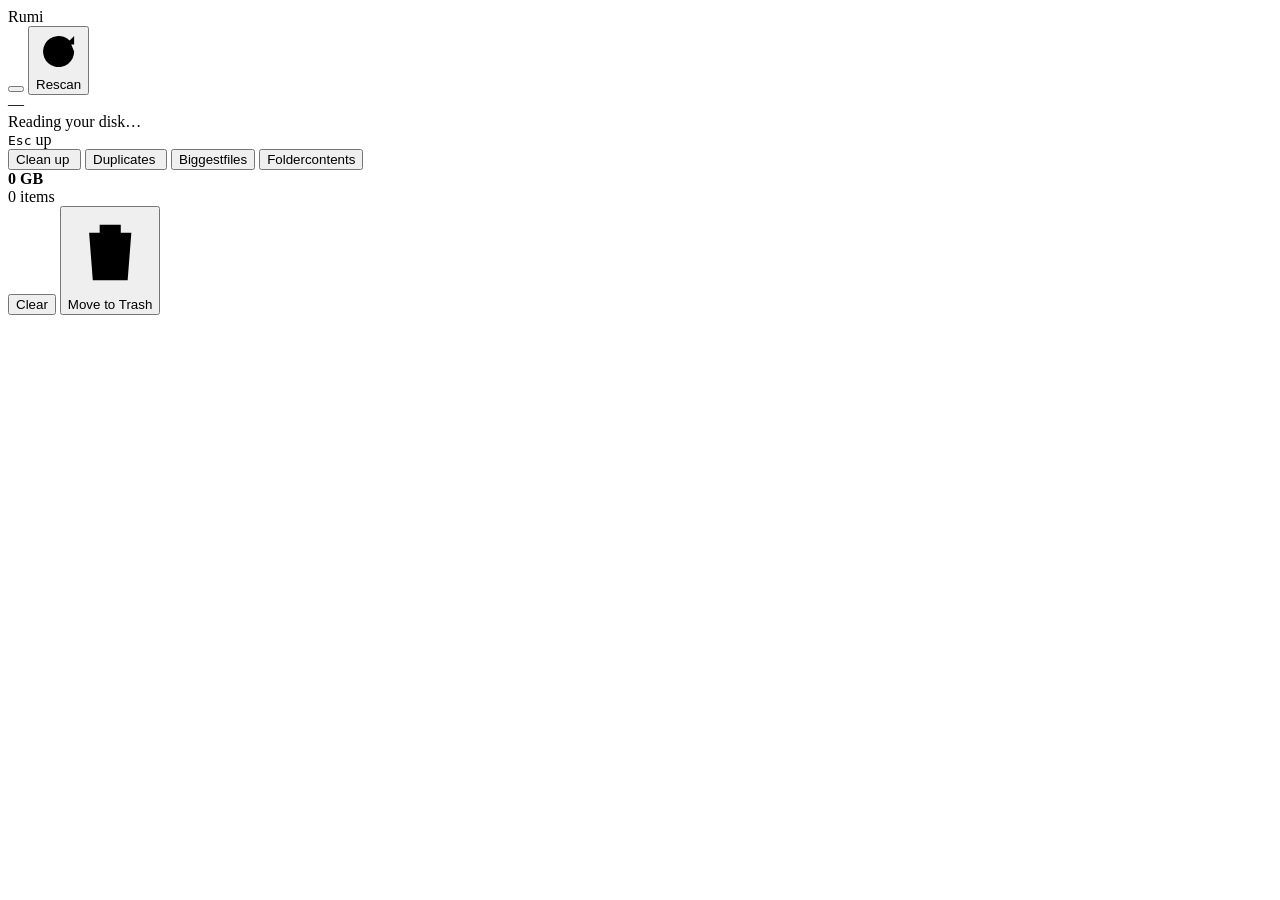
==== web/index.html @ e5d961d6 "Search from anywhere" ====
<!doctype html>
<html lang="en">
<head>
<meta charset="utf-8">
<meta name="viewport" content="width=device-width, initial-scale=1">
<title>Rumi</title>
<script>
// Cartridge is the only skin (the parked ones are in git history). An old saved choice ("pond"…) is ignored.
document.documentElement.dataset.style = "cartridge";
try { localStorage.removeItem("sm-skin"); } catch (e) {}
</script>
<link rel="stylesheet" href="/app.css">
<link rel="stylesheet" href="/fonts/fonts.css">
<link rel="stylesheet" href="/styles.css">
</head>
<body>
<header>
  <div class="top">
    <div class="brand">
      <span class="mascot" id="brand-rumi" title="Rumi"></span>
      Rumi
    </div>
    <div class="spacer"></div>
    <button class="btn" id="find-btn" data-tip="⌘F"></button>
    <button class="btn" id="rescan" data-tip="⌘R"><svg class="i" viewBox="0 0 16 16"><path d="M13.5 8a5.5 5.5 0 1 1-1.6-3.9M13.5 2.5v3h-3"/></svg><span id="rescan-l">Rescan</span></button>
  </div>
  <div class="dash">
    <div class="hero"><div class="big num" id="hero-used">—</div><div class="sub" id="hero-sub">Reading your disk…</div><button class="chip" id="since" hidden></button></div>
    <div><div class="diskbar" id="diskbar"></div><div class="chips" id="chips"></div></div>
  </div>
</header>

<main>
  <section class="mapcol">
    <div class="crumbs" id="crumbs"></div>
    <div id="map"><div class="grainmap"></div></div>
    <div class="status" id="status"><span class="hint3"><kbd>Esc</kbd> up</span><span class="hint4" id="hint-ql" hidden><kbd>Space</kbd> preview</span><span class="hint5" id="hint-trash" hidden><kbd>⌘⌫</kbd> trash</span></div>
  </section>
  <aside>
    <div class="seg" id="tabs">
      <button data-tab="cleanup" class="on">Clean up<span class="badge num" id="b-cleanup">&nbsp;</span></button>
      <button data-tab="dupes">Duplicates<span class="badge num" id="b-dupes">&nbsp;</span></button>
      <button data-tab="biggest">Biggest<span class="badge">files</span></button>
      <button data-tab="folder">Folder<span class="badge" id="b-folder">contents</span></button>
    </div>
    <div class="pane" id="pane"></div>
  </aside>
</main>

<div class="tray" id="tray">
  <div class="info"><b class="num" id="tray-size">0 GB</b><div id="tray-count">0 items</div></div>
  <button class="btn ghost" id="tray-clear">Clear</button>
  <button class="btn primary" id="tray-go"><svg class="i" viewBox="0 0 16 16"><path d="M2.5 4.5h11M6 4.5V3h4v1.5M4 4.5l.7 9h6.6l.7-9"/></svg><span id="tray-go-l">Move to Trash</span></button>
</div>

<div class="overlay" id="scanning" hidden>
  <div class="scan">
    <div class="scan-rumi" id="scan-rumi"></div>
    <h2 id="scan-h">Mapping your Mac</h2>
    <div class="count num" id="scan-count">0</div>
    <div style="color:var(--dim)" id="scan-msg">files</div>
  </div>
</div>

<div class="overlay" id="access" hidden>
  <div class="welcome">
    <div class="shelf" aria-hidden="true"><span class="mascot" id="access-rumi"></span><i style="--c:var(--c-image)"></i><i style="--c:var(--c-video)"></i><i style="--c:var(--c-dev)"></i><i style="--c:var(--c-audio)"></i></div>
    <h2 id="access-h">Let Rumi see your whole Mac</h2>
    <p id="access-p">Without Full Disk Access, Mail, Messages, Photos and Safari are missing from the map. Rumi only reads names and sizes.</p>
    <ol><li>Turn on <b>Rumi</b> under Full Disk Access</li><li>Choose <b>Quit &amp; Reopen</b></li></ol>
    <div class="acts"><button class="btn ghost" id="access-skip">Skip for now</button><button class="btn primary" id="access-open">Open System Settings</button></div>
  </div>
</div>

<div class="overlay" id="confirm" hidden>
  <div class="modal">
    <h2 id="cf-title">Move to Trash?</h2>
    <p>You can put them back until you empty the Trash.</p>
    <p class="warnline" id="cf-warn" hidden></p>
    <ul id="cf-list"></ul>
    <p class="note" id="cf-first" hidden>macOS will ask to let Rumi use Finder. Say OK so Put Back works.</p>
    <div class="acts"><button class="btn" id="cf-no">Cancel</button><button class="btn primary" id="cf-yes">Move to Trash</button></div>
  </div>
</div>

<div class="overlay" id="hidden" hidden>
  <div class="modal hcard" role="dialog" aria-labelledby="hd-h">
    <button class="x" id="hd-x" aria-label="Close"><svg class="i" viewBox="0 0 16 16"><path d="M4 4l8 8M12 4l-8 8"/></svg></button>
    <div class="htop">
      <div><span class="hk"><svg class="i" viewBox="0 0 16 16"><rect x="3.5" y="7" width="9" height="6.5" rx="1.5"/><path d="M5.5 7V5a2.5 2.5 0 0 1 5 0v2"/></svg>Locked</span>
        <h2 id="hd-h">macOS keeps this</h2>
        <p>Everything outside Home and Applications.</p></div>
      <div class="big num" id="hd-size"></div>
    </div>
    <div class="hbar" id="hd-bar"></div>
    <div id="hd-rows"></div>
    <div class="hfree" id="hd-free"></div>
  </div>
</div>

<div class="viewer" id="viewer" hidden>
  <div class="vtop">
    <div class="vt"><b id="v-name"></b><span id="v-meta" class="num"></span></div>
    <div class="vseg" id="v-mode" hidden><button data-m="page">Page</button><button data-m="code">Code</button></div>
    <button class="btn ghost vi" id="v-app" data-tip="Open in its app"></button>
    <button class="btn ghost vi" id="v-finder" data-tip="Show in Finder"></button>
    <button class="btn small" id="v-pick"></button>
    <button class="btn ghost vi" id="v-trash" data-tip="Move to Trash · ⌘⌫"></button>
    <button class="btn ghost vi" id="v-x" data-tip="Close · Esc"></button>
  </div>
  <div class="vstage" id="v-stage"><div class="vframe" id="v-frame"></div>
    <button class="vnav prev" id="v-prev" aria-label="Previous"></button><button class="vnav next" id="v-next" aria-label="Next"></button></div>
</div>
<div class="find" id="find" hidden><div class="fbox">
  <div class="fin"><svg class="i" viewBox="0 0 16 16"><circle cx="7" cy="7" r="4.5"/><path d="M10.5 10.5 14 14"/></svg><input id="f-q" placeholder="Search files and folders" spellcheck="false" autocomplete="off"><span id="f-n" class="num"></span></div>
  <div class="flist" id="f-list"></div>
  <div class="ffoot"><span><kbd>↵</kbd> open</span><span><kbd>⌘↵</kbd> show in Finder</span><span><kbd>⌥↵</kbd> show on map</span><span><kbd>esc</kbd> close</span></div>
</div></div>
<div class="kpop" id="kpop" hidden></div>
<div class="tip" id="tip" hidden></div>
<div class="insp" id="insp" hidden></div>
<div class="toast" id="toast" hidden></div>
<div class="hint" id="hint" hidden></div>

<script src="/rumi.js"></script>
<script src="/base.js"></script>
<script src="/find.js"></script>
<script>
/* ---------- map geometry (cartridge) ----------
   gap between cartridges, gap inside a tray, a tray's heading (its name, then its stripe) and padding;
   app icons sit in the label's art box */
const LAYOUT = { gap: 18, igap: 10, head: 48, pad: 12, iconMax: 88, iconW: 0.6,
  iconBox: (w, h) => w < 100 || h < 70 ? [7, 9] : [h < 150 ? 44 : 70, Math.max(18, h * 0.24) + 4] };

// copies of one file: what tells them apart is the first folder where their paths differ
function tellApart(paths) {
  const parts = paths.map(p => p.split("/").filter(Boolean).slice(0, -1));
  let i = 0; while (parts.every(a => i < a.length) && parts.every(a => a[i] === parts[0][i])) i++;
  const out = parts.map(a => a[i] ?? a.at(-1) ?? "/");
  return new Set(out).size > 1 ? out : paths.map(() => "");
}
// since last time: "+2.9 GB", and the day the comparison scan was made ("Thursday", "yesterday", "9:05 AM", "Nov 3")
const sgn = d => (d < 0 ? "−" : "+") + fmt(Math.abs(d));
function sinceDay(t) {
  const d = new Date(t * 1000), n = new Date(), day = x => new Date(x.getFullYear(), x.getMonth(), x.getDate()), days = Math.round((day(n) - day(d)) / 864e5);
  if (days <= 0) return d.toLocaleTimeString(undefined, { hour: "numeric", minute: "2-digit" });
  if (days === 1) return "yesterday";
  return d.toLocaleDateString(undefined, days < 7 ? { weekday: "long" } : { month: "short", day: "numeric" });
}
// a cartridge in the Changed view: which way it went, and by how much
const chKind = k => k.type === "gone" ? "Removed" : k.new ? "New" : k.d > 0 ? "Grew" : k.d < 0 ? "Shrank" : "Changed";
const chAmt = k => k.type === "gone" ? "−" + fmt(k.size) : k.new ? "+" + fmt(k.size) : sgn(k.d || 0);
const wOf = k => k.w ?? k.size;   // the room a cartridge gets: its size, or in the Changed view how much moved
const CAT_ORDER = ["video", "image", "audio", "docs", "archive", "dev", "app", "cache", "other"];   // the order `mx` comes in
const isFolderK = k => k.type === "dir" && !isApp(k) && !k.pkg;
// A folder's stripe: what's inside it by kind, biggest share first. `mx` is its share of each kind out of 127.
function mixHTML(k, cls) {
  const parts = Array.isArray(k.mx) ? k.mx.map((v, i) => [CAT_ORDER[i], v]).filter(x => x[1] > 3).sort((a, b) => b[1] - a[1]) : [[k.cat || "other", 1]];
  return `<span class="${cls}">${parts.map(([c, v]) => `<i style="flex:${v};background:${color(c)}"></i>`).join("")}</span>`;
}
// Only cartridges that can carry a name are drawn. The most that fit are kept, biggest first; the rest fold into one
// "N more" tray. Returns null when not even one fits (the caller then draws the folder as a single cartridge).
const restCount = c => c.n || parseInt(String(c.name).replace(/,/g, "")) || 1;
function readable(list, x, y, w, h, wt, gap, openPath) {
  const real = list.filter(c => c.type !== "rest").sort((a, b) => b.size - a.size), rest0 = list.filter(c => c.type === "rest");
  // what block() and the stylesheet need to print a name: not the "xs" tier, and wide enough for a label or tall enough for a spine
  const named = r => { const W = r.w - gap, H = r.h - gap; return !(W < 46 || H < 22 || (H < 34 && W < 90)) && (W >= 59 || (H >= 72 && H > W * 1.4)); };
  for (let k = real.length; k >= 1; k--) {
    const drop = [...real.slice(k), ...rest0], n = drop.reduce((a, c) => a + (c.type === "rest" ? restCount(c) : 1), 0);
    const items = drop.length ? [...real.slice(0, k), { type: "rest", cat: "other", name: `${n.toLocaleString()} more`, size: drop.reduce((a, c) => a + c.size, 0), n, open: openPath }] : real;
    if (squarify(items, x, y, w, h, wt).filter(r => r.item.type !== "rest").every(named)) return items;
  }
  return null;
}
// Names in one folder that start the same ("report-draft-v1", "report-draft-v2"): how many letters each shares
// with a neighbour. A short label then keeps the end of the name, the part that differs.
const leadCache = new WeakMap();
function sharedLead(par, name) {
  if (!par?.children) return 0;
  let m = leadCache.get(par);
  if (!m) {
    m = new Map(); const names = par.children.filter(c => c.type !== "rest").map(c => label(c)).sort();
    names.forEach((n, i) => { let best = 0; for (const o of [names[i - 1], names[i + 1]]) { if (o == null) continue; let j = 0; while (j < n.length && j < o.length && n[j] === o[j]) j++; best = Math.max(best, j); } m.set(n, best); });
    leadCache.set(par, m);
  }
  return m.get(name) || 0;
}
const chars = (str, cls = "ch") => [...String(str)].map((c, i) => `<span class="${cls}" style="--i:${i}">${c === " " ? "&nbsp;" : esc(c)}</span>`).join("");
function isLight(c) { if (!/^#[0-9a-f]{6}$/i.test(c)) return false; const n = parseInt(c.slice(1), 16); return (0.299 * (n >> 16) + 0.587 * ((n >> 8) & 255) + 0.114 * (n & 255)) / 255 > 0.62; }
function hash(str) { let h = 2166136261; for (const ch of String(str)) { h ^= ch.charCodeAt(0); h = Math.imul(h, 16777619); } return (h >>> 0) / 4294967295; }
// keep the end of a long name, where "(7).zip" or the date usually is
function midTrunc(s, n) {
  s = String(s); if (s.length <= n || n < 12) return s;   // too short to keep both ends: let the label end in "…"
  const tailHint = (/[\s_-]*\(?\d+\)?(\.[a-z0-9]{1,5})?$|\.[a-z0-9]{1,5}$/i.exec(s) || [""])[0].length;
  const tail = Math.min(n - 4, Math.max(Math.floor((n - 1) * 0.42), tailHint));
  return s.slice(0, n - 1 - tail).trimEnd() + "…" + s.slice(s.length - tail).trimStart();
}

/* ---------- state ---------- */
let current = "";
let treeCache = new Map();
let overview = null, sugg = null, dupes = null, status = null, lastCrumbs = [];
let focusCat = null;
let changedOn = false;       // the map shows only what changed since last time
const picked = new Map();    // path -> size
const meta = new Map();      // path -> item (for tiles in confirm list)
let tab = location.hash.slice(1) || "cleanup";
let booted = false;
// The caches keep the most recently used entries only, so a long session doesn't grow without end.
// meta never forgets something that's picked (the tray and the confirm list need it).
const CAP = { tree: 50, filter: 30, meta: 4000 };
function remember(map, key, val, cap) {
  map.delete(key); map.set(key, val);
  if (map.size > cap) for (const k of map.keys()) { if (map.size <= cap) break; if (map !== meta || !picked.has(k)) map.delete(k); }
  return val;
}
const recall = (map, key) => { const v = map.get(key); if (v !== undefined) { map.delete(key); map.set(key, v); } return v; };
const keepMeta = (path, item) => remember(meta, path, item, CAP.meta);

/* ---------- selection ---------- */
function effective() {
  const paths = [...picked.keys()].sort(), keep = [];
  for (const p of paths) if (!keep.some(k => p.startsWith(k + "/"))) keep.push(p);
  return keep;
}
function toggle(path, size, on, item) {
  if (!path) return;
  if (on === undefined) on = !picked.has(path);
  if (item) keepMeta(path, item);
  on ? picked.set(path, size) : picked.delete(path);
  syncSelection();
}
function syncSelection() {
  const eff = effective(), total = eff.reduce((s, p) => s + picked.get(p), 0);
  $("tray").classList.toggle("on", eff.length > 0);
  const ts = $("tray-size"), tsv = fmt(total);
  if (ts.textContent !== tsv && eff.length) { ts.textContent = tsv; ts.classList.remove("bump"); void ts.offsetWidth; ts.classList.add("bump"); } else if (ts.textContent !== tsv) ts.textContent = tsv;
  const tl = $("tray-go-l"), want = eff.length === 1 && eff[0] === TRASH() ? "Empty Trash…" : "Move to Trash"; if (tl.textContent !== want) tl.textContent = want;
  const tc = `${eff.length} item${eff.length === 1 ? "" : "s"}`; if ($("tray-count").textContent !== tc) $("tray-count").textContent = tc;
  // touch only what changed: a map draw calls this with hundreds of cartridges on screen
  for (const el of document.querySelectorAll("[data-path]")) {
    const on = picked.has(el.dataset.path);
    if (el.tagName === "INPUT") { if (el.checked !== on) el.checked = on; continue; }
    if (el.classList.contains("sel") === on) continue;
    el.classList.toggle("sel", on);
    const pk = el.querySelector(":scope > .pick"); if (pk) pk.innerHTML = on ? ICON.check : ICON.plus;
  }
}

const popOnce = el => { if (!el || REDUCED.matches) return; el.classList.remove("pop"); void el.offsetWidth; el.classList.add("pop"); el.addEventListener("animationend", () => el.classList.remove("pop"), { once: true }); };

/* ---------- header ---------- */
function drawHeader() {
  if (!status) return;
  const d = status.disk, bar = $("diskbar"), chips = $("chips");
  const [n, u] = fmt(d.used, true);
  $("hero-used").innerHTML = `${chars(n)}<small>${u}</small>`;
  const low = d.free / d.total < 0.12;
  const tip = d.purgeable > 3e8 ? ` data-tip="${fmt(d.freeNow)} free now · ${fmt(d.purgeable)} more when macOS clears caches"` : "";
  $("hero-sub").innerHTML = `used of ${fmt(d.total)} · <b class="${low ? "low" : ""}"${tip}>${fmt(d.free)} free</b>`;
  bar.innerHTML = ""; chips.innerHTML = "";
  const seg = (key, lbl, bytes, col, cls) => {
    if (bytes <= 0) return;
    const el = document.createElement("div");
    el.style.flex = `0 0 calc(${(bytes / d.total) * 100}% - 2px)`; el.style.background = col; if (col) el.style.setProperty("--seg", col);
    el.className = (cls || "") + (focusCat === key ? " on" : ""); el.title = `${lbl} — ${fmt(bytes)}`;
    if (key === "hidden") { el.dataset.hidden = 1; el.onclick = openHidden; }
    bar.appendChild(el);
    const interactive = key && (CAT[key] || key === "hidden");
    chips.insertAdjacentHTML("beforeend", `<${interactive ? "button" : "span"} class="chip ${interactive ? "" : "static"} ${focusCat === key ? "on" : ""}" ${interactive ? (key === "hidden" ? "data-hidden" : `data-cat="${key}"`) : ""}>
      <i style="background:${cls === "free" ? "var(--rest1)" : col}"></i>${esc(focusCat === key && focusKinds.size ? KINDS.filter(k => focusKinds.has(k.id)).map(k => k.label).join(", ") : lbl)} <b class="num">${fmt(focusCat === key && focusKinds.size ? KINDS.filter(k => focusKinds.has(k.id)).reduce((s, k) => s + k.bytes, 0) : bytes)}</b></${interactive ? "button" : "span"}>`);
  };
  let scanned = 0;
  if (overview) for (const [c, v] of Object.entries(overview.cats).sort((a, b) => b[1] - a[1])) { scanned += v; seg(c, CAT[c], v, color(c)); }
  seg("hidden", "macOS keeps this", d.used - scanned, css("--c-system"));
  seg("", "Free", d.free, "", "free");
  bar.classList.toggle("focus", !!focusCat);
  drawSince();
  if (!headerIntro && overview) {
    headerIntro = true;
    if (!REDUCED.matches) {
      [...bar.children].forEach((el, i) => el.style.setProperty("--d", i * 45 + "ms"));
      [...chips.children].forEach((el, i) => el.style.setProperty("--i", i));
      const parts = [bar, chips, document.querySelector(".hero")];
      parts.forEach(el => el.classList.add("boot")); setTimeout(() => parts.forEach(el => el.classList.remove("boot")), 1500);
    }
  }
}
let headerIntro = false;
// "+4.2 GB since Thursday": the disk's change since the comparison scan. Click it to see only what changed;
// the hint names what moved most.
function drawSince() {
  const el = $("since"), c = overview?.changes, show = !!(c && c.since && c.churn >= 1e7);
  if (!show) changedOn = false;
  el.hidden = !show; if (!show) return;
  const amt = c.used ?? c.net;
  el.className = "chip" + (changedOn ? " on" : "");
  el.innerHTML = `<i style="background:var(${amt < 0 ? "--c-down" : "--c-up"})"></i><b class="num">${sgn(amt)}</b> since ${esc(sinceDay(c.since))}`;
  // "com.example.Browser" reads as "Browser"
  const short = n => /^[a-z]{2,5}(\.[\w-]+){2,}$/i.test(n) && !/\.(app|photoslibrary)$/i.test(n) ? n.split(".").pop() : label({ name: n }).replace(/\.photoslibrary$/, "");
  el.dataset.tip = c.top.map(m => `${short(m.name)} ${sgn(m.d)}`).join(" · ") || "See what changed";
}
$("since").onclick = () => setChanged(!changedOn);
function setChanged(on) {
  changedOn = on; if (on) { focusCat = null; focusKinds = new Set(); closeKinds(); }
  drawHeader(); markOpenChip(); open(current, null, "filter");
}
$("chips").addEventListener("click", e => {
  if (e.target.closest("[data-hidden]")) return openHidden();
  const b = e.target.closest("button[data-cat]"); if (!b) return;
  if (!$("kpop").hidden && $("kpop")._cat === b.dataset.cat) return closeKinds();
  if (openKinds(b, b.dataset.cat)) return;
  closeKinds(); setFocus(focusCat === b.dataset.cat ? null : b.dataset.cat);
});

/* ---------- treemap ---------- */
function squarify(items, x, y, w, h, wt = wOf) {
  const out = []; items = items.filter(i => wOf(i) > 0);
  const total = items.reduce((s, i) => s + wt(i), 0);
  if (!total || w <= 0 || h <= 0) return out;
  const scale = (w * h) / total;
  let row = []; const rest = items.map(i => ({ item: i, a: wt(i) * scale }));
  const worst = (r, side) => {
    const s = r.reduce((t, i) => t + i.a, 0), mx = Math.max(...r.map(i => i.a)), mn = Math.min(...r.map(i => i.a));
    return Math.max((side * side * mx) / (s * s), (s * s) / (side * side * mn));
  };
  const layout = () => {
    const s = row.reduce((t, i) => t + i.a, 0);
    if (w >= h) { const cw = s / h; let cy = y; for (const r of row) { const rh = r.a / cw; out.push({ ...r, x, y: cy, w: cw, h: rh }); cy += rh; } x += cw; w -= cw; }
    else { const rh = s / w; let cx = x; for (const r of row) { const cw = r.a / rh; out.push({ ...r, x: cx, y, w: cw, h: rh }); cx += cw; } y += rh; h -= rh; }
    row = [];
  };
  while (rest.length) {
    const side = Math.min(w, h), next = rest[0];
    if (!row.length || worst(row, side) >= worst([...row, next], side)) { row.push(next); rest.shift(); }
    else layout();
  }
  if (row.length) layout();
  return out;
}

let filterCache = new Map();
const filterMask = () => focusKinds.size ? [...focusKinds].reduce((m, id) => m | (1 << id), 0) : KINDS.filter(k => k.cat === focusCat).reduce((m, k) => m | (1 << k.id), 0);
const filterName = () => focusKinds.size ? KINDS.filter(k => focusKinds.has(k.id)).map(k => k.label).join(", ") : CAT[focusCat];
function getFilter(path) {
  const key = `${path}|${focusCat}|${filterMask()}`;
  return recall(filterCache, key) || remember(filterCache, key, api(`/api/filter?path=${encodeURIComponent(path)}&cat=${focusCat}&mask=${filterMask()}`)
    .catch(e => { filterCache.delete(key); throw Object.assign(e instanceof Error ? e : new Error(String(e)), { filter: true }); }), CAP.filter);
}
function getChanged(path) {
  const key = "changed|" + path;
  return recall(filterCache, key) || remember(filterCache, key, api(`/api/changed?path=${encodeURIComponent(path)}`)
    .catch(e => { filterCache.delete(key); throw Object.assign(e instanceof Error ? e : new Error(String(e)), { filter: true }); }), CAP.filter);
}
// what the map shows for a folder: its contents; with a filter on, only the matching files inside it; with Changed on,
// only what grew, shrank, is new or was removed
async function getView(path) {
  const data = await getTree(path);
  if (changedOn) { const c = await getChanged(path); return { ...data, node: Object.assign(c.node, { sys: c.sys }), full: data.node, changed: c }; }
  if (!focusCat) return data;
  const f = await getFilter(path);
  return { ...data, node: f.node, full: data.node, filter: f };
}
async function getTree(path) {
  return recall(treeCache, path) || remember(treeCache, path, api(`/api/tree?depth=2&path=${encodeURIComponent(path)}`).catch(e => { treeCache.delete(path); throw e; }), CAP.tree);
}

// Navigation draws the new folder as soon as its data is in (a few ms) and animates the old layer away on top of it.
// Requests made meanwhile are queued, not dropped, so three quick Escs climb three levels.
let navving = false;
const navQ = [], hist = { back: [], fwd: [] };
const REDUCED = matchMedia("(prefers-reduced-motion: reduce)");
function open(path, fromEl, how) { return new Promise(res => { navQ.push({ path, fromEl, how, res }); if (!navving) runNav(); }); }
async function runNav() {
  navving = true;
  try {
    while (navQ.length) {
      const n = navQ.shift();
      try { const path = typeof n.path === "function" ? n.path() : n.path; if (path != null) await doOpen(path, n.fromEl, n.how); }
      catch (e) { console.error(e); }
      finally { n.res(); }
    }
  } finally { navving = false; }
}
let mapIntro = false;
const dialogUp = () => !$("confirm").hidden || !$("hidden").hidden || !$("access").hidden;
const goUp = () => dialogUp() ? Promise.resolve() : open(() => lastCrumbs.length > 1 ? lastCrumbs.at(-2).path : null);
const goBack = () => dialogUp() ? Promise.resolve() : open(() => hist.back.length ? hist.back.at(-1) : null, null, "back");
const goForward = () => dialogUp() ? Promise.resolve() : open(() => hist.fwd.length ? hist.fwd.at(-1) : null, null, "fwd");
async function doOpen(path, fromEl, how) {
  if (V.open) closeViewer(true);
  closeInsp();
  const map = $("map");
  map.querySelectorAll(".layer").forEach(l => l.getAnimations({ subtree: true }).forEach(a => a.finish()));   // a click mid-motion lands the last one first
  await null;
  const old = map.querySelector(".layer:not(.leaving)"), from = current;
  let data;
  try { data = await getView(path); }
  catch (e) {
    if (!(e.filter && (focusCat || changedOn))) { toast("Couldn't open that folder: " + esc(e.message)); return; }
    const what = changedOn ? "Couldn't show changes: " : "Couldn't filter: ";
    focusCat = null; focusKinds = new Set(); changedOn = false; drawHeader(); if (!$("kpop").hidden) $("kpop")._draw?.(); markOpenChip();
    toast(what + esc(e.message), 4000);
    try { data = await getView(path); } catch (e2) { toast("Couldn't open that folder: " + esc(e2.message)); return; }
  }
  const quiet = how === "soft" || how === "filter";
  if (path !== current && !quiet) {
    if (how === "back") { hist.back.pop(); hist.fwd.push(current); }
    else if (how === "fwd") { hist.fwd.pop(); hist.back.push(current); }
    else if (booted && map.querySelector(".layer, .emptymap")) { hist.back.push(current); hist.fwd.length = 0; }
  }
  const into = from === "" ? path !== "" : path.startsWith(from + "/"), outOf = path === "" ? from !== "" : from.startsWith(path + "/");
  const animate = old && (into || outOf) && path !== from && !REDUCED.matches && !quiet;
  const intro = !old && !mapIntro && !REDUCED.matches; mapIntro = true;
  const fa = how === "filter" && !REDUCED.matches ? "sift" : "";
  if (old && quiet && !REDUCED.matches) {   // a fresh map from a quiet rescan (or a filter): the old one goes on top
    old.classList.add("leaving");
    if (fa) { old.classList.add("fx-" + fa); setTimeout(() => old.remove(), 260); }
    else { old.style.transition = "opacity .24s ease"; requestAnimationFrame(() => old.style.opacity = "0"); setTimeout(() => old.remove(), 300); }
  }
  // where the folder sits on the outer map: the cartridge clicked, or the one on the path between the two levels
  const deep = into ? path : from, outer = into ? old : null;
  const spot = (layer, p) => [...(layer?.querySelectorAll(".b[data-path]") || [])].filter(b => p === b.dataset.path || p.startsWith(b.dataset.path + "/")).sort((a, b) => b.dataset.path.length - a.dataset.path.length)[0];
  let rect = null;
  if (animate && into) { const el = fromEl?.isConnected ? fromEl : spot(outer, deep); if (el) rect = relRect(el, map); }
  if (animate) old.classList.add("leaving");
  current = path;
  drawCrumbs(data);
  drawMap(data.node, intro ? "boot" : fa ? "f-" + fa : "");
  if (animate) {
    const fresh = map.querySelector(".layer:not(.leaving)");
    if (!fresh) old.remove();
    else { if (outOf) { const el = spot(fresh, deep); if (el) rect = relRect(el, map); } zoom(map, old, fresh, rect, into); }
  }
  if (tab === "folder") drawPane();
}
const relRect = (el, map) => { const r = el.getBoundingClientRect(), m = map.getBoundingClientRect(); return { x: r.left - m.left, y: r.top - m.top, w: r.width, h: r.height }; };
// Opening a folder: its cartridge opens up to fill the map with the folder inside, grown from that spot at its true
// proportions (never stretched) while the map behind stays put and fades. Going up plays the same thing backwards.
// Only transforms and opacity move, so the GPU does it without repainting: the window (.layer) scales unevenly to the
// cartridge's shape and its contents (.lc) get the opposite scale, which nets out to an even zoom. Thumbnails wait.
const NAV_MS = 300, NAV_EASE = "cubic-bezier(.2,.75,.15,1)", navEase = bezier(.2, .75, .15, 1);
function bezier(x1, y1, x2, y2) {
  const f = (u, a, b) => 3 * (1 - u) * (1 - u) * u * a + 3 * (1 - u) * u * u * b + u * u * u;
  return t => { let u = t; for (let i = 0; i < 8; i++) { const d = 3 * (1 - u) * (1 - u) * x1 + 6 * (1 - u) * u * (x2 - x1) + 3 * u * u * (1 - x2); if (Math.abs(d) < 1e-6) break; u = Math.min(1, Math.max(0, u - (f(u, x1, x2) - t) / d)); } return f(u, y1, y2); };
}
function zoom(map, old, fresh, r, into) {
  const W = map.clientWidth, H = map.clientHeight, inner = into ? fresh : old, outer = into ? old : fresh;
  const opt = { duration: NAV_MS, fill: "both" }, anims = [];
  TQ.hold++;
  inner.style.zIndex = 2; outer.style.zIndex = 1;
  if (r && r.w > 4 && r.h > 4) {
    const s0 = Math.max(r.w / W, r.h / H), tx0 = r.x + r.w / 2 - W * s0 / 2, ty0 = r.y + r.h / 2 - H * s0 / 2;
    const win = [], cnt = [], N = 24;
    for (let i = 0; i <= N; i++) {
      const p = into ? navEase(i / N) : 1 - navEase(i / N), L = (a, b) => a + (b - a) * p;   // going up moves fast first too
      const cx = L(r.x, 0), cy = L(r.y, 0), wx = L(r.w, W), wy = L(r.h, H), sc = L(s0, 1), tx = L(tx0, 0), ty = L(ty0, 0);
      win.push({ offset: i / N, transform: `translate(${cx}px, ${cy}px) scale(${wx / W}, ${wy / H})`, ...(into ? {} : { opacity: i / N < .4 ? 1 : 1 - (i / N - .4) / .6 }) });
      cnt.push({ offset: i / N, transform: `translate(${(tx - cx) * W / wx}px, ${(ty - cy) * H / wy}px) scale(${sc * W / wx}, ${sc * H / wy})` });
    }
    const lc = inner.querySelector(".lc");
    inner.style.willChange = lc.style.willChange = "transform";
    anims.push(inner.animate(win, opt), lc.animate(cnt, opt));
    outer.style.transformOrigin = `${r.x + r.w / 2}px ${r.y + r.h / 2}px`;
  } else {
    inner.style.transformOrigin = outer.style.transformOrigin = "50% 50%";
    anims.push(inner.animate(into ? [{ transform: "scale(.96)", opacity: 0 }, { transform: "scale(1)", opacity: 1 }] : [{ transform: "scale(1)", opacity: 1 }, { transform: "scale(.96)", opacity: 0 }], { ...opt, easing: NAV_EASE }));
  }
  outer.style.willChange = "transform, opacity";
  anims.push(outer.animate(into ? [{ opacity: 1, transform: "scale(1)" }, { opacity: 0, transform: "scale(1.035)" }]
                                 : [{ opacity: .35, transform: "scale(1.035)" }, { opacity: 1, transform: "scale(1)" }], { ...opt, easing: into ? "ease-in" : NAV_EASE }));
  Promise.all(anims.map(a => a.finished)).catch(() => {}).then(() => {
    old.remove(); anims.forEach(a => a.cancel());
    for (const el of [fresh, fresh.querySelector(".lc")]) el.style.zIndex = el.style.willChange = el.style.transformOrigin = "";
    TQ.hold--; pumpThumbs();
  });
}

const C_SEP = `<svg class="i" viewBox="0 0 16 16" style="width:12px;height:12px"><path d="M6 3.5 10.5 8 6 12.5"/></svg>`;
function drawCrumbs(data) {
  lastCrumbs = data.crumbs;
  $("crumbs").classList.remove("fit");
  const c = $("crumbs"), parent = data.crumbs.length > 1 ? data.crumbs.at(-2).path : null;
  c.innerHTML = `<button class="back" ${parent === null ? "disabled" : ""} aria-label="Up a folder">${ICON.back}</button>`;
  c.querySelector(".back").onclick = () => parent !== null && goUp();
  data.crumbs.forEach((cr, i) => {
    if (i) c.insertAdjacentHTML("beforeend", `<span class="sep">${C_SEP}</span>`);
    const b = document.createElement("button");
    b.className = "c" + (i === data.crumbs.length - 1 ? " cur" : ""); b.textContent = rootName(cr.name);
    b.onclick = () => open(cr.path); c.appendChild(b);
  });
  const f = data.filter, ch = data.changed;
  c.insertAdjacentHTML("beforeend", ch
    ? `<span class="meta fmeta"><span class="fk"><i style="background:var(${ch.net < 0 ? "--c-down" : "--c-up"})"></i>Changed since ${esc(sinceDay(ch.since))}</span><b class="num">${sgn(ch.net)}</b><button class="fx" data-tip="Show everything" aria-label="Show everything">${ICON.x}</button></span>`
    : f
    ? `<span class="meta fmeta"><span class="fk"><i style="background:${color(focusCat)}"></i>${esc(filterName())}</span><span class="num">${f.count.toLocaleString()} ${{ app: "app", cache: "folder" }[focusCat] || "file"}${f.count === 1 ? "" : "s"}</span><b class="num">${fmt(f.bytes)}</b><button class="fx" data-tip="Show everything" aria-label="Show everything">${ICON.x}</button></span>`
    : `<span class="meta" data-tip="${data.node.count.toLocaleString()} files"><b class="num">${fmt(data.node.size)}</b></span>`);
  c.querySelector(".fx")?.addEventListener("click", () => changedOn ? setChanged(false) : setFocus(null));
  badge("b-folder", fmt((data.full || data.node).size));
  // too long for the row: hide middle levels behind "…", like Finder's path bar
  const cs = [...c.querySelectorAll(".c")];
  let hidden = [];
  for (let i = 1; i < cs.length - 1 && c.scrollWidth > c.clientWidth; i++) { cs[i].hidden = true; cs[i].previousElementSibling.hidden = true; hidden.push(data.crumbs[i]); }
  c.classList.add("fit");   // only now may the current name shrink, if it still doesn't fit
  if (hidden.length) {
    const more = document.createElement("button"); more.className = "c more"; more.textContent = "…"; more.title = hidden.map(h => rootName(h.name)).join(" › ");
    more.onclick = e => { e.stopPropagation(); crumbMenu(more, hidden); };
    cs[0].after(Object.assign(document.createElement("span"), { className: "sep", innerHTML: C_SEP }), more);
  }
  if (NATIVE) NATIVE.postMessage({ path: "/native/title", body: { title: rootName(data.crumbs.at(-1).name) || "Rumi" } }).catch(() => {});
}
function crumbMenu(anchor, items) {
  document.querySelector(".crumbmenu")?.remove();
  const m = document.createElement("div"); m.className = "crumbmenu";
  items.forEach(h => { const b = document.createElement("button"); b.textContent = rootName(h.name); b.onclick = () => { m.remove(); open(h.path); }; m.appendChild(b); });
  document.body.appendChild(m);
  const r = anchor.getBoundingClientRect(); m.style.left = r.left + "px"; m.style.top = r.bottom + 6 + "px";
  setTimeout(() => addEventListener("mousedown", function off(e) { if (!m.contains(e.target)) { m.remove(); removeEventListener("mousedown", off); } }), 0);
}

// Applying a filter "sifts": the old map sinks away and the matches rise folder by folder, their files popping in.
function drawMap(node, anim) {
  const map = $("map");
  map.querySelectorAll(".layer:not(.leaving), .emptymap").forEach(e => e.remove());
  // the layer is the window the folder is seen through; its .lc holds the cartridges (they move separately when a folder opens)
  const layer = document.createElement("div"); layer.className = "layer" + (anim ? " " + anim : "");
  const lc = layer.appendChild(Object.assign(document.createElement("div"), { className: "lc" }));
  const C = LAYOUT, W = map.clientWidth, H = map.clientHeight, G = C.gap;
  // "f": a filter's matches. "c": what changed. Both show only some of the folder, in tiles big enough to read.
  const mode = node.name === "matches" ? "f" : node.name === "changes" ? "c" : "";
  let kids = (node.children || []).filter(k => wOf(k) > 0);
  // the top level also shows the space outside Home and Applications: one locked cartridge standing at the right, true to size
  // (in the Changed view: how much that space grew or shrank, when it moved by half a gigabyte or more)
  const hidK = mode === "c" ? (node.path === "" && Math.abs(node.sys || 0) >= 5e8 ? { type: "hidden", name: "macOS keeps this", size: Math.abs(node.sys), d: node.sys, ch: 1, cat: "system" } : null)
    : node.name === "This Mac" && hiddenBytes() > 1e9 ? { type: "hidden", name: "macOS keeps this", size: hiddenBytes(), cat: "system" } : null;
  if (!kids.length && mode === "c") {
    map.insertAdjacentHTML("afterbegin", `<div class="emptymap"><div>${Rumi.svg("happy", { size: 104 })}<b>No changes here</b><button class="btn small" style="margin-top:12px">Show everything</button></div></div>`);
    map.querySelector(".emptymap button").onclick = () => setChanged(false);
    return;
  }
  if (!kids.length && mode === "f") {
    map.insertAdjacentHTML("afterbegin", `<div class="emptymap"><div>${Rumi.svg("empty", { size: 104 })}<b>No ${esc(filterName().toLowerCase())} here</b><button class="btn small" style="margin-top:12px">Show everything</button></div></div>`);
    map.querySelector(".emptymap button").onclick = () => setFocus(null);
    return;
  }
  if (!kids.length) {
    map.insertAdjacentHTML("afterbegin", `<div class="emptymap">${node.denied
      ? `<div>${Rumi.svg("sleep", { size: 104 })}<b>Private folder</b>${NATIVE ? `<button class="btn small" style="margin-top:12px" onclick="showAccess()">Give access…</button>` : ""}</div>`
      : `<div>${Rumi.svg("empty", { size: 104 })}<b>Empty</b></div>`}</div>`);
    return;
  }
  // filtered maps: small files would be slivers, so room goes by the square root of size and "N more" stays small
  const inWt = !mode ? () => wOf : list => {
    const shown = list.filter(c => c.type !== "rest").map(c => Math.sqrt(wOf(c))).sort((a, b) => a - b), med = shown[shown.length >> 1] || 1;
    return k => k.type === "rest" ? Math.min(Math.sqrt(wOf(k)), med * 2) : Math.sqrt(wOf(k));
  };
  // …and only as many as can show a name: the rest fold into one "N more" (in a folder, it opens that folder)
  const fit = (list, area, each, openPath) => {
    const cap = Math.max(2, Math.floor(area / each));
    if (!mode || list.length <= cap) return list;
    const keep = list.filter(c => c.type !== "rest").slice(0, cap - 1), drop = list.filter(c => !keep.includes(c));
    const n = drop.reduce((a, c) => a + (c.type === "rest" ? c.n || (mode === "c" ? 1 : 0) : c.matches || 1), 0);
    return [...keep, { type: "rest", cat: "other", name: `${n.toLocaleString()} more`, size: drop.reduce((a, c) => a + wOf(c), 0), n, open: openPath,
      ...(mode === "c" ? { ch: 1, d: drop.reduce((a, c) => a + (c.type === "gone" ? -c.size : c.new ? c.size : c.d || 0), 0) } : {}) }];
  };
  const wt = inWt(kids);
  const place = r => {
    const k = r.item, x = r.x + G / 2, y = r.y + G / 2, w = r.w - G, h = r.h - G;
    let container = isFolderK(k) && k.children && k.children.length && w > 96 && h > 74, ks = null;
    const head = C.head, pad = C.pad, ig = C.igap;
    if (container) {
      ks = fit(k.children.filter(c => wOf(c) > 0), (w - pad * 2) * (h - head - pad), 96 * 66, k.path);
      if (!mode) ks = readable(ks, pad, head, w - pad * 2, h - head - pad, wOf, ig, k.path);
      if (!ks) container = false;   // nothing in it is big enough to name: one folder cartridge instead of a tray of specks
    }
    const el = block(k, x, y, w, h, container ? "container" : "leaf", 0, node);
    if (container) {
      squarify(ks, pad, head, w - pad * 2, h - head - pad, inWt(ks)).forEach((ir, i) => {
        const ix = ir.x, iy = ir.y, iw = ir.w, ih = ir.h;
        if (iw - ig > 0 && ih - ig > 0) el.appendChild(block(ir.item, ix + ig / 2, iy + ig / 2, iw - ig, ih - ig, "leaf inner", i, k));
      });
    }
    lc.appendChild(el);
  };
  let aw = W - G * 2, main = kids = fit(kids, W * H, 150 * 110, null);
  if (hidK && kids.length) {
    // the biggest folder (Home) keeps the left; the others sit in a right-hand column above the locked cartridge
    const sorted = [...kids].sort((a, b) => wt(b) - wt(a)), side = sorted.slice(1), sideSum = side.reduce((a, k) => a + wt(k), 0), hw = wt(hidK);
    const cw = Math.round(aw * (hw + sideSum) / (hw + sideSum + wt(sorted[0]))), colH = H - G * 2;
    aw -= cw; main = [sorted[0]];
    const topH = side.length ? Math.max(Math.round(colH * sideSum / (sideSum + hw)), Math.min(110, colH * 0.3)) : 0;
    if (side.length) squarify(side, G + aw, G, cw, topH, wt).forEach(place);
    lc.appendChild(block(hidK, G + aw + G / 2, G + topH + G / 2, cw - G, colH - topH - G, "leaf", 0, node));
  }
  if (!mode && !hidK) main = readable(main, G, G, aw, H - G * 2, wt, G, null) || main;
  squarify(main, G, G, aw, H - G * 2, wt).forEach(place);
  map.insertBefore(layer, map.firstChild); map._wh = W + "x" + H;
  if (anim === "f-sift") {   // folder by folder, then the files inside each pop in
    [...lc.children].forEach((el, i) => {
      el.style.setProperty("--d", Math.min(i, 10) * 40 + "ms");
      el.querySelectorAll(":scope > .b").forEach((c, j) => c.style.setProperty("--d", Math.min(i, 10) * 40 + 90 + Math.min(j, 16) * 14 + "ms"));
    });
    setTimeout(() => layer.classList.remove("f-sift"), 900);
  }
  if (anim === "boot") {   // every cartridge slots in, sweeping from the top left
    const mr = map.getBoundingClientRect();
    layer.querySelectorAll(".b").forEach(el => { const r = el.getBoundingClientRect(); el.style.setProperty("--d", Math.round(((r.left - mr.left) / W * 0.6 + (r.top - mr.top) / H * 0.4) * 220) + "ms"); });
    setTimeout(() => layer.classList.remove("boot"), 1000);
  }
  syncSelection();
}

function block(k, x, y, w, h, cls, i, par) {
  const el = document.createElement("div");
  const rest = k.type === "rest", hid = k.type === "hidden", ch = !!k.ch, gone = k.type === "gone";
  // Changed view: two colours only. Orange grew or is new, green shrank, a dashed empty slot was removed.
  const dir = !ch || rest ? "" : gone ? "gone" : k.new || (k.d || 0) >= 0 ? "up" : "down";
  el.className = "b " + (rest ? "rest" : cls) + (hid ? " locked" : "") + (ch ? " chg " + dir : "");
  el.dataset.cat = k.cat;
  let bc = hid ? css("--c-locked") || "#d6d3cb" : dir === "gone" ? "transparent" : dir ? css(dir === "up" ? "--c-up" : "--c-down") : color(k.cat);
  if (cls.includes("inner") && !rest && !gone) { const v = [0, 7, -7, 4][i % 4]; bc = `color-mix(in oklab, ${bc}, ${v > 0 ? "white" : "black"} ${Math.abs(v)}%)`; }
  const hv = hash(k.path || k.name), hv2 = hash((k.name || "") + "~");
  el.style.cssText = `left:${x}px;top:${y}px;width:${Math.max(0, w)}px;height:${Math.max(0, h)}px;--bc:${bc};--cx:${Math.round(15 + hv * 70)}%;--cy:${Math.round(15 + hv2 * 70)}%;--ring:${(6 + hv * 6).toFixed(1)}px;--rot:${Math.round(hv2 * 180)}deg`;
  if (!rest && !ch && !cls.includes("container") && isLight(color(k.cat))) el.classList.add("lt");
  if (w < 100 || h < 70) el.classList.add("sm");
  // tiers by the room a line of text needs: wide-but-low carts still get a one-line name, narrow-tall ones a spine
  if (w < 46 || h < 22 || (h < 34 && w < 90)) el.classList.add("xs");
  else if (w < 72 && h >= 72 && h > w * 1.4 && !rest) el.classList.add("spine");
  if (rest && w < 74) el.classList.add("nolbl");
  else if (h < 48) el.classList.add("short");
  const C = LAYOUT;
  if (k.path) { el.dataset.path = k.path; keepMeta(k.path, k); }
  if (k.type === "dir" && k.km != null) el.dataset.km = k.km;
  let name = rest ? (ch ? `${k.name} · ${sgn(k.d || 0)}` : `${String(k.name).replace(/ items$/, "")} · ${fmt(k.size)}`) : label(k);
  // the stripe: on a tray it's a line under the name; on a folder cartridge it sits on the label, when there's room below the size
  const stripe = !ch && isFolderK(k) && Array.isArray(k.mx);
  if (cls.includes("container")) {
    el.innerHTML = `<div class="hd">${stripe ? "" : "<i></i>"}<span class="n">${esc(name)}</span><span class="s num">${ch ? chAmt(k) : fmt(k.size)}</span></div>${stripe ? mixHTML(k, "mixline") : ""}`;
  } else {
    // thumbnails: real previews for photos/videos, icons for apps
    if (canThumb(k) && w > 44 && h > 40) {
      if (isApp(k)) {
        const [top, bottom] = C.iconBox(w, h), room = h - top - bottom;
        const s = Math.round(Math.min(C.iconMax, w * C.iconW, room * 0.9));
        if (s >= 20) el.classList.add("hasic");
        if (s >= 20) el.insertAdjacentHTML("beforeend", `<img class="ic" width="${s}" height="${s}" style="top:${top + room / 2}px" data-src="${thumbURL(k.path)}" onload="this.classList.add('ok')" onerror="this.remove()">`);
      } else if (PHOTO_EXT.has(ext(k.name)) || ext(k.name) === "pdf") {
        el.insertAdjacentHTML("beforeend", `<img class="ph" data-src="${thumbURL(k.path)}" onload="this.classList.add('ok');this.parentNode.classList.add('hasph')" onerror="this.remove()">`);
      }
    }
    // names wrap only at . _ - and spaces; a word too long for the label stays on one line with an ellipsis
    const sm = w < 100 || h < 70, cpl = Math.floor((w - (sm ? 18 : 36)) / (sm ? 7.8 : 8.6));   // the rounded bold face is wide
    if (Math.max(...String(name).split(/[\s._-]+/).map(t => t.length + 1)) > cpl) el.classList.add("one");
    const tier = el.classList, lines = tier.contains("one") || tier.contains("short") || (!sm && h <= 120) ? 1 : 2;
    const cap = tier.contains("spine") ? Math.floor((h - 26) / 6.6) : cpl * lines;
    if (!rest && name.length > cap) {
      const room = Math.floor(cap * (lines > 1 ? 0.86 : 0.97));
      // too short to keep both ends, and it starts like its neighbour: keep the end, where they differ
      const lead = sharedLead(par, name);
      if (room < 12 && lead >= room - 1) {
        const differs = name.slice(lead), tail = differs.length <= room - 3 ? differs : name.slice(-Math.max(3, room - 1)), head = room - 1 - tail.length;
        name = (head >= 2 ? name.slice(0, head) : "") + "…" + tail;
      } else name = midTrunc(name, room);
    }
    const nameHTML = esc(name).replace(/([._-])/g, "$1<wbr>");
    // the label: a name, and its size on a chip when it fits. A heading only where colour can't say it (Locked, and the
    // Changed view's Grew / New / Shrank / Removed). The Changed view keeps its one big signed number on roomy cartridges.
    const kind = hid ? ICON.lock + (ch ? chKind(k) : "Locked") : ch && !rest ? esc(chKind(k)) : "";
    const big = ch && w > 150 && h > 110 && !rest;
    const extra = !ch && hid && w > 150 && h > 150 ? hiddenLabel(h) : "";
    if (w > 42 && h > 20) el.insertAdjacentHTML("beforeend", `<div class="lbl"><span class="k">${kind}</span><span class="n">${nameHTML}</span>${extra}${(ch || sm ? h > 40 : h >= 88) && w > 60 && !big ? `<span class="s num">${ch ? chAmt(k) : fmt(k.size)}</span>` : ""}</div>`);
    if (big) {
      const fs = Math.round(Math.max(18, Math.min(38, Math.min(w, h) / 5.5)));
      const [bn, bu] = fmt(k.type === "gone" || k.new ? k.size : Math.abs(k.d || 0), true);
      el.insertAdjacentHTML("beforeend", `<div class="bigsz num" style="font-size:${fs}px;--fs:${fs}px">${chars(chAmt(k)[0] + bn)}<span class="u">&nbsp;${bu}</span></div>`);
    }
    if (stripe && !rest && (sm ? w >= 60 && h >= 72 : h >= 128)) el.insertAdjacentHTML("beforeend", mixHTML(k, "mixbar"));
  }
  if (k.path && w > 34 && h > 34 && !ownerOf(k.path)) {
    const p = document.createElement("button"); p.className = "pick"; p.innerHTML = ICON.plus; p.setAttribute("aria-label", "Add to Clean up");
    p.onclick = e => { e.stopPropagation(); toggle(k.path, k.size, undefined, k); popOnce(p); };
    el.appendChild(p);
  }
  if (hid) {
    el.onclick = e => { e.stopPropagation(); $("tip").hidden = true; openHidden(); };
    el.oncontextmenu = e => { e.preventDefault(); e.stopPropagation(); openHidden(); };
    return el;
  }
  if (rest && k.open) { el.classList.add("dir"); el.onclick = e => { e.stopPropagation(); open(k.open, el.parentElement); }; }
  else if (rest && !ch) el.onclick = e => { e.stopPropagation(); tab = "folder"; $("pane").scrollTop = 0; drawPane(true); };
  if (!rest) {
    // apps and libraries (Photos, Final Cut…) are one thing: they get a details card, not a way inside
    const drill = k.type === "dir" && k.hasKids && !isApp(k) && !k.pkg;
    if (drill && !cls.includes("container")) el.classList.add("dir");
    el.onclick = e => { e.stopPropagation(); $("tip").hidden = true; if (drill) { closeInsp(); open(k.path, el); } else if (viewable(k)) { closeInsp(); openViewer(k, el); } else if (k.path) inspect(k, el); };
    el.oncontextmenu = e => { e.preventDefault(); e.stopPropagation(); if (k.path) contextMenu(k.path); };
    if (drill) el.onmouseenter = () => { clearTimeout(pre); pre = setTimeout(() => getView(k.path).catch(() => {}), 150); };
  }
  el.onmousemove = e => { e.stopPropagation(); hoverTip(e, k); };
  el.onmouseleave = () => { $("tip").hidden = true; clearTimeout(pre); };
  return el;
}
let pre;
// the hover card shows at once (no delay); its size is measured only when its content changes, not on every move
function hoverTip(e, k) {
  const t = $("tip");
  if (!$("insp").hidden) { t.hidden = true; return; }
  let fresh = t.hidden;
  if (t.dataset.k !== (k.path || k.at || k.name)) {
    fresh = true;
    t.dataset.k = k.path || k.at || k.name;
    const rest = k.type === "rest", gone = k.type === "gone", day = status?.since ? ` since ${esc(sinceDay(status.since))}` : "";
    // since last time: new, removed, or by how much it grew or shrank (1 MB and up)
    const moved = !day || rest ? "" : gone ? `<div class="k chl down">Removed${day}</div>` : k.new ? `<div class="k chl up">New${day}</div>`
      : Math.abs(k.d || 0) >= 1e6 ? `<div class="k chl ${k.d < 0 ? "down" : "up"}">${sgn(k.d)}${day}</div>` : "";
    t.innerHTML = `${rest ? `<span class="tile" style="--c:var(--c-other)">…</span>` : tile(k)}
      <div style="min-width:0"><div class="n">${esc(label(k))}</div><div class="s num">${fmt(k.size)}</div></div>
      <div class="p">${rest ? (k.ch ? "Smaller changes, grouped." : k.open ? "Smaller items, grouped. Click to open the folder." : "Smaller items, grouped. Click to list them.") : esc(tilde(k.path || k.at))}</div>
      ${rest || gone ? "" : `<div class="k">${k.type === "dir" && !isApp(k) ? `${(k.count || 0).toLocaleString()} files · ` : ""}${CAT[k.cat] || "Other"}${k.mtime ? ` · modified ${ago(k.mtime)}` : ""}</div>`}${moved}`;
  }
  if (fresh) { t.hidden = false; t._w = t.offsetWidth; t._h = t.offsetHeight; }
  const x = Math.min(e.clientX + 16, innerWidth - t._w - 12), y = Math.min(e.clientY + 18, innerHeight - t._h - 12);
  t.style.left = x + "px"; t.style.top = y + "px";
}

/* ---------- side panel ---------- */
function row(o) {
  // a row shows the name; where it is (the full path) is in the hover hint
  const { path, size, title, sub, why, tag, tagText, rtl, max, sizeNote, item, open: canOpen } = o;
  keepMeta(path, item);
  const owner = ownerOf(path);
  return `<div class="row${owner ? " locked" : ""}" ${owner ? "" : `data-row="${esc(path)}"`} data-size="${size}">
    ${owner ? `<span class="lock" title="Part of ${esc(owner)}"><svg class="i" viewBox="0 0 16 16"><rect x="3.5" y="7" width="9" height="6.5" rx="1.5"/><path d="M5.5 7V5a2.5 2.5 0 0 1 5 0v2"/></svg></span>`
            : `<input type="checkbox" aria-label="Add ${esc(title)} to Clean up" data-path="${esc(path)}" data-size="${size}" ${picked.has(path) ? "checked" : ""}>`}
    ${path === TRASH() ? `<span class="tile" style="--c:var(--c-other)"><svg class="i" viewBox="0 0 16 16" style="width:17px;height:17px"><path d="M2.5 4.5h11M6 4.5V3h4v1.5M4 4.5l.7 9h6.6l.7-9"/></svg></span>` : tile(item)}
    <div class="nm"><div class="t"><span class="tt${rtl ? " rtl" : ""}" data-tip="${esc(tilde(path))}">${rtl ? "‎" : ""}${esc(title)}${rtl ? "‎" : ""}</span>${owner ? `<span class="tag keep long">Part of ${esc(owner.replace(/'s data$/, ""))}</span>` : tag ? `<span class="tag ${tag}">${tagText || (tag === "safe" ? "Safe" : "Check first")}</span>` : ""}</div>
      ${why ? `<div class="why">${esc(why)}</div>` : sub ? `<div class="p">‎${esc(sub)}‎</div>` : ""}</div>
    <div class="sz num">${fmt(size)}${sizeNote ? `<small>${esc(sizeNote)}</small>` : ""}</div>
    ${max ? `<div class="bar"><i style="width:${Math.max(1, (size / max) * 100)}%;background:${color(item.cat)}"></i></div>` : ""}
    <div class="hov">${canOpen ? `<button data-open="${esc(path)}">${ICON.open}Open</button>` : ""}<button data-reveal="${esc(path)}">${ICON.finder}Finder</button></div>
  </div>`;
}
// Things that belong to an app: inside an .app / library package, or deep inside an app's data folder.
// Rumi shows them but won't put them in the Trash (the Mac side refuses too).
// iCloud Drive (deleting there spreads to your other devices), cloud drives, keychains, Mail and Messages: never trashed,
// whole or in part (the Mac side refuses them too). Returns the name it's shown under.
const PROTECTED = [["Library/Mobile Documents", "iCloud Drive"], ["Library/CloudStorage", "cloud storage"], ["Library/Keychains", "Keychains"], ["Library/Mail", "Mail"], ["Library/Messages", "Messages"]];
function protectedPlace(p) {
  if (!HOME || !p) return null;
  for (const [rel, name] of PROTECTED) {
    const b = HOME + "/" + rel;
    if (p === b) return name;
    if (p.startsWith(b + "/")) return rel === "Library/CloudStorage" ? p.slice(b.length + 1).split("/")[0].split("-")[0] || name : name;
  }
  return null;
}
function ownerOf(p) {
  p = String(p || "");
  const prot = protectedPlace(p); if (prot) return prot;
  const pkg = /\/([^/]+)\.(app|framework|bundle|photoslibrary|photolibrary|fcpbundle|imovielibrary|musiclibrary|logicx|xcarchive)\/./i.exec(p);
  if (pkg) return pkg[1];
  const data = HOME && new RegExp("^" + HOME.replace(/[.*+?^${}()|[\]\\]/g, "\\$&") + "/Library/(?:Application Support|Containers|Group Containers)/([^/]+)/.").exec(p);
  if (data && !(sugg || []).some(s => s.path === p)) return data[1] + "'s data";
  return null;
}
// Worth a second look before trashing: anything in Library or a hidden folder that isn't on the Clean up list as safe.
function needsCare(p) {
  const s = (sugg || []).find(x => x.path === p);
  if (s) return s.safety !== "safe";
  return /\/Library\/|\/\.[^/]+\//.test(String(p).replace(HOME, ""));
}
const asItem = (path, cat, type) => ({ path, name: base(path), cat: cat || "other", type: type || "file" });
function guessType(path, size) { const n = meta.get(path); return n?.type || (ext(path) && !/\.app$/.test(path) ? "file" : "dir"); }

const SUGG_CAT = { Caches: "cache", Developer: "dev", Trash: "other", Downloads: "archive", "Large & old": "video", Apps: "app" };
const GROUP_NOTE = { Caches: "Rebuilt automatically", Developer: "Comes back when needed", Downloads: "Installers & old files", "Large & old": "Untouched 6+ months", Apps: "Unused for months" };

let paneSeq = 0, dupesPoll = 0;
async function drawPane(rise) {
  const seq = ++paneSeq, want = tab, live = () => seq === paneSeq && want === tab;
  document.querySelectorAll("#tabs button").forEach(b => b.classList.toggle("on", b.dataset.tab === tab));
  movePill();
  const pane = $("pane");
  if (!status?.ready) { pane.innerHTML = `<div class="empty">${Rumi.svg("scan", { size: 84 })}Scanning…</div>`; return; }
  if ((await drawPaneBody(pane, live)) === false) return;
  if (rise && live() && !REDUCED.matches) [...pane.children].slice(0, 14).forEach((el, i) => { el.classList.add("rise"); el.style.animationDelay = i * 22 + "ms";
    el.addEventListener("animationend", () => { el.classList.remove("rise"); el.style.animationDelay = ""; }, { once: true }); });
}
function movePill() {
  const seg = $("tabs"), b = seg.querySelector("button.on"); if (!b) return;
  let pill = seg.querySelector(".pill");
  if (!pill) { pill = document.createElement("i"); pill.className = "pill"; pill.style.transition = "none"; seg.prepend(pill); seg.classList.add("pilled"); requestAnimationFrame(() => requestAnimationFrame(() => pill.style.transition = "")); }
  pill.style.width = b.offsetWidth + "px"; pill.style.height = b.offsetHeight + "px";
  pill.style.transform = `translate(${b.offsetLeft}px, ${b.offsetTop}px)`;
}
addEventListener("resize", () => movePill());
// returns false when a newer draw took over while this one waited
async function drawPaneBody(pane, live) {

  if (tab === "cleanup") {
    if (!sugg) { const s = (await api("/api/suggestions")).items; sugg ||= s; if (!live()) return false; }
    setBadges();
    if (!sugg.length) { pane.innerHTML = `<div class="empty">${Rumi.svg("happy", { size: 104 })}<span class="bignum">All tidy</span></div>`; return; }
    const groups = {}; sugg.forEach(s => (groups[s.group] ||= []).push(s));
    const safe = sugg.filter(s => s.safety === "safe" && s.action !== "empty"), safeTotal = safe.reduce((a, s) => a + s.size, 0);
    const all = sugg.reduce((a, s) => a + s.size, 0);
    let h = `<div class="intro"><span class="bignum num">${fmt(all)}</span>you can free up
      <div class="btns"><button class="btn small" id="pick-safe" data-tip="Caches and build files that come back on their own">Select all safe · ${fmt(safeTotal)}</button></div></div>`;
    const order = ["Trash", "Caches", "Developer", "Downloads", "Large & old", "Apps"];
    for (const g of Object.keys(groups).sort((a, b) => order.indexOf(a) - order.indexOf(b))) {
      const items = groups[g].sort((a, b) => b.size - a.size), gsum = items.reduce((a, s) => a + s.size, 0);
      h += `<div class="grp"><span class="t">${esc(g)}</span><span class="s num">${fmt(gsum)}</span><span class="d">${esc(GROUP_NOTE[g] || "")}</span></div>`;
      for (const s of items) {
        if (s.action === "empty") {
          h += row({ path: s.path, size: s.size, title: "Trash", tag: "review", tagText: "Can't undo", item: asItem(s.path, "other", "dir") });
        } else {
          const cat = s.group === "Large & old" ? (meta.get(s.path)?.cat || "video") : SUGG_CAT[s.group] || "other";
          h += row({ path: s.path, size: s.size, title: s.title, why: s.why, tag: s.safety, item: asItem(s.path, cat, s.kind ? "dir" : guessType(s.path)) });
        }
      }
    }
    pane.innerHTML = h;
    $("pick-safe").onclick = () => { safe.forEach(s => picked.set(s.path, s.size)); syncSelection(); };
  }

  if (tab === "dupes") {
    if (!dupes || dupes.status !== "done") { dupes = await api("/api/dupes"); if (!live()) return false; }
    if (dupes.status !== "done" && !dupes.groups?.length) {   // a rescan's re-check keeps showing the last result
      const pct = dupes.total ? Math.round((dupes.progress / dupes.total) * 100) : 0;
      const bar = pane.querySelector(".pbar i");
      if (bar) { bar.style.width = pct + "%"; pane.querySelector(".bignum").textContent = pct + "%"; }
      else pane.innerHTML = `<div class="empty">${Rumi.svg("scan", { size: 96 })}<span class="bignum num">${pct}%</span>Finding copies…<div class="pbar"><i style="width:${pct}%"></i></div></div>`;
      clearTimeout(dupesPoll); dupesPoll = setTimeout(() => tab === "dupes" && drawPane(), 1500); return true;
    }
    setBadges();
    const ex = dupes.groups.filter(g => g.kind === "exact" && !(g.clones && !g.waste)), sim = dupes.groups.filter(g => g.kind === "similar");
    const waste = ex.reduce((a, g) => a + g.waste, 0);
    if (!dupes.groups.length) { pane.innerHTML = `<div class="empty">${Rumi.svg("happy", { size: 104 })}<span class="bignum">No copies</span></div>`; return; }
    // "select all" only takes copies outside code projects, where copies are usually on purpose
    const easy = ex.filter(g => !g.project), easyN = easy.reduce((a, g) => a + g.files.length - 1, 0);
    let h = `<div class="intro"><span class="bignum num">${fmt(waste)}</span>in extra copies <span class="info" data-tip="Copies that share disk space aren't counted: removing them frees almost nothing">${ICON.info}</span>
      <div class="btns">${easyN ? `<button class="btn small" id="pick-dupes" data-tip="Keeps the oldest of each set">Select ${easyN} extra cop${easyN === 1 ? "y" : "ies"}${easy.length < ex.length ? " outside projects" : ""}</button>` : ""}</div></div>`;
    const card = (g, keepLabel) => {
      const f0 = g.files[0], it = { ...asItem(f0.path, g.cat), size: f0.size };
      let b = `<div class="card"><div class="chd">${tile(it)}<div style="min-width:0"><div class="t">${esc(base(f0.path))}</div>
        <div class="m num">${g.files.length} copies · ${fmt(g.size)} each${g.project ? ` · <span class="tag review">In a project</span>` : ""}${g.clones ? ` · <span class="tag keep" data-tip="Some of these copies share disk space, so removing them frees less">Shared space</span>` : ""}</div></div><div class="save num">${fmt(g.waste)}<small>${g.kind === "exact" ? "to free" : "if not needed"}</small></div></div>`;
      const apart = tellApart(g.files.map(f => f.path));   // same name in different folders: the folder that differs follows, faint
      g.files.forEach((f, i) => {
        keepMeta(f.path, asItem(f.path, g.cat));
        // the copy Rumi keeps can't be ticked, so a set can never lose every copy
        b += i === 0 ? `<div class="row keeprow" data-size="${f.size}"><span class="lock" title="Rumi keeps this copy">${ICON.check}</span>`
          : `<div class="row" data-row="${esc(f.path)}" data-size="${f.size}"><input type="checkbox" aria-label="Remove this copy" data-path="${esc(f.path)}" data-size="${f.size}" ${picked.has(f.path) ? "checked" : ""}>`;
        b += `
          <div class="nm"><div class="t"><span class="tt" data-tip="${esc(tilde(f.path))}">${esc(base(f.path))}</span>${apart[i] ? `<span class="in">${esc(apart[i] === base(HOME) ? "Home" : apart[i])}</span>` : ""}${i === 0 ? `<span class="tag keep">${keepLabel}</span>` : ""}</div></div>
          <div class="sz num" style="font-weight:450;color:var(--faint);font-size:12px">${ago(f.mtime)}</div>
          <div class="hov"><button data-reveal="${esc(f.path)}">${ICON.finder}Finder</button></div></div>`;
      });
      return b + `</div>`;
    };
    if (ex.length) { h += `<div class="grp"><span class="t">Identical</span><span class="s num">${fmt(waste)}</span></div>`; ex.slice(0, 150).forEach(g => h += card(g, "Keep")); }
    if (sim.length) { h += `<div class="grp"><span class="t">Possible versions</span><span class="d">Check first</span></div>`; sim.slice(0, 100).forEach(g => h += card(g, "Newest")); }
    pane.innerHTML = h;
    const pd = $("pick-dupes"); if (pd) pd.onclick = () => { easy.forEach(g => g.files.slice(1).forEach(f => { picked.set(f.path, f.size); keepMeta(f.path, asItem(f.path, g.cat)); })); syncSelection(); };
  }

  if (tab === "biggest") {
    const list = overview.biggest, max = list[0]?.size || 1;
    pane.innerHTML = `<div class="intro"><span class="bignum num">${fmt(list.reduce((a, f) => a + f.size, 0))}</span>in your ${list.length} largest files</div>` +
      list.map(f => row({ path: f.path, size: f.size, title: base(f.path), max, sizeNote: ago(f.mtime), item: { ...asItem(f.path, f.cat), size: f.size } })).join("");
  }

  if (tab === "folder") {
    const data = await getTree(current), node = data.node; if (!live()) return false;
    const kids = (node.children || []).filter(k => k.size > 0), max = kids[0]?.size || 1;
    pane.innerHTML = `<div class="intro"><span class="bignum num">${fmt(node.size)}</span>in <b style="color:var(--ink)">${esc(rootName(data.crumbs.at(-1).name))}</b></div>` +
      kids.map(k => k.type === "rest"
        ? `<div class="row nochk"><span class="tile" style="--c:var(--c-other)">…</span><div class="nm"><div class="t" style="color:var(--dim)">${esc(k.name)}</div></div><div class="sz num" style="color:var(--dim)">${fmt(k.size)}</div></div>`
        : row({ path: k.path, size: k.size, title: label(k), max, item: k, open: k.type === "dir" && k.hasKids && !isApp(k),
            sub: k.type === "dir" && !isApp(k) ? `${(k.count || 0).toLocaleString()} files` : "", sizeNote: ago(k.mtime) })).join("");
  }
  syncSelection();
  return true;
}

$("pane").addEventListener("click", e => {
  const r = e.target.closest("[data-reveal]"), o = e.target.closest("[data-open]");
  if (r) { e.stopPropagation(); return reveal(r.dataset.reveal); }
  if (o) { e.stopPropagation(); return open(o.dataset.open); }
  if (e.target.closest(".btn")) return;
  const rw = e.target.closest(".row[data-row]");
  if (rw) { const p = rw.dataset.row; toggle(p, +rw.dataset.size, e.target.tagName === "INPUT" ? e.target.checked : !picked.has(p)); popOnce(rw.querySelector("input")); }
});
$("tabs").addEventListener("click", e => { const b = e.target.closest("button"); if (!b) return; const changed = tab !== b.dataset.tab; if (changed) $("pane").scrollTop = 0; tab = b.dataset.tab; drawPane(changed); });

/* ---------- actions ---------- */
const reveal = p => api("/api/reveal", { path: p }).catch(() => {});

/* ---------- details card for a file ---------- */
let inspEl = null;
function closeInsp() { $("insp").hidden = true; if (inspEl) inspEl.classList.remove("inspected"); inspEl = null; }
function inspect(k, el) {
  const p = $("insp");
  if (inspEl === el && !p.hidden) return closeInsp();
  closeInsp(); inspEl = el; el.classList.add("inspected");
  const draw = () => {
    const on = picked.has(k.path);
    p.innerHTML = `<div class="ih">${tile(k)}<div style="min-width:0"><div class="n">${esc(label(k))}</div><div class="s num">${fmt(k.size)}</div></div>
        <button class="x" aria-label="Close"><svg class="i" viewBox="0 0 16 16"><path d="M4 4l8 8M12 4l-8 8"/></svg></button></div>
      <div class="m">${k.type === "dir" && !isApp(k) ? `${(k.count || 0).toLocaleString()} files · ` : ""}${isApp(k) ? "App" : CAT[k.cat] || "Other"}${k.mtime ? ` · modified ${ago(k.mtime)}` : ""}</div>
      <div class="p">${esc(tilde(k.path))}</div>${ownerOf(k.path) ? `<div class="warnline">Part of ${esc(ownerOf(k.path))}</div>` : ""}
      <div class="a"><button class="btn" data-a="reveal">${ICON.finder}Show in Finder</button>
        ${ownerOf(k.path) ? "" : `<button class="btn ${on ? "" : "primary"}" data-a="pick">${on ? ICON.check + "Added" : ICON.plus + "Add to Clean up"}</button>`}</div>`;
    p.querySelector(".x").onclick = closeInsp;
    p.querySelector('[data-a="reveal"]').onclick = () => reveal(k.path);
    const pk = p.querySelector('[data-a="pick"]'); if (pk) pk.onclick = () => { toggle(k.path, k.size, undefined, k); draw(); };
  };
  draw(); p.hidden = false;
  const r = el.getBoundingClientRect(), pw = p.offsetWidth, ph = p.offsetHeight, m = 12;
  let x = r.right + m; if (x + pw > innerWidth - m) x = r.left - pw - m; if (x < m) x = Math.min(Math.max(m, r.left), innerWidth - pw - m);
  let y = Math.min(Math.max(m, r.top), innerHeight - ph - m);
  p.style.left = x + "px"; p.style.top = y + "px";
}
/* ---------- viewer: photos and videos open right here, full size ----------
   The picture grows out of its cartridge; ← → step through the others in the same folder; Esc puts it back. */
const VIEW_IMG = new Set("jpg jpeg png gif webp bmp svg heic heif tif tiff psd dng cr2 cr3 nef arw".split(" "));
const VIEW_VID = new Set("mp4 m4v mov webm mkv avi".split(" "));
// web pages show live (Page) or as source (Code); code and text files show as code
const VIEW_PAGE = new Set(["html", "htm"]);
const VIEW_TEXT = new Set("txt text md markdown css scss sass less js mjs cjs ts tsx jsx json jsonc py swift sh zsh bash fish rb go rs c h cc cpp hpp m mm java kt kts php sql toml yaml yml xml plist csv tsv log ini cfg conf vue svelte lua r dart graphql gql tex".split(" "));
const isDoc = k => VIEW_PAGE.has(ext(k.name || k.path)) || VIEW_TEXT.has(ext(k.name || k.path));
const viewable = k => !!k?.path && k.type !== "dir" && !isApp(k) && (VIEW_IMG.has(ext(k.name || k.path)) || VIEW_VID.has(ext(k.name || k.path)) || isDoc(k));
const LANG = { html: "Web page", htm: "Web page", md: "Markdown", markdown: "Markdown", txt: "Text", text: "Text", js: "JavaScript", mjs: "JavaScript", cjs: "JavaScript", jsx: "JavaScript",
  ts: "TypeScript", tsx: "TypeScript", py: "Python", swift: "Swift", css: "CSS", scss: "SCSS", json: "JSON", sh: "Shell", zsh: "Shell", bash: "Shell", rb: "Ruby", go: "Go", rs: "Rust",
  c: "C", h: "C header", cpp: "C++", java: "Java", kt: "Kotlin", php: "PHP", sql: "SQL", yaml: "YAML", yml: "YAML", toml: "TOML", xml: "XML", plist: "Property list", csv: "CSV", log: "Log" };
const langOf = p => LANG[ext(p)] || ext(p).toUpperCase();
const viewURL = p => `/api/view?t=${encodeURIComponent(TOKEN)}&path=${encodeURIComponent(p)}`;
const dirOf = p => p.slice(0, p.lastIndexOf("/"));
const V = { open: false, list: [], i: 0, dir: 1, aspect: 1.5, natural: null, mode: "page", lines: 0 };
const vCart = p => document.querySelector(`#map .layer:not(.leaving) .b[data-path="${CSS.escape(p)}"]`);
// where a cartridge's picture sits on screen (the whole cartridge if it shows no picture)
function vSpot(el) {
  if (!el) return null;
  const r = (el.querySelector("img.ok") || el).getBoundingClientRect(), s = $("v-stage").getBoundingClientRect();
  return r.width > 2 && r.height > 2 ? { x: r.left - s.left, y: r.top - s.top, w: r.width, h: r.height } : null;
}
function vRect() {
  const k = V.list[V.i];
  if (k && isDoc(k)) { const s = $("v-stage"), mx = 68, my = 14; return { x: mx, y: my, w: s.clientWidth - mx * 2, h: s.clientHeight - my - 22 }; }   // pages and code fill the window, leaving room for ← →
  const s = $("v-stage"), m = 24, W = s.clientWidth - m * 2, H = s.clientHeight - m * 2;
  let w = Math.min(W, H * V.aspect), h = w / V.aspect;
  if (V.natural && V.natural[0] < w) { w = V.natural[0]; h = w / V.aspect; }   // small pictures stay at their own size
  return { x: Math.round((W - w) / 2 + m), y: Math.round((H - h) / 2 + m), w: Math.round(w), h: Math.round(h) };
}
function vPlace() { if (!V.open) return; const f = $("v-frame"), r = vRect(); Object.assign(f.style, { left: r.x + "px", top: r.y + "px", width: r.w + "px", height: r.h + "px" }); }

function openViewer(k, el) {
  $("tip").hidden = true; V.lines = 0;
  const seen = new Set(), d = dirOf(k.path);
  V.list = [...document.querySelectorAll("#map .layer:not(.leaving) .b[data-path]")].map(b => meta.get(b.dataset.path))
    .filter(x => viewable(x) && dirOf(x.path) === d && !seen.has(x.path) && seen.add(x.path)).sort((a, b) => b.size - a.size);
  if (!V.list.some(x => x.path === k.path)) V.list.unshift(k);
  V.i = V.list.findIndex(x => x.path === k.path); V.dir = 1;
  const im = el?.querySelector("img.ok");
  V.aspect = im && im.naturalWidth ? im.naturalWidth / im.naturalHeight : 1.5;
  V.open = true; show("viewer");
  if (NATIVE) api("/native/viewer", { open: true }).catch(() => {});   // a quiet rescan waits while you look
  const from = vSpot(el), fly = !REDUCED.matches && from;
  vDraw(fly);   // a video starts once the frame has landed, so making the player doesn't stall the motion
  if (!fly) return;
  const f = $("v-frame");
  el.classList.add("vsrc"); f.classList.add("flying");
  $("viewer").animate([{ background: "transparent" }, { background: css("--bg") || "#f2f0eb" }], { duration: 200, easing: "ease-out" });
  $("viewer").querySelector(".vtop").animate([{ opacity: 0 }, { opacity: 0, offset: .55 }, { opacity: 1 }], { duration: 280, easing: "ease-out" });   // after the page behind has faded
  const a = vFly(from, vRect(), true);
  a.onfinish = a.oncancel = () => { el.classList.remove("vsrc"); f.classList.remove("flying"); f.querySelector(".vin").getAnimations().forEach(x => x.cancel()); if (V.open && !f.querySelector(".vm")) vMedia(); };
}
// The frame sits at its final place; transforms carry it from the cartridge (compositor-only, so a busy page can't stall it).
// The frame scales unevenly to the cartridge's shape while the picture inside keeps its proportions and stays cropped to fill.
const flyBack = bezier(.3, 0, .2, 1);
function vFly(from, to, opening) {
  const f = $("v-frame"), vin = f.querySelector(".vin"), N = 20, W = to.w, H = to.h, outer = [], inner = [];
  for (let i = 0; i <= N; i++) {
    const p = opening ? navEase(i / N) : 1 - flyBack(i / N), L = (a, b) => a + (b - a) * p;
    const x = L(from.x, to.x), y = L(from.y, to.y), w = L(from.w, W), h = L(from.h, H), sx = w / W, sy = h / H, u = Math.max(sx, sy);
    outer.push({ transform: `translate(${x - to.x}px,${y - to.y}px) scale(${sx},${sy})` });
    inner.push({ transform: `translate(${(w - W * u) / 2 / sx}px,${(h - H * u) / 2 / sy}px) scale(${u / sx},${u / sy})` });
  }
  const o = { duration: opening ? 280 : 220, fill: opening ? "none" : "forwards" };
  vin.animate(inner, o);
  return f.animate(outer, o);
}

const stopVideo = f => f.querySelectorAll("video").forEach(v => { v.pause(); v.removeAttribute("src"); v.load(); });
function vDraw(later) {
  const k = V.list[V.i], f = $("v-frame"), vid = VIEW_VID.has(ext(k.path)), doc = isDoc(k), th = !doc && canThumb(k) ? thumbURL(k.path) : "";
  V.natural = null; f.getAnimations({ subtree: true }).forEach(a => a.finish()); stopVideo(f);
  f.dataset.path = k.path; f.classList.toggle("isvid", vid); f.classList.toggle("isdoc", doc);
  f.innerHTML = `<div class="vin">${th ? `<img class="vth" src="${th}" alt="">` : ""}${doc ? `<div class="vpaper"></div>` : ""}</div>`;
  const t = f.querySelector(".vth");
  if (t) t.onload = () => { if (!V.natural && V.list[V.i] === k) vFit(t.naturalWidth, t.naturalHeight); };
  vPlace(); vBar();
  if (!(later && (vid || doc))) vMedia();
}
const vFit = (w, h, real) => { if (!w || !h) return; V.aspect = w / h; if (real) V.natural = [w, h]; vPlace(); };
// photos come at the size this window shows them (device pixels, rounded up so the same size repeats and caches)
const vBox = () => { const s = $("v-stage"), d = devicePixelRatio || 1, up = n => Math.max(256, Math.ceil(n * d / 256) * 256); return `&bw=${up(s.clientWidth - 48)}&bh=${up(s.clientHeight - 48)}`; };
const vImgURL = p => viewURL(p) + vBox();
function vMedia() {
  const k = V.list[V.i], f = $("v-frame"), vin = f.querySelector(".vin"), vid = VIEW_VID.has(ext(k.path)), t = f.querySelector(".vth");
  if (isDoc(k)) return vDoc(k, f, vin);
  vin.insertAdjacentHTML("beforeend", vid
    ? `<video class="vm" src="${viewURL(k.path)}" controls autoplay playsinline preload="auto"></video>`
    : `<img class="vm" src="${vImgURL(k.path)}" decoding="async" alt="">`);
  const m = vin.querySelector(".vm");
  if (vid) {
    m.addEventListener("loadedmetadata", () => { if (V.list[V.i] === k) vFit(m.videoWidth, m.videoHeight, true); });
    m.addEventListener("loadeddata", () => m.classList.add("ok"));
  } else m.onload = () => {
    if (V.list[V.i] !== k) return;
    vFit(m.naturalWidth, m.naturalHeight, true); m.classList.add("ok"); if (t) t.remove();
    // only now get the next one ready (the way you're stepping), so it never queues ahead of this one
    const n = V.list[V.i + V.dir]; if (n && !VIEW_VID.has(ext(n.path))) new Image().src = vImgURL(n.path);
  };
  m.onerror = () => {
    if (V.list[V.i] !== k) return;
    m.remove();
    f.insertAdjacentHTML("beforeend", `<div class="vfail"><span>Can't ${vid ? "play" : "show"} this here</span><button class="btn small">Open</button></div>`);
    f.querySelector(".vfail button").onclick = () => NATIVE ? api("/native/open", { path: k.path }) : reveal(k.path);
  };
}
// A web page runs in a sealed frame from its own folder (its pictures, styles and scripts load; it can't see Rumi).
// Code comes as text, coloured, with line numbers.
function vDoc(k, f, vin) {
  vin.querySelectorAll(".vm").forEach(x => x.remove()); f.querySelector(".vfail")?.remove();
  const page = VIEW_PAGE.has(ext(k.path)) && V.mode === "page" && NATIVE;
  if (page) {
    vin.insertAdjacentHTML("beforeend", `<iframe class="vm vpage" sandbox="allow-scripts allow-forms" src="rumi://files${k.path.split("/").map(encodeURIComponent).join("/")}"></iframe>`);
    const fr = vin.querySelector(".vpage"); fr.onload = () => fr.classList.add("ok");
    return;
  }
  vin.insertAdjacentHTML("beforeend", `<div class="vm vcode"></div>`);
  const box = vin.querySelector(".vcode");
  api(`/api/text?path=${encodeURIComponent(k.path)}`).then(r => {
    if (V.list[V.i] !== k || !box.isConnected) return;
    const lines = r.text.split("\n").length; V.lines = lines; vBar();
    box.innerHTML = `<pre class="gut">${Array.from({ length: lines }, (_, i) => i + 1).join("\n")}</pre><pre class="src">${hl(r.text, ext(k.path))}</pre>`
      + (r.truncated ? `<div class="vmore">Showing the first ${lines.toLocaleString()} lines · <button class="btn small">Open the whole file</button></div>` : "");
    box.querySelector(".vmore button")?.addEventListener("click", () => api("/native/open", { path: k.path }));
    box.classList.add("ok");
  }).catch(e => {
    if (V.list[V.i] !== k) return;
    box.remove();
    const why = /binary/.test(e.message) ? "This isn't text" : /iCloud/.test(e.message) ? "This is in iCloud, not on this Mac" : "Can't show this here";
    f.insertAdjacentHTML("beforeend", `<div class="vfail"><span>${why}</span><button class="btn small">Open</button></div>`);
    f.querySelector(".vfail button").onclick = () => NATIVE ? api("/native/open", { path: k.path }) : reveal(k.path);
  });
}
// Light syntax colouring: comments, strings, numbers, keywords, and tags in markup. One pass, no library.
const HL_KW = new Set(("const let var function return if else for while do switch case break continue new class extends import export from default async await try catch finally throw typeof instanceof in of this super null undefined true false void yield static public private protected "
  + "func struct enum guard self Self init deinit extension protocol where defer inout some any as is nil let def lambda pass None True False elif not and or with fn pub mut impl use mod match package interface type val fun when object end begin then local nil require module").split(" "));
function hl(src, x) {
  const e = t => t.replace(/[&<>]/g, c => ({ "&": "&amp;", "<": "&lt;", ">": "&gt;" }[c]));
  const markup = /^(html|htm|xml|plist|svg|vue|svelte)$/.test(x), hash = /^(py|sh|zsh|bash|fish|rb|yaml|yml|toml|ini|cfg|conf|r)$/.test(x);
  if (/^(txt|text|log|csv|tsv)$/.test(x)) return e(src);
  if (/^(md|markdown)$/.test(x)) return e(src).replace(/^(#{1,6} .*)$/gm, '<span class="h-k">$1</span>').replace(/(`[^`\n]+`)/g, '<span class="h-s">$1</span>');
  const re = markup
    ? /(<!--[\s\S]*?-->)|(<\/?[A-Za-z][\w:-]*)|([\w:-]+)(?==)|("[^"]*"|'[^']*')/g
    : hash
      ? /(#.*$)|("(?:[^"\\\n]|\\.)*"|'(?:[^'\\\n]|\\.)*')|(\b\d[\d_.]*\b)|(\b[A-Za-z_]\w*\b)/gm
      : /(\/\/.*$|\/\*[\s\S]*?\*\/)|("(?:[^"\\\n]|\\.)*"|'(?:[^'\\\n]|\\.)*'|`(?:[^`\\]|\\.)*`)|(\b\d[\d_.xa-fA-F]*\b)|(\b[A-Za-z_$][\w$]*\b)/gm;
  let out = "", last = 0;
  for (const m of src.matchAll(re)) {
    out += e(src.slice(last, m.index)); last = m.index + m[0].length;
    const t = e(m[0]);
    if (markup) out += m[1] ? `<span class="h-c">${t}</span>` : m[2] ? `<span class="h-t">${t}</span>` : m[3] ? `<span class="h-a">${t}</span>` : `<span class="h-s">${t}</span>`;
    else out += m[1] ? `<span class="h-c">${t}</span>` : m[2] ? `<span class="h-s">${t}</span>` : m[3] ? `<span class="h-n">${t}</span>` : HL_KW.has(m[0]) ? `<span class="h-k">${t}</span>` : t;
  }
  return out + e(src.slice(last));
}
function vBar() {
  const k = V.list[V.i], owner = ownerOf(k.path), on = picked.has(k.path), doc = isDoc(k), page = VIEW_PAGE.has(ext(k.path));
  $("v-name").textContent = label(k);
  $("v-name").dataset.tip = tilde(k.path) + (k.mtime ? ` · modified ${ago(k.mtime)}` : "");
  $("v-meta").textContent = fmt(k.size) + (doc ? ` · ${langOf(k.path)}` : "") + (doc && V.lines && (!page || V.mode === "code") ? ` · ${V.lines.toLocaleString()} lines` : "") + (V.list.length > 1 ? ` · ${V.i + 1} of ${V.list.length}` : "");
  const md = $("v-mode"); md.hidden = !(page && NATIVE);
  md.querySelectorAll("button").forEach(b => b.classList.toggle("on", b.dataset.m === V.mode));
  const pk = $("v-pick"); pk.hidden = !!owner; pk.className = "btn small" + (on ? "" : " primary");
  pk.innerHTML = on ? ICON.check + "Added" : ICON.plus + "Add to Clean up";
  $("v-trash").hidden = !!owner;
  $("v-prev").disabled = V.i === 0; $("v-next").disabled = V.i >= V.list.length - 1;
}
function vStep(d) {
  const i = Math.max(0, Math.min(V.list.length - 1, V.i + d)); if (i === V.i) return;
  V.dir = d > 0 ? 1 : -1; V.i = i; V.lines = 0; vDraw();
}
function closeViewer(now) {
  if (!V.open) return;
  V.open = false; $("hint").hidden = true;
  if (NATIVE) api("/native/viewer", { open: false }).catch(() => {});
  const f = $("v-frame"), vw = $("viewer"), k = V.list[V.i];
  f.querySelector("video")?.pause();
  const done = () => { vw.getAnimations({ subtree: true }).forEach(x => x.cancel()); vw.hidden = true; stopVideo(f); f.innerHTML = ""; f.removeAttribute("style"); f.classList.remove("flying"); };
  const el = !now && !REDUCED.matches && vCart(k.path), to = el && vSpot(el);
  if (!to) {
    if (now || REDUCED.matches) return done();
    vw.animate([{ opacity: 1 }, { opacity: 0 }], { duration: 150, easing: "ease-in" }).onfinish = done; return;
  }
  el.classList.add("vsrc"); f.classList.add("flying");
  vw.animate([{ background: css("--bg") || "#f2f0eb" }, { background: "transparent" }], { duration: 200, easing: "ease-in", fill: "forwards" });
  vw.querySelector(".vtop").animate([{ opacity: 1 }, { opacity: 0 }], { duration: 120, fill: "forwards" });
  vFly(to, vRect(), false).onfinish = () => { el.classList.remove("vsrc"); done(); };
}
// something in the viewer went to the Trash: show the next one, or close when none are left
function vGone(gone) {
  if (!V.open) return;
  const cur = V.list[V.i], dead = p => gone.has(p) || [...gone].some(g => p.startsWith(g + "/"));
  V.list = V.list.filter(x => !dead(x.path));
  if (!V.list.length) return closeViewer(true);
  if (dead(cur.path)) { V.i = Math.min(V.i, V.list.length - 1); vDraw(); } else { V.i = V.list.indexOf(cur); vBar(); }
}
$("v-finder").innerHTML = ICON.folder.replace("width:17px;height:17px", "width:16px;height:16px"); $("v-x").innerHTML = ICON.x.replace("width:12px;height:12px", "width:15px;height:15px");
$("v-trash").innerHTML = `<svg class="i" viewBox="0 0 16 16"><path d="M2.5 4.5h11M6 4.5V3h4v1.5M4 4.5l.7 8.6c.1.5.5.9 1 .9h4.6c.5 0 .9-.4 1-.9l.7-8.6"/></svg>`;
$("v-prev").innerHTML = ICON.back; $("v-next").innerHTML = ICON.open;
$("v-x").onclick = () => closeViewer();
$("v-mode").addEventListener("click", e => { const b = e.target.closest("button[data-m]"); if (!b || b.dataset.m === V.mode) return; V.mode = b.dataset.m; V.lines = 0; vBar(); vMedia(); });
$("v-app").innerHTML = ICON.finder; $("v-app").onclick = () => NATIVE ? api("/native/open", { path: V.list[V.i].path }) : reveal(V.list[V.i].path);
// Esc pressed inside a web page in the viewer (its frame passes just that key on)
addEventListener("message", e => { if (e.data?.rumiKey === "Escape" && V.open && e.source === $("v-frame").querySelector("iframe")?.contentWindow) closeViewer(); });
$("v-prev").onclick = () => vStep(-1); $("v-next").onclick = () => vStep(1);
$("v-finder").onclick = () => reveal(V.list[V.i].path);
$("v-trash").onclick = () => trashOne(V.list[V.i].path);
$("v-pick").onclick = () => { const k = V.list[V.i]; toggle(k.path, k.size, undefined, k); vBar(); };
$("v-stage").addEventListener("click", e => { if (e.target === e.currentTarget) closeViewer(); });
$("v-frame").addEventListener("contextmenu", e => { e.preventDefault(); if (V.open) contextMenu(V.list[V.i].path); });
addEventListener("resize", vPlace);
/* ---------- search: ⌘F opens the search panel (its logic is in find.js, shared with the menu-bar panel) ---------- */
function openFind() {
  if (!status?.ready && !status?.refreshing) return;
  closeInsp(); $("tip").hidden = true; closeKinds();
  show("find"); const i = $("f-q"); i.focus(); i.select(); findRun();
}
const closeFind = () => { if (!$("find").hidden) hide("find"); };
const findClose = closeFind, findGone = () => $("find").hidden || $("find").classList.contains("closing");
// ↵ opens the thing itself: a folder on the map, a photo, video, page or code file in the viewer, anything else in its app.
// ⌘↵ shows where it is in Finder. ⌥↵ shows it on the map.
async function findGo(k, mode) {
  closeFind(); recent.add(k);
  if (mode === "finder") return reveal(k.path);
  const onMap = mode === "map";
  if (!onMap && !isFolder(k) && !viewable(k)) return NATIVE ? api("/native/open", { path: k.path }) : reveal(k.path);
  if (focusCat || changedOn) { focusCat = null; focusKinds = new Set(); changedOn = false; drawHeader(); if (current === dirOf(k.path) || isFolder(k)) await open(current, null, "filter"); }
  if (isFolder(k) && !onMap) return open(k.path);
  const parent = dirOf(k.path);
  if (!(await getTree(parent).catch(() => null))) { reveal(k.path); return; }   // not on the map (inside an app or a private folder)
  if (current !== parent) { await open(parent); await wait(REDUCED.matches ? 0 : 330); }
  const el = document.querySelector(`#map .layer:not(.leaving) .b[data-path="${CSS.escape(k.path)}"]`);
  const item = meta.get(k.path) || k;
  if (!onMap && viewable(item)) return openViewer(item, el);
  if (!el) return toast(`<span>${esc(label(k))} is too small to have its own cartridge here</span><button class="btn small" id="toast-show">Show in Finder</button>`, 6000), ($("toast-show").onclick = () => reveal(k.path));
  el.classList.remove("found"); void el.offsetWidth; el.classList.add("found");
}
// the menu-bar panel's ⌥↵: show this on the map (the app brings its window forward first)
window.rumiShowOnMap = k => { if (status?.ready) findGo(k, "map"); };
$("find").addEventListener("mousedown", e => { if (e.target === e.currentTarget) closeFind(); });
$("find-btn").innerHTML = ICON_SEARCH + "Search"; $("find-btn").onclick = openFind;

/* ---------- filters: a header colour opens the kinds inside it ----------
   "Documents" → Web pages, PDF, Slides… Ticking kinds fades every cartridge that holds none of them. */
let KINDS = [], KIND_EXT = {}, focusKinds = new Set();
async function loadKinds() {
  const r = await api("/api/kinds").catch(() => null); if (!r) return;
  KINDS = r.kinds; KIND_EXT = {}; for (const k of KINDS) for (const e of k.exts) KIND_EXT[e] = k.id;
}
function openKinds(btn, cat) {
  const ks = KINDS.filter(k => k.cat === cat && k.count > 0).sort((a, b) => b.bytes - a.bytes);
  if (!ks.length) return false;
  // a row is just the name and its size; which file types it covers and how many files show on hover
  const p = $("kpop"), draw = () => {
    const allOn = focusCat === cat && !focusKinds.size;
    p.innerHTML = `<button class="kr all ${allOn ? "on" : ""}" data-all><span class="cb">${ICON.check}</span><span class="kn">All ${esc(CAT[cat].toLowerCase())}</span><span class="ks num">${fmt(overview?.cats?.[cat] || 0)}</span></button>
      <div class="ksep"></div>
      ${ks.map(k => `<button class="kr ${focusCat === cat && focusKinds.has(k.id) ? "on" : ""}" data-k="${k.id}" data-tip-side="right" data-tip="${esc(k.exts.map(e => "." + e).join("  "))} · ${k.count.toLocaleString()} file${k.count === 1 ? "" : "s"}"><span class="cb">${ICON.check}</span><span class="kn">${esc(k.label)}</span><span class="ks num">${fmt(k.bytes)}</span></button>`).join("")}
`;
  };
  draw(); p.hidden = false; p._cat = cat; p._draw = draw;
  markOpenChip();
  const r = btn.getBoundingClientRect(); p.style.left = Math.min(r.left, innerWidth - p.offsetWidth - 12) + "px"; p.style.top = r.bottom + 8 + "px";
  return true;
}
function closeKinds() { $("kpop").hidden = true; markOpenChip(); }
// the colour whose menu is showing looks pressed, so it's clear what the menu belongs to
function markOpenChip() { const c = $("kpop").hidden ? null : $("kpop")._cat; document.querySelectorAll("#chips .chip[data-cat]").forEach(b => b.classList.toggle("open", b.dataset.cat === c)); }
function setFocus(cat, kinds) { changedOn = false; focusCat = cat; focusKinds = new Set(kinds || []); drawHeader(); markOpenChip(); open(current, null, "filter"); }
$("kpop").addEventListener("click", e => {
  const p = $("kpop"), cat = p._cat, b = e.target.closest("button"); if (!b) return;
  if (b.classList.contains("kclear")) { setFocus(null); closeKinds(); return; }
  if (b.hasAttribute("data-all")) setFocus(focusCat === cat && !focusKinds.size ? null : cat);
  else { const id = +b.dataset.k, ks = new Set(focusCat === cat ? focusKinds : []); ks.has(id) ? ks.delete(id) : ks.add(id); setFocus(cat, ks); }
  p._draw();
});
document.addEventListener("mousedown", e => { if (!$("kpop").hidden && !e.target.closest("#kpop, #chips")) closeKinds(); });
document.addEventListener("mousedown", e => { if (!$("insp").hidden && !e.target.closest("#insp, #map .b.inspected")) closeInsp(); });
let toastTimer;
function toast(html, ms = 6000) {
  const t = $("toast"); t.innerHTML = html; t.classList.remove("out"); t.hidden = false;
  clearTimeout(toastTimer);
  toastTimer = setTimeout(() => { t.classList.add("out"); toastTimer = setTimeout(() => { t.hidden = true; t.classList.remove("out"); }, 180); }, ms);
}
$("tray-clear").onclick = () => { picked.clear(); syncSelection(); };
let cfItems = [];   // [{ path, size }] in the open confirm
// The Trash is picked like anything else, but it's emptied, not moved: on its own the tray empties it (macOS asks first);
// with other things picked, they move to the Trash and then the Empty Trash question follows.
const TRASH = () => HOME + "/.Trash";
let emptyAfter = false;
$("tray-go").onclick = () => {
  const eff = effective(), rest = eff.filter(p => p !== TRASH());
  emptyAfter = false;
  if (eff.includes(TRASH())) { picked.delete(TRASH()); syncSelection(); if (!rest.length) return emptyTrash(); emptyAfter = true; }
  openConfirm(rest.map(p => ({ path: p, size: picked.get(p) })));
};
// a set of identical files this would leave with no copy at all: every copy goes, and at least one was picked by
// itself (trashing a whole folder that happens to hold every copy is fine)
function wholeSet(paths, groups) {
  const own = new Set(paths), has = f => own.has(f) || paths.some(p => f.startsWith(p + "/"));
  return (groups || []).find(g => g.kind === "exact" && g.files.length > 1 && g.files.some(f => own.has(f.path)) && g.files.every(f => has(f.path)));
}
const keepOneToast = g => toast(`<span>That's every copy of ${esc(base(g.files[0].path))}. Leave one out.</span>`, 5000);
function openConfirm(items) {
  closeInsp();
  const all = wholeSet(items.map(x => x.path), dupes?.groups); if (all) { hide("confirm"); return keepOneToast(all); }
  cfItems = items;
  const eff = items.map(x => x.path), size = new Map(items.map(x => [x.path, x.size])), total = items.reduce((s, x) => s + x.size, 0);
  const care = eff.filter(needsCare);
  $("cf-title").textContent = `Move ${eff.length} item${eff.length === 1 ? "" : "s"} (${fmt(total)}) to the Trash?`;
  $("cf-warn").hidden = !care.length;
  $("cf-warn").textContent = care.length ? `${care.length === eff.length ? (care.length === 1 ? "This is" : "These are") : `${care.length} ${care.length === 1 ? "is" : "are"}`} app data. Check the app doesn't need ${care.length === 1 ? "it" : "them"}.` : "";
  $("cf-list").innerHTML = eff.map(p => `<li data-p="${esc(p)}">${tile(meta.get(p) || asItem(p))}<span data-tip="${esc(tilde(p))}">${esc(label(meta.get(p) || asItem(p)))}<em>${esc(whereOf(p))}</em></span>${needsCare(p) ? `<i class="tag review">Check</i>` : ""}<b class="num">${fmt(size.get(p))}</b><button class="rm" aria-label="Leave this out" data-tip="Leave out">${ICON.x}</button></li>`).join("");
  $("cf-first").hidden = !NATIVE || (() => { try { return localStorage.getItem("rumi-trashed-before") === "1"; } catch { return false; } })();
  show("confirm");
  $("cf-yes").focus();
}
$("cf-list").addEventListener("click", e => {
  const b = e.target.closest(".rm"); if (!b) return;
  const p = b.closest("li").dataset.p;
  picked.delete(p); syncSelection();
  const left = cfItems.filter(x => x.path !== p);
  if (!left.length) { hide("confirm"); return; }
  openConfirm(left);
});
$("confirm").addEventListener("keydown", e => {
  if (e.key === "Enter" && !e.target.closest("#cf-no, .rm")) { e.preventDefault(); $("cf-yes").click(); }
  if (e.key === "Tab") { const f = [...$("confirm").querySelectorAll("button")]; const i = f.indexOf(document.activeElement);
    e.preventDefault(); f[(i + (e.shiftKey ? -1 : 1) + f.length) % f.length].focus(); }
});
$("cf-no").onclick = () => { emptyAfter = false; hide("confirm"); };
let lastTrashed = [], trashing = false;
$("cf-yes").onclick = async () => {
  if (trashing || $("confirm").hidden || $("confirm").classList.contains("closing")) return;
  trashing = true;
  try { await trashConfirmed(); } finally { trashing = false; }
};
// drop picks for things that are gone, and for everything inside them
function unpickUnder(paths) {
  for (const p of [...picked.keys()]) if (paths.some(g => p === g || p.startsWith(g + "/"))) picked.delete(p);
  syncSelection();
}
async function trashConfirmed() {
  hide("confirm");
  const eff = cfItems.map(x => x.path), size = new Map(cfItems.map(x => [x.path, x.size]));
  if (!dupes?.groups) { const d = await api("/api/dupes").catch(() => null), all = wholeSet(eff, d?.groups); if (all) return keepOneToast(all); }
  toast("Moving to the Trash…", 60000);
  let res;
  try { res = await api("/api/trash", { paths: eff }); }
  catch (e) { toast("Couldn't move these to the Trash: " + esc(e.message || e)); return; }
  try { localStorage.setItem("rumi-trashed-before", "1"); } catch {}
  const ok = res.results.filter(r => r.ok), bad = res.results.filter(r => !r.ok);
  lastTrashed = ok.filter(r => r.trashed).map(r => ({ from: r.trashed, to: r.path }));
  const freed = ok.reduce((s, r) => s + (size.get(r.path) || 0), 0);
  unpickUnder(ok.map(r => r.path));
  vGone(new Set(ok.map(r => r.path)));
  if (ok.length && !REDUCED.matches) {
    const gone = new Set(ok.map(r => r.path));
    document.querySelectorAll("#map .b[data-path]").forEach(el => { if (gone.has(el.dataset.path)) el.classList.add("eject"); });
    document.querySelectorAll("#pane .row[data-row]").forEach(rw => { if (!gone.has(rw.dataset.row)) return;
      rw.style.height = rw.offsetHeight + "px"; void rw.offsetWidth; rw.classList.add("gone"); rw.style.height = "0px"; });
    await wait(520);
  }
  await refresh().catch(() => {});
  const why = bad.length ? ` · ${bad.length} skipped: ${esc(bad[0].error)}` : "";
  if (ok.length) react("happy", 2600);
  toast(ok.length ? `${Rumi.svg("happy", { size: 30, simple: true })}<span>${fmt(freed)} moved to the Trash${why}</span>
    ${lastTrashed.length ? `<button class="btn small primary" id="toast-undo">Undo</button>` : ""}<button class="btn small ghost" id="toast-empty">Empty Trash…</button>`
    : `<span>Nothing moved${why}</span>`, 20000);
  const te = $("toast-empty"); if (te) te.onclick = emptyTrash;
  const tu = $("toast-undo"); if (tu) tu.onclick = undoTrash;
  if (emptyAfter) { emptyAfter = false; if (ok.length) emptyTrash(); }
}
async function undoTrash() {
  const items = lastTrashed; lastTrashed = [];
  if (!items.length) return;
  toast("Putting back…", 30000);
  const r = await api("/api/put-back", { items }).catch(e => ({ ok: false, error: e.message }));
  if (r.back) react("wink", 1600);
  toast(r.back ? `${Rumi.svg("wink", { size: 30, simple: true })}<span>Put back ${r.back} item${r.back === 1 ? "" : "s"}${r.error ? " · " + esc(r.error) : ""}</span>` : "Couldn't put them back: " + esc(r.error || "unknown problem"));
  const s = await api("/api/status").catch(() => null); if (s) { status = s; drawFresh(); watch(); }
}
async function emptyTrash() {
  const msg = NATIVE ? "Empty the Trash?|Deletes everything in it for good, not just what Rumi moved.|Empty Trash"
                     : "Empty the Trash? Deletes everything in it for good, not just what Rumi moved.";
  if (!confirm(msg)) return;
  toast("Emptying…", 60000);
  const r = await api("/api/empty-trash", {}).catch(e => ({ ok: false, error: e.message || String(e) }));
  await refresh().catch(() => {});
  if (r.ok) react("happy", 2600);
  toast(r.ok ? `${Rumi.svg("happy", { size: 30, simple: true })}<span>Trash emptied</span>` : "Finder couldn't empty the Trash: " + esc(r.error));
}
/* ---------- macOS keeps this: the space outside Home and Applications ---------- */
// what the locked cartridge prints on its label: the biggest parts once they're measured
function hiddenLabel(h) {
  const rows = hiddenData?.status === "ready" ? hiddenData.rows.filter(r => r.size > 5e8) : [];
  if (!rows.length) return `<span class="m">Measuring…</span>`;
  const fit = Math.max(1, Math.min(rows.length, Math.floor((h - 190) / 27)));
  return `<span class="hl">${rows.slice(0, fit).map(r => `<span><b>${esc(r.title.replace(/ & .*/, ""))}</b><i class="num">${fmt(r.size)}</i></span>`).join("")}<span class="more">See all</span></span>`;
}
function hiddenBytes() {
  if (!status || !overview) return 0;
  const scanned = Object.values(overview.cats).reduce((a, b) => a + b, 0);
  return Math.max(0, status.disk.used - scanned);
}
let hiddenData = null, hiddenPolling = false;
const HCOL = { macos: "#c2bdb1", assets: "var(--c-app)", swap: "var(--c-audio)", system: "var(--c-cache)", library: "var(--c-image)", tools: "var(--c-dev)", users: "var(--c-docs)" };
function openHidden() {
  closeInsp(); $("tip").hidden = true;
  drawHidden(); show("hidden");
  if (hiddenData?.status !== "ready" || Date.now() / 1000 - hiddenData.measuredAt > 600) pollHidden();
}
async function pollHidden() {
  if (hiddenPolling) return; hiddenPolling = true;
  try {
    for (let i = 0; i < 90; i++) {
      const r = await api("/api/hidden").catch(() => null);
      if (r) hiddenData = r.status === "ready" || !hiddenData ? r : hiddenData;
      if (r?.status === "ready") break;
      if (!$("hidden").hidden) drawHidden();
      await wait(700);
    }
  } finally { hiddenPolling = false; }
  if (!$("hidden").hidden) drawHidden();
  if (current === "" && hiddenData?.status === "ready" && !document.querySelector("#map .layer.boot")) redraw();
}
function drawHidden() {
  const d = status.disk, total = hiddenBytes(), [n, u] = fmt(total, true);
  $("hd-size").innerHTML = `${n}<small>${u}</small>`;
  const ready = hiddenData?.status === "ready";
  if (!ready) {
    $("hd-bar").innerHTML = "";
    $("hd-rows").innerHTML = `<div class="hwait">${Rumi.svg("scan", { size: 54 })}<span>Measuring…</span></div>`;
  } else {
    const rows = hiddenData.rows.filter(r => r.size > 2e8);
    const measured = rows.reduce((a, r) => a + r.size, 0);
    rows.push({ id: "private", title: "Private to macOS", size: Math.max(0, total - measured),
      note: `Spotlight's index and folders apps can't read${status.denied ? `, including ${status.denied.toLocaleString()} in your home` : ""}` });
    const all = Math.max(total, measured);
    $("hd-bar").innerHTML = rows.filter(r => r.size > 0).map(r => `<i class="${r.id === "private" ? "priv" : ""}" style="flex:${r.size / all};${r.id === "private" ? "" : `background:${HCOL[r.id] || "var(--c-other)"}`}" title="${esc(r.title)}"></i>`).join("");
    const snaps = hiddenData.snapshots || 0;
    const snapNote = snaps ? `Newest from ${snapDate(hiddenData.newestSnapshot)}. macOS removes them when it needs room; their size isn't shown.` : "";
    $("hd-rows").innerHTML = rows.map(r => `<div class="hrow"><i class="${r.id === "private" ? "priv" : ""}" style="${r.id === "private" ? "" : `background:${HCOL[r.id] || "var(--c-other)"}`}"></i>
        <div class="ht" data-tip="${esc(r.note)}"><b>${esc(r.title)}</b>${r.warn ? `<div class="warnline">${esc(r.warn)}</div>` : ""}</div>
        <span class="num">${fmt(r.size)}</span>${r.path ? `<button class="btn small ghost" data-reveal="${esc(r.path)}" title="Show in Finder">${ICON.finder}</button>` : "<span></span>"}</div>`).join("")
      + `<div class="hrow"><i class="ring"></i><div class="ht"${snapNote ? ` data-tip="${esc(snapNote)}"` : ""}><b>Time Machine snapshots</b></div><span class="num dim">${snaps || "None"}</span><span></span></div>`;
  }
  $("hd-free").hidden = !(d.purgeable > 3e8);
  $("hd-free").innerHTML = d.purgeable > 3e8 ? `<b>${fmt(d.free)} free</b> · ${fmt(d.freeNow)} now, ${fmt(d.purgeable)} more when macOS clears caches` : "";
}
function snapDate(name) {
  const m = /(\d{4})-(\d{2})-(\d{2})/.exec(name || ""); if (!m) return "recently";
  return new Date(+m[1], +m[2] - 1, +m[3]).toLocaleDateString(undefined, { month: "short", day: "numeric" });
}
$("hd-x").onclick = () => hide("hidden");
$("hidden").addEventListener("mousedown", e => { if (e.target.id === "hidden") hide("hidden"); });
$("hd-rows").addEventListener("click", e => { const r = e.target.closest("[data-reveal]"); if (r) reveal(r.dataset.reveal); });

/* ---------- like Finder: Space previews, right-click menu, ⌘⌫, drag cartridges out ---------- */
let hoverP = null, qlOpen = false, dragClick = false;
document.addEventListener("mouseover", e => {
  const el = e.target.closest?.("#map .b[data-path], #pane .row[data-row], #v-frame:not(.isvid)[data-path]");
  const p = el ? el.dataset.path || el.dataset.row : null;
  if (p === hoverP) return;
  hoverP = p;
  if (!NATIVE) return;
  api("/native/hover", { path: p }).catch(() => {});
  if (qlOpen && p) ql("update");
});
async function ql(mode) {
  if (!NATIVE) return;
  const p = hoverP || inspEl?.dataset.path;
  const r = await api("/native/quicklook", { paths: p && mode !== "close" ? [p] : [], mode }).catch(() => null);
  qlOpen = !!r?.open;
}
const sizeOf = p => meta.get(p)?.size || picked.get(p) || +(document.querySelector(`#pane [data-row="${CSS.escape(p)}"]`)?.dataset.size || 0);
// Folders Rumi never offers to trash (the Mac side refuses them too)
const keepFolder = p => !p || p === HOME || (status?.roots || []).includes(p) || !!protectedPlace(p) ||
  ["Library", "Desktop", "Documents", "Downloads", "Pictures", "Movies", "Music", ".Trash"].some(x => p === HOME + "/" + x);
function trashOne(p) {
  emptyAfter = false;
  const k = meta.get(p) || asItem(p), owner = ownerOf(p);
  if (owner) return toast(`<span>Part of ${esc(owner)}, so it stays</span>`, 4000);
  if (keepFolder(p)) return toast(`<span>${esc(label(k) || p)} stays. Open it to pick what's inside.</span>`, 4000);
  openConfirm([{ path: p, size: sizeOf(p) }]);
}
async function contextMenu(p) {
  $("tip").hidden = true;
  if (!NATIVE) return reveal(p);
  const k = meta.get(p) || asItem(p, null, guessType(p)), owner = ownerOf(p) || (keepFolder(p) ? "keep" : null);
  const folder = k.type === "dir" && !isApp(k) && !k.pkg;
  const r = await api("/native/menu", { items: [
    { id: "open", title: folder ? "Open" : isApp(k) ? `Open ${label(k)}` : "Open" },
    { id: "ql", title: "Quick Look", key: " " },
    { id: "reveal", title: "Show in Finder" },
    { sep: true },
    { id: "pick", title: picked.has(p) ? "Remove from Clean up" : "Add to Clean up", enabled: !owner },
    { sep: true },
    { id: "trash", title: "Move to Trash…", key: "\b", cmd: true, enabled: !owner },
  ] }).catch(() => null);
  switch (r?.chosen) {
    case "open": if (folder) { closeInsp(); open(p, document.querySelector(`#map .b[data-path="${CSS.escape(p)}"]`)); } else api("/native/open", { path: p }); break;
    case "ql": hoverP = p; ql("toggle"); break;
    case "reveal": reveal(p); break;
    case "pick": toggle(p, sizeOf(p), undefined, k); break;
    case "trash": trashOne(p); break;
  }
}
$("pane").addEventListener("contextmenu", e => {
  const rw = e.target.closest(".row[data-row]"); if (!rw) return;
  e.preventDefault(); contextMenu(rw.dataset.row);
});
// a native drag ends without the click WebKit would otherwise send to the cartridge
window.rumiDragStarted = () => { dragClick = true; $("tip").hidden = true; };
document.addEventListener("mousedown", () => { dragClick = false; }, true);
document.addEventListener("click", e => { if (dragClick) { dragClick = false; e.stopPropagation(); e.preventDefault(); } }, true);
window.rumiMovedAway = async p => {
  unpickUnder([p]);
  await refresh().catch(() => {});
  toast(`<span>Moved ${esc(base(p))}</span>`, 4000);
};
if (NATIVE) $("hint-ql").hidden = $("hint-trash").hidden = false;

function redraw() { if (treeCache.has(current)) getView(current).then(x => drawMap(x.node)).catch(() => {}); }

async function refresh() {
  treeCache = new Map(); filterCache = new Map(); sugg = null; dupes = null; dupesRev = null;
  [status, overview] = await Promise.all([api("/api/status"), api("/api/overview")]); loadKinds();
  drawHeader();
  const p = await nearestFolder(current);
  await open(p, null, p === current ? undefined : "soft");
  drawPane(); drawFresh();
  watch();
}
$("access-open").onclick = () => {
  api("/native/open-privacy", {}).catch(() => {});
  $("access").classList.add("waiting"); Rumi.mount($("access-rumi"), "scan", { size: 92 });
  $("access-h").textContent = "Over to System Settings";
  $("access-p").innerHTML = `Turn on <b>Rumi</b>, then choose <b>Quit &amp; Reopen</b>.`;
};
$("access-skip").onclick = () => api("/native/skip-access", {}).then(() => hide("access")).catch(() => hide("access"));
function showAccessCard() { Rumi.mount($("access-rumi"), $("access").classList.contains("waiting") ? "scan" : "sleep", { size: 92 }); show("access"); }
function showAccess() {   // Rumi menu › Full Disk Access…, and the "kept private" note
  showAccessCard();
  if (status && status.access !== "needed") { $("access-skip").textContent = "Not now"; $("access-skip").onclick = () => hide("access"); }
}
$("rescan").onclick = async () => {
  if (status?.refreshing) return;
  try { await api("/api/rescan", {}); } catch (e) { toast("Couldn't rescan: " + esc(e.message || e), 4000); return; }
  const s = await api("/api/status").catch(() => null);
  // with a map already on screen the rescan runs quietly behind it; otherwise show the scanning screen
  if (s?.ready && s.refreshing) { status = s; drawFresh(); watch(); } else { status = null; poll(); }
};
addEventListener("keydown", e => {
  if (e.target.closest && e.target.closest("input, select, textarea")) return;
  if (e.metaKey && (e.key === "f" || e.key === "k")) { e.preventDefault(); if (!dialogUp() && !V.open) openFind(); return; }
  if (e.key === "Escape" && !$("kpop").hidden) { closeKinds(); return; }
  if (e.key === "Escape" && !$("confirm").hidden) { emptyAfter = false; hide("confirm"); return; }
  if (e.key === "Escape" && !$("hidden").hidden) { hide("hidden"); return; }
  // behind a dialog the map stays put: Backspace, ⌘[ ⌘] and ⌘↑ do nothing (the dialog's own keys still work)
  if (dialogUp()) { if (e.key === "Backspace" || (e.metaKey && /^(\[|\]|ArrowUp)$/.test(e.key))) e.preventDefault(); return; }
  if (V.open) {
    const k = V.list[V.i], vid = $("v-frame").querySelector("video");
    if (e.key === "Escape") { e.preventDefault(); closeViewer(); }
    else if (isDoc(k) && (e.key === "ArrowDown" || e.key === "ArrowUp" || e.key === " ")) {   // pages and code scroll instead
      const c = $("v-frame").querySelector(".vcode"); e.preventDefault();
      if (c) c.scrollBy({ top: (e.key === "ArrowUp" || (e.key === " " && e.shiftKey) ? -1 : 1) * (e.key === " " ? c.clientHeight * .85 : 60), behavior: "smooth" });
    }
    else if (e.key === "ArrowRight" || e.key === "ArrowDown") { e.preventDefault(); vStep(1); }
    else if (e.key === "ArrowLeft" || e.key === "ArrowUp") { e.preventDefault(); vStep(-1); }
    else if (e.key === " " && e.target !== vid) { e.preventDefault(); if (vid) vid.paused ? vid.play() : vid.pause(); else closeViewer(); }
    else if (e.metaKey && e.key === "Backspace") { e.preventDefault(); if (!ownerOf(k.path)) trashOne(k.path); }
    else if (e.key === "Backspace" || (e.metaKey && /^(\[|\]|ArrowUp)$/.test(e.key))) e.preventDefault();
    return;
  }
  if (e.key === "Escape" && qlOpen) { ql("close"); return; }
  const target = hoverP || inspEl?.dataset.path;
  if (e.key === " " && !e.metaKey && NATIVE && (target || qlOpen)) { e.preventDefault(); ql(target ? "toggle" : "close"); return; }
  if (e.metaKey && e.key === "Backspace") { e.preventDefault(); if (target) trashOne(target); return; }
  if (e.key === "Escape" && !$("insp").hidden) { closeInsp(); return; }
  if (e.metaKey && e.key === "[") { e.preventDefault(); return goBack(); }
  if (e.metaKey && e.key === "]") { e.preventDefault(); return goForward(); }
  const up = e.key === "Escape" || e.key === "Backspace" || (e.metaKey && e.key === "ArrowUp");
  if (up) { e.preventDefault(); closeInsp(); goUp(); }
});
addEventListener("resize", () => closeInsp());

/* ---------- boot ---------- */
// the file count runs smoothly between status checks instead of jumping every half second
function countTo(el, n) {
  const from = +(el.dataset.n || 0); el.dataset.n = n; cancelAnimationFrame(el._raf);
  if (REDUCED.matches || !from || n <= from) { el.textContent = n.toLocaleString(); return; }
  const t0 = performance.now(), step = t => { const k = Math.min(1, (t - t0) / 480); el.textContent = Math.round(from + (n - from) * k).toLocaleString(); if (k < 1) el._raf = requestAnimationFrame(step); };
  el._raf = requestAnimationFrame(step);
}
async function poll() {
  if (!performance.getEntriesByName("poll").length) performance.mark("poll");
  try { status = await api("/api/status"); }
  catch (e) {
    show("scanning"); Rumi.mount($("scan-rumi"), "empty", { size: 128 });
    $("scan-h").textContent = "Something went wrong";
    $("scan-msg").textContent = "Quit Rumi and open it again.";
    return;
  }
  HOME = status.home;
  if (status.loading) { setTimeout(poll, 60); return; }   // last launch's map is being read; it takes a moment
  if (status.access === "needed") { showAccessCard(); hide("scanning"); setTimeout(poll, 700); return; }
  hide("access");
  if (!status.ready) {
    show("scanning"); Rumi.mount($("scan-rumi"), "scan", { size: 128 });
    $("scan-h").textContent = "Mapping your Mac";
    countTo($("scan-count"), status.files);
    $("scan-msg").textContent = "files";
    drawHeader();
    setTimeout(poll, 500); return;
  }
  hide("scanning");
  if (!booted) { booted = true; if (params.get("path") !== null) current = params.get("path"); else if (status.roots.length === 1) current = status.roots[0]; }
  performance.mark("ready");
  await refresh();
  performance.mark("map");
  drawFresh(); drawDenied();
  setTimeout(pollHidden, 1200);   // the locked cartridge's label fills in once the system side is measured
  watch();
}
function drawDenied() {
  $("denied-note")?.remove();
  if (status?.denied) $("status").insertAdjacentHTML("beforeend", `<button id="denied-note" class="linkish" data-tip="${NATIVE ? "Folders macOS keeps private. Click to give Rumi access" : "Folders macOS keeps private"}">${ICON.lock}${status.denied.toLocaleString()} private</button>`);
  const dn = $("denied-note"); if (dn && NATIVE) dn.onclick = showAccess;
}
const since = t => {
  const m = Math.round((Date.now() / 1000 - t) / 60);
  return m < 1 ? "just now" : m < 60 ? `${m} min ago` : m < 1440 ? `${Math.round(m / 60)} h ago` : ago(t);
};
// The Rescan button doubles as the freshness indicator: it spins while a quiet rescan runs behind the map.
function drawFresh() {
  if (!status) return;
  const b = $("rescan"), busy = !!status.refreshing;
  b.classList.toggle("busy", busy); b.setAttribute("aria-busy", busy);
  drawBrand();
  $("rescan-l").textContent = busy ? "Updating" : "Rescan";
  b.dataset.tip = busy ? "Updating in the background" : status.scannedAt ? `Updated ${since(status.scannedAt)} · ⌘R` : "⌘R";
}
// One quiet loop while anything runs behind the map: a rescan (swap in the fresh map when done) or the duplicate check.
let watching = false, dupesRev = null;
async function watch() {
  if (watching) return; watching = true;
  try {
    for (;;) {
      const prev = status;
      let s; try { s = await api("/api/status"); } catch { await wait(2000); continue; }
      status = s; drawFresh();
      if (prev?.refreshing && !s.refreshing && s.ready) await softRefresh();
      const d = s.dupes;
      if (d.status === "done" && (d.rev ?? 0) !== dupesRev) { dupes = await api("/api/dupes"); dupesRev = d.rev ?? 0; setBadges(); if (tab === "dupes") drawPane(); }
      else if (d.status !== "done" && !(dupes?.groups?.length)) badge("b-dupes", "checking…");
      if (!s.refreshing && d.status === "done") break;
      await wait(s.refreshing ? 700 : 2000);
    }
  } finally { watching = false; }
}
// Fresh scan finished: redraw where the user is, without the zoom animation. If that folder is gone, step up to one that exists.
async function softRefresh() {
  treeCache = new Map(); filterCache = new Map(); sugg = null;
  try { overview = await api("/api/overview"); } catch {}
  loadKinds();
  drawHeader(); drawDenied();
  const p = await nearestFolder(current);
  if ($("insp").hidden && $("confirm").hidden) await open(p, null, "soft");
  else current = p;
  drawPane(); setBadges();
}
// the folder itself if it's still on the map, else the closest folder above it that is ("" is This Mac)
async function nearestFolder(p) {
  while (p) {
    try { await getTree(p); break; }
    catch { const up = p.slice(0, p.lastIndexOf("/")); p = (status?.roots || []).some(r => up === r || up.startsWith(r + "/")) ? up : ""; }
  }
  return p;
}
function badge(id, text) {
  const el = $(id); if (el.textContent === text) return;
  el.textContent = text; if (REDUCED.matches) return;
  el.classList.remove("tick"); void el.offsetWidth; el.classList.add("tick");
}
function setBadges() {
  if (sugg) { const t = sugg.reduce((a, s) => a + s.size, 0); badge("b-cleanup", t ? fmt(t) : " "); }
  if (dupes?.groups && (dupes.status === "done" || dupes.groups.length)) { const w = dupes.groups.filter(g => g.kind === "exact").reduce((a, g) => a + g.waste, 0); badge("b-dupes", w ? fmt(w) : "none"); }
}
// redraw only when the map's size really changed (the observer also fires once at start, which used to cut the intro short)
let rz; new ResizeObserver(() => { clearTimeout(rz); rz = setTimeout(() => { const m = $("map"); if (m._wh !== m.clientWidth + "x" + m.clientHeight) redraw(); }, 80); }).observe($("map"));
matchMedia("(prefers-color-scheme: dark)").addEventListener("change", () => { drawHeader(); redraw(); });
const brandR = { mood: "idle", until: 0, t: 0 };
function drawBrand() {
  const mood = Date.now() < brandR.until ? brandR.mood : status?.refreshing ? "scan" : "idle";
  Rumi.mount($("brand-rumi"), mood, { simple: true, size: 26 });
}
function react(mood, ms) { brandR.mood = mood; brandR.until = Date.now() + ms; drawBrand(); clearTimeout(brandR.t); brandR.t = setTimeout(drawBrand, ms + 30); }
$("brand-rumi").onclick = () => react("wink", 1300);
let lookRAF = 0;
addEventListener("mousemove", e => {
  if (lookRAF || REDUCED.matches) return;
  lookRAF = requestAnimationFrame(() => {
    lookRAF = 0; const el = $("brand-rumi"), r = el.getBoundingClientRect();
    const dx = e.clientX - (r.left + r.width / 2), dy = e.clientY - (r.top + r.height / 2), d = Math.hypot(dx, dy) || 1, k = Math.min(1, d / 260);
    el.style.setProperty("--lx", (dx / d * k * 9).toFixed(1) + "px"); el.style.setProperty("--ly", (dy / d * k * 6).toFixed(1) + "px");
  });
}, { passive: true });
document.addEventListener("mouseleave", () => { const el = $("brand-rumi"); el.style.setProperty("--lx", "0px"); el.style.setProperty("--ly", "0px"); });
drawBrand();
poll();
</script>
</body>
</html>
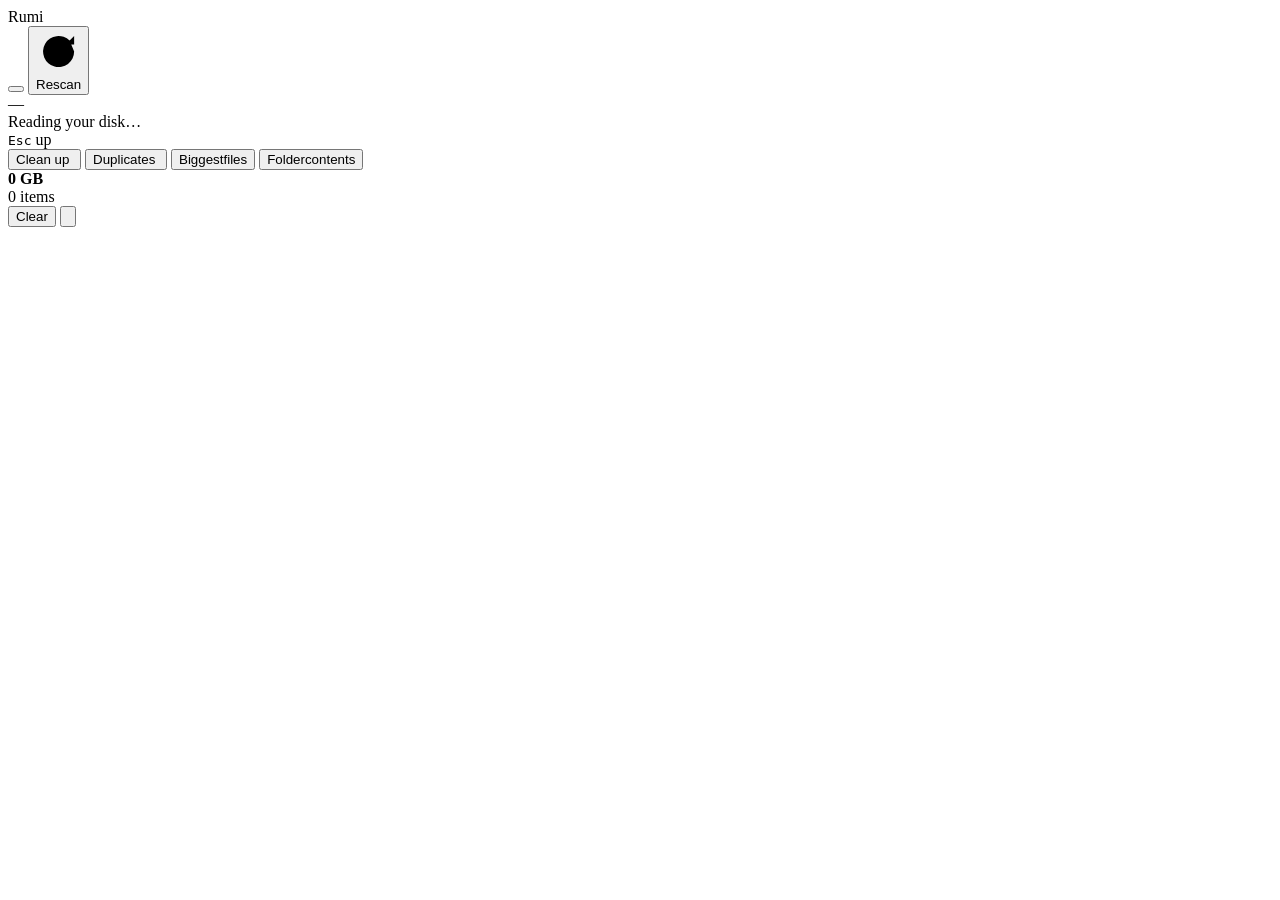
==== commit 4c09a1c5: "Tidy up after the Bin screen" ====
--- a/web/index.html
+++ b/web/index.html
@@ -34,7 +34,7 @@
   <section class="mapcol">
     <div class="crumbs" id="crumbs"></div>
     <div id="map"><div class="grainmap"></div></div>
-    <div class="status" id="status"><span class="hint3"><kbd>Esc</kbd> up</span><span class="hint4" id="hint-ql" hidden><kbd>Space</kbd> preview</span><span class="hint5" id="hint-trash" hidden><kbd>⌘⌫</kbd> trash</span></div>
+    <div class="status" id="status"><span class="hint3"><kbd>Esc</kbd> up</span><span class="hint4" id="hint-ql" hidden><kbd>Space</kbd> preview</span><span class="hint5" id="hint-trash" hidden><kbd>⌘⌫</kbd> <span id="hint-trash-l">trash</span></span></div>
   </section>
   <aside>
     <div class="seg" id="tabs">
@@ -50,7 +50,7 @@
 <div class="tray" id="tray">
   <div class="info"><b class="num" id="tray-size">0 GB</b><div id="tray-count">0 items</div></div>
   <button class="btn ghost" id="tray-clear">Clear</button>
-  <button class="btn primary" id="tray-go"><svg class="i" viewBox="0 0 16 16"><path d="M2.5 4.5h11M6 4.5V3h4v1.5M4 4.5l.7 9h6.6l.7-9"/></svg><span id="tray-go-l">Move to Trash</span></button>
+  <button class="btn primary" id="tray-go"><svg class="i" viewBox="0 0 16 16"><path d="M2.5 4.5h11M6 4.5V3h4v1.5M4 4.5l.7 9h6.6l.7-9"/></svg><span id="tray-go-l"></span></button>
 </div>
 
 <div class="overlay" id="scanning" hidden>
@@ -73,13 +73,17 @@
 </div>
 
 <div class="overlay" id="confirm" hidden>
-  <div class="modal">
-    <h2 id="cf-title">Move to Trash?</h2>
-    <p>You can put them back until you empty the Trash.</p>
-    <p class="warnline" id="cf-warn" hidden></p>
-    <ul id="cf-list"></ul>
-    <p class="note" id="cf-first" hidden>macOS will ask to let Rumi use Finder. Say OK so Put Back works.</p>
-    <div class="acts"><button class="btn" id="cf-no">Cancel</button><button class="btn primary" id="cf-yes">Move to Trash</button></div>
+  <div class="binbox">
+    <div class="sc" id="sc">
+      <div class="sc-ridges"><i></i><i></i><i></i></div>
+      <div class="sc-screen"><div class="sc-in" id="sc-in"></div></div>
+      <div class="sc-foot"><span>RUMI</span><i class="sc-led" id="sc-led"></i></div>
+      <div class="sc-keys" id="sc-keys"></div>
+      <div class="sc-teeth"></div>
+      <div class="sc-stars" id="sc-stars"><i></i><i></i><i></i><i></i><i></i></div>
+    </div>
+    <button class="sc-undo" id="sc-undo" hidden data-tip="Put everything back where it was">Undo</button>
+    <p class="sc-note" id="sc-note" hidden>macOS will ask to let Rumi use Finder. Say OK so Put Back works.</p>
   </div>
 </div>
 
@@ -217,6 +221,40 @@
 const recall = (map, key) => { const v = map.get(key); if (v !== undefined) { map.delete(key); map.set(key, v); } return v; };
 const keepMeta = (path, item) => remember(meta, path, item, CAP.meta);
 
+/* ---------- what removing something really frees ----------
+   Files can share space (a copy made in Finder, a package linked into many projects), so a folder's size isn't always what
+   comes back. The app measures it for Clean up rows and for whatever is picked, a few at a time, and the numbers settle in. */
+const frees = new Map(), freesAsked = new Set(), freesQ = [];
+let freesBusy = 0, freesT = 0, calmUntil = 0;
+const backOf = (p, size) => { const f = frees.get(p); return f ? Math.min(f.frees, size) : size; };
+// items: [path, size on the map]. What's picked is measured first and at full speed; the Clean up list quietly ("low").
+function wantFrees(items, low) {
+  if (!NATIVE) return;
+  for (const [p, size] of items) {
+    if (frees.has(p)) continue;
+    if (!freesAsked.has(p)) { freesAsked.add(p); low ? freesQ.push([p, size, true]) : freesQ.unshift([p, size, false]); }
+    else if (!low) { const i = freesQ.findIndex(q => q[0] === p); if (i > 0) freesQ.unshift(...freesQ.splice(i, 1).map(q => [q[0], q[1], false])); }
+  }
+  while (freesBusy < 2 && freesQ.length) {
+    const [p, size, quiet] = freesQ.shift(); freesBusy++;
+    api("/api/frees", { path: p, size, low: quiet }).then(r => { if (r && r.frees !== undefined) { frees.set(p, r); freesLanded(p, size); } }).catch(() => {})
+      .finally(() => { freesBusy--; wantFrees([]); });
+  }
+}
+// most things free exactly what they use: the page is only drawn again for the ones that don't
+function freesLanded(p, size) {
+  const now = backOf(p, size);
+  if (picked.has(p)) picked.set(p, backOf(p, picked.get(p)));
+  if (size - now < 2 ** 20) return;
+  // the list is redrawn with the new size, but not under the Bin card or while a number is counting: a redraw there
+  // makes the motion stutter
+  const draw = () => { if (!$("confirm").hidden || performance.now() < calmUntil) { freesT = setTimeout(draw, 400); return; } syncSelection(); if (tab === "cleanup" && $("insp").hidden) drawPane(); };
+  clearTimeout(freesT); freesT = setTimeout(draw, 200);
+}
+// a Clean up row can stand for several folders (an app's caches): its parts
+const partsOf = s => s.parts || [{ path: s.path, size: s.size }];
+const suggFor = p => (sugg || []).find(s => s.path === p || (s.parts && s.parts.some(x => x.path === p)));
+
 /* ---------- selection ---------- */
 function effective() {
   const paths = [...picked.keys()].sort(), keep = [];
@@ -231,12 +269,15 @@
   syncSelection();
 }
 function syncSelection() {
+  wantFrees([...picked]);
   const eff = effective(), total = eff.reduce((s, p) => s + picked.get(p), 0);
   $("tray").classList.toggle("on", eff.length > 0);
   const ts = $("tray-size"), tsv = fmt(total);
   if (ts.textContent !== tsv && eff.length) { ts.textContent = tsv; ts.classList.remove("bump"); void ts.offsetWidth; ts.classList.add("bump"); } else if (ts.textContent !== tsv) ts.textContent = tsv;
-  const tl = $("tray-go-l"), want = eff.length === 1 && eff[0] === TRASH() ? "Empty Trash…" : "Move to Trash"; if (tl.textContent !== want) tl.textContent = want;
-  const tc = `${eff.length} item${eff.length === 1 ? "" : "s"}`; if ($("tray-count").textContent !== tc) $("tray-count").textContent = tc;
+  const tl = $("tray-go-l"), want = eff.length === 1 && eff[0] === TRASH() ? `Empty ${BIN}…` : `Move to ${BIN}`; if (tl.textContent !== want) tl.textContent = want;
+  // space shared with copies elsewhere doesn't come back, so it isn't in the total: say how much
+  const stays = eff.reduce((a, p) => { const f = frees.get(p); return a + (f ? Math.max(0, f.uses - f.frees) : 0); }, 0);
+  const tc = `${eff.length} item${eff.length === 1 ? "" : "s"}${stays > 10 * 2 ** 20 ? ` · ${fmt(stays)} shared, stays` : ""}`; if ($("tray-count").textContent !== tc) $("tray-count").textContent = tc;
   // touch only what changed: a map draw calls this with hundreds of cartridges on screen
   for (const el of document.querySelectorAll("[data-path]")) {
     const on = picked.has(el.dataset.path);
@@ -389,7 +430,7 @@
 const goForward = () => dialogUp() ? Promise.resolve() : open(() => hist.fwd.length ? hist.fwd.at(-1) : null, null, "fwd");
 async function doOpen(path, fromEl, how) {
   if (V.open) closeViewer(true);
-  closeInsp();
+  if (!inspEl?.closest("#pane")) closeInsp();   // a how-to card belongs to its row in the list, not to the map
   const map = $("map");
   map.querySelectorAll(".layer").forEach(l => l.getAnimations({ subtree: true }).forEach(a => a.finish()));   // a click mid-motion lands the last one first
   await null;
@@ -726,19 +767,38 @@
 /* ---------- side panel ---------- */
 function row(o) {
   // a row shows the name; where it is (the full path) is in the hover hint
-  const { path, size, title, sub, why, tag, tagText, rtl, max, sizeNote, item, open: canOpen } = o;
+  const { path, size, title, sub, why, tag, tagText, rtl, max, sizeNote, sizeTip, item, open: canOpen, openApp, how, app } = o;
   keepMeta(path, item);
-  const owner = ownerOf(path);
+  const owner = ownerOf(path), icon = app ? appTile(app, item) : tile(item);
+  if (how) return howRow(o, icon);
+  // its app is running: the row can't be picked until the app quits. An orange tag and line say so
+  if (openApp) return `<div class="row locked isopen" data-size="${size}" data-tip="Quit ${esc(openApp)}, then this can go">${icon}
+    <div class="nm"><div class="t"><span class="tt">${esc(title)}</span><span class="tag open">Open</span></div><div class="why">Quit ${esc(openApp)} first</div></div>
+    <div class="sz num">${fmt(size)}</div></div>`;
   return `<div class="row${owner ? " locked" : ""}" ${owner ? "" : `data-row="${esc(path)}"`} data-size="${size}">
     ${owner ? `<span class="lock" title="Part of ${esc(owner)}"><svg class="i" viewBox="0 0 16 16"><rect x="3.5" y="7" width="9" height="6.5" rx="1.5"/><path d="M5.5 7V5a2.5 2.5 0 0 1 5 0v2"/></svg></span>`
             : `<input type="checkbox" aria-label="Add ${esc(title)} to Clean up" data-path="${esc(path)}" data-size="${size}" ${picked.has(path) ? "checked" : ""}>`}
-    ${path === TRASH() ? `<span class="tile" style="--c:var(--c-other)"><svg class="i" viewBox="0 0 16 16" style="width:17px;height:17px"><path d="M2.5 4.5h11M6 4.5V3h4v1.5M4 4.5l.7 9h6.6l.7-9"/></svg></span>` : tile(item)}
-    <div class="nm"><div class="t"><span class="tt${rtl ? " rtl" : ""}" data-tip="${esc(tilde(path))}">${rtl ? "‎" : ""}${esc(title)}${rtl ? "‎" : ""}</span>${owner ? `<span class="tag keep long">Part of ${esc(owner.replace(/'s data$/, ""))}</span>` : tag ? `<span class="tag ${tag}">${tagText || (tag === "safe" ? "Safe" : "Check first")}</span>` : ""}</div>
+    ${path === TRASH() ? `<span class="tile" style="--c:var(--c-other)"><svg class="i" viewBox="0 0 16 16" style="width:17px;height:17px"><path d="M2.5 4.5h11M6 4.5V3h4v1.5M4 4.5l.7 9h6.6l.7-9"/></svg></span>` : icon}
+    <div class="nm"><div class="t"><span class="tt${rtl ? " rtl" : ""}" data-tip="${esc(tilde(path))}">${rtl ? "‎" : ""}${esc(title)}${rtl ? "‎" : ""}</span>${owner ? `<span class="tag keep long">Part of ${esc(owner.replace(/'s data$/, ""))}</span>` : tag ? `<span class="tag ${tag}">${tagText || TAG[tag]}</span>` : ""}</div>
       ${why ? `<div class="why">${esc(why)}</div>` : sub ? `<div class="p">‎${esc(sub)}‎</div>` : ""}</div>
-    <div class="sz num">${fmt(size)}${sizeNote ? `<small>${esc(sizeNote)}</small>` : ""}</div>
+    <div class="sz num"${sizeTip ? ` data-tip="${esc(sizeTip)}"` : ""}>${fmt(size)}${sizeNote ? `<small>${esc(sizeNote)}</small>` : ""}</div>
     ${max ? `<div class="bar"><i style="width:${Math.max(1, (size / max) * 100)}%;background:${color(item.cat)}"></i></div>` : ""}
     <div class="hov">${canOpen ? `<button data-open="${esc(path)}">${ICON.open}Open</button>` : ""}<button data-reveal="${esc(path)}">${ICON.finder}Finder</button></div>
   </div>`;
+}
+const TAG = { safe: "Safe", review: "Check first", keep: "Won't touch" };
+// Something Rumi doesn't clear itself: the row opens a card that says how (so does "How to", which shows on hover like
+// Finder does on the other rows). No checkbox, it can't be picked.
+function howRow({ path, size, title, why, tag }, icon) {
+  return `<div class="row nochk how" data-how="${esc(path)}">${icon}
+    <div class="nm"><div class="t"><span class="tt" data-tip="${esc(tilde(path))}">${esc(title)}</span><span class="tag ${tag}">${TAG[tag]}</span></div><div class="why">${esc(why)}</div></div>
+    <div class="sz num">${fmt(size)}</div>
+    <div class="hov"><button>${ICON.info}How to</button><button data-reveal="${esc(path)}">${ICON.finder}Finder</button></div></div>`;
+}
+// A row that belongs to an app: the app's icon takes the folder's place on the cartridge's label, which is quicker to
+// find than a name. If the app can't be found it stays a folder.
+function appTile(app, item) {
+  return `<span class="tile withimg" style="--c:${color(item.cat)}">${ICON.folder}<img class="app" data-src="${thumbURL(app, 112)}" onload="this.classList.add('ok')" onerror="this.remove()"></span>`;
 }
 // Things that belong to an app: inside an .app / library package, or deep inside an app's data folder.
 // Rumi shows them but won't put them in the Trash (the Mac side refuses too).
@@ -760,20 +820,26 @@
   const pkg = /\/([^/]+)\.(app|framework|bundle|photoslibrary|photolibrary|fcpbundle|imovielibrary|musiclibrary|logicx|xcarchive)\/./i.exec(p);
   if (pkg) return pkg[1];
   const data = HOME && new RegExp("^" + HOME.replace(/[.*+?^${}()|[\]\\]/g, "\\$&") + "/Library/(?:Application Support|Containers|Group Containers)/([^/]+)/.").exec(p);
-  if (data && !(sugg || []).some(s => s.path === p)) return data[1] + "'s data";
+  const s = data && suggFor(p);
+  if (data && !(s && s.act !== "how")) return data[1] + "'s data";
   return null;
 }
 // Worth a second look before trashing: anything in Library or a hidden folder that isn't on the Clean up list as safe.
 function needsCare(p) {
-  const s = (sugg || []).find(x => x.path === p);
+  const s = suggFor(p);
   if (s) return s.safety !== "safe";
   return /\/Library\/|\/\.[^/]+\//.test(String(p).replace(HOME, ""));
 }
 const asItem = (path, cat, type) => ({ path, name: base(path), cat: cat || "other", type: type || "file" });
 function guessType(path, size) { const n = meta.get(path); return n?.type || (ext(path) && !/\.app$/.test(path) ? "file" : "dir"); }
 
-const SUGG_CAT = { Caches: "cache", Developer: "dev", Trash: "other", Downloads: "archive", "Large & old": "video", Apps: "app" };
-const GROUP_NOTE = { Caches: "Rebuilt automatically", Developer: "Comes back when needed", Downloads: "Installers & old files", "Large & old": "Untouched 6+ months", Apps: "Unused for months" };
+const SUGG_CAT = { Caches: "cache", Developer: "dev", Trash: "other", Downloads: "archive", "Large & old": "video", Apps: "app", "How to": "dev" };
+// what each group is, in the hint on its heading
+const GROUP_NOTE = { Caches: "Apps rebuild these by themselves when they need them", Developer: "Build files and packages. They come back the next time you build or install",
+  Downloads: "Installers for apps you already have, and files untouched for 3 months", "Large & old": "Big files untouched for 6 months or more",
+  Apps: "Apps you haven't opened in 4 months or more", "How to": "Rumi won't clear these itself. Each one shows the steps" };
+const grp = (name, sum, note) => `<div class="grp"${note ? ` data-tip="${esc(note)}"` : ""}><span class="t">${esc(name)}</span>${sum ? `<span class="s num">${sum}</span>` : ""}${note ? `<span class="info">${ICON.info}</span>` : ""}</div>`;
+const GROUP_NAME = g => g === "How to" ? "Clear these yourself" : g === "Trash" ? BIN : g;
 
 let paneSeq = 0, dupesPoll = 0;
 async function drawPane(rise) {
@@ -798,29 +864,36 @@
 async function drawPaneBody(pane, live) {
 
   if (tab === "cleanup") {
-    if (!sugg) { const s = (await api("/api/suggestions")).items; sugg ||= s; if (!live()) return false; }
+    if (!sugg) { const r = (await api("/api/suggestions")).items; sugg ||= r; if (!live()) return false; }
+    // what each row gives back: its size until the real figure has been measured, then that
+    const back = s => partsOf(s).reduce((a, x) => a + backOf(x.path, x.size), 0);
+    const mine = sugg.filter(s => s.act !== "how");   // what Rumi can move to the Trash; the rest it only explains
+    wantFrees(mine.flatMap(s => partsOf(s).map(x => [x.path, x.size])), true);
+    for (const s of sugg) if (s.open || s.act === "how") partsOf(s).forEach(x => picked.delete(x.path));   // an app that opened since
     setBadges();
     if (!sugg.length) { pane.innerHTML = `<div class="empty">${Rumi.svg("happy", { size: 104 })}<span class="bignum">All tidy</span></div>`; return; }
     const groups = {}; sugg.forEach(s => (groups[s.group] ||= []).push(s));
-    const safe = sugg.filter(s => s.safety === "safe" && s.action !== "empty"), safeTotal = safe.reduce((a, s) => a + s.size, 0);
-    const all = sugg.reduce((a, s) => a + s.size, 0);
-    let h = `<div class="intro"><span class="bignum num">${fmt(all)}</span>you can free up
+    const safe = mine.filter(s => s.safety === "safe" && s.action !== "empty" && !s.open), safeTotal = safe.reduce((a, s) => a + back(s), 0);
+    const all = mine.reduce((a, s) => a + back(s), 0);
+    let h = `<div class="intro"><span class="bignum num" data-tip="What Rumi can move to the ${BIN}">${fmt(all)}</span>
       <div class="btns"><button class="btn small" id="pick-safe" data-tip="Caches and build files that come back on their own">Select all safe · ${fmt(safeTotal)}</button></div></div>`;
-    const order = ["Trash", "Caches", "Developer", "Downloads", "Large & old", "Apps"];
+    const order = ["Trash", "Caches", "Developer", "Downloads", "Large & old", "Apps", "How to"];
     for (const g of Object.keys(groups).sort((a, b) => order.indexOf(a) - order.indexOf(b))) {
-      const items = groups[g].sort((a, b) => b.size - a.size), gsum = items.reduce((a, s) => a + s.size, 0);
-      h += `<div class="grp"><span class="t">${esc(g)}</span><span class="s num">${fmt(gsum)}</span><span class="d">${esc(GROUP_NOTE[g] || "")}</span></div>`;
+      const items = groups[g].sort((a, b) => back(b) - back(a)), gsum = items.reduce((a, s) => a + back(s), 0);
+      h += grp(GROUP_NAME(g), fmt(gsum), GROUP_NOTE[g]);
       for (const s of items) {
-        if (s.action === "empty") {
-          h += row({ path: s.path, size: s.size, title: "Trash", tag: "review", tagText: "Can't undo", item: asItem(s.path, "other", "dir") });
-        } else {
-          const cat = s.group === "Large & old" ? (meta.get(s.path)?.cat || "video") : SUGG_CAT[s.group] || "other";
-          h += row({ path: s.path, size: s.size, title: s.title, why: s.why, tag: s.safety, item: asItem(s.path, cat, s.kind ? "dir" : guessType(s.path)) });
-        }
+        if (s.action === "empty") { h += row({ path: s.path, size: back(s), title: BIN, tag: "review", tagText: "Can't undo", item: asItem(s.path, "other", "dir") }); continue; }
+        const cat = s.group === "Large & old" ? (meta.get(s.path)?.cat || "video") : s.safety === "keep" ? "app" : SUGG_CAT[s.group] || "other";
+        const item = asItem(s.path, cat, s.kind ? "dir" : guessType(s.path));
+        partsOf(s).forEach(x => x.path !== s.path && keepMeta(x.path, asItem(x.path, cat, "dir")));
+        const b = back(s), stays = s.size - b, less = stays > Math.max(10 * 2 ** 20, s.size * .05);
+        h += row({ path: s.path, size: s.act === "how" ? s.size : b, title: s.title, tag: s.safety, item, how: s.act === "how", app: s.app,
+          why: s.why, openApp: s.act === "how" ? "" : s.open,
+          sizeNote: less ? `of ${fmt(s.size)}` : "", sizeTip: less ? `Uses ${fmt(s.size)}. ${fmt(stays)} is shared with copies elsewhere, so removing this frees ${fmt(b)}` : "" });
       }
     }
     pane.innerHTML = h;
-    $("pick-safe").onclick = () => { safe.forEach(s => picked.set(s.path, s.size)); syncSelection(); };
+    $("pick-safe").onclick = () => { safe.forEach(s => partsOf(s).forEach(x => picked.set(x.path, backOf(x.path, x.size)))); syncSelection(); };
   }
 
   if (tab === "dupes") {
@@ -838,7 +911,7 @@
     if (!dupes.groups.length) { pane.innerHTML = `<div class="empty">${Rumi.svg("happy", { size: 104 })}<span class="bignum">No copies</span></div>`; return; }
     // "select all" only takes copies outside code projects, where copies are usually on purpose
     const easy = ex.filter(g => !g.project), easyN = easy.reduce((a, g) => a + g.files.length - 1, 0);
-    let h = `<div class="intro"><span class="bignum num">${fmt(waste)}</span>in extra copies <span class="info" data-tip="Copies that share disk space aren't counted: removing them frees almost nothing">${ICON.info}</span>
+    let h = `<div class="intro"><span class="bignum num" data-tip="Taken by extra copies. Copies that share disk space aren't counted: removing them frees almost nothing">${fmt(waste)}</span>
       <div class="btns">${easyN ? `<button class="btn small" id="pick-dupes" data-tip="Keeps the oldest of each set">Select ${easyN} extra cop${easyN === 1 ? "y" : "ies"}${easy.length < ex.length ? " outside projects" : ""}</button>` : ""}</div></div>`;
     const card = (g, keepLabel) => {
       const f0 = g.files[0], it = { ...asItem(f0.path, g.cat), size: f0.size };
@@ -857,22 +930,22 @@
       });
       return b + `</div>`;
     };
-    if (ex.length) { h += `<div class="grp"><span class="t">Identical</span><span class="s num">${fmt(waste)}</span></div>`; ex.slice(0, 150).forEach(g => h += card(g, "Keep")); }
-    if (sim.length) { h += `<div class="grp"><span class="t">Possible versions</span><span class="d">Check first</span></div>`; sim.slice(0, 100).forEach(g => h += card(g, "Newest")); }
+    if (ex.length) { h += grp("Identical", fmt(waste), "The same file, byte for byte. Rumi keeps the oldest of each"); ex.slice(0, 150).forEach(g => h += card(g, "Keep")); }
+    if (sim.length) { h += grp("Possible versions", "", "Same name, different contents. Check which one you need"); sim.slice(0, 100).forEach(g => h += card(g, "Newest")); }
     pane.innerHTML = h;
     const pd = $("pick-dupes"); if (pd) pd.onclick = () => { easy.forEach(g => g.files.slice(1).forEach(f => { picked.set(f.path, f.size); keepMeta(f.path, asItem(f.path, g.cat)); })); syncSelection(); };
   }
 
   if (tab === "biggest") {
     const list = overview.biggest, max = list[0]?.size || 1;
-    pane.innerHTML = `<div class="intro"><span class="bignum num">${fmt(list.reduce((a, f) => a + f.size, 0))}</span>in your ${list.length} largest files</div>` +
+    pane.innerHTML = `<div class="intro"><span class="bignum num" data-tip="Your ${list.length} largest files, added up">${fmt(list.reduce((a, f) => a + f.size, 0))}</span></div>` +
       list.map(f => row({ path: f.path, size: f.size, title: base(f.path), max, sizeNote: ago(f.mtime), item: { ...asItem(f.path, f.cat), size: f.size } })).join("");
   }
 
   if (tab === "folder") {
     const data = await getTree(current), node = data.node; if (!live()) return false;
     const kids = (node.children || []).filter(k => k.size > 0), max = kids[0]?.size || 1;
-    pane.innerHTML = `<div class="intro"><span class="bignum num">${fmt(node.size)}</span>in <b style="color:var(--ink)">${esc(rootName(data.crumbs.at(-1).name))}</b></div>` +
+    pane.innerHTML = `<div class="intro"><span class="bignum num">${fmt(node.size)}</span><span>in <b style="color:var(--ink)">${esc(rootName(data.crumbs.at(-1).name))}</b></span></div>` +
       kids.map(k => k.type === "rest"
         ? `<div class="row nochk"><span class="tile" style="--c:var(--c-other)">…</span><div class="nm"><div class="t" style="color:var(--dim)">${esc(k.name)}</div></div><div class="sz num" style="color:var(--dim)">${fmt(k.size)}</div></div>`
         : row({ path: k.path, size: k.size, title: label(k), max, item: k, open: k.type === "dir" && k.hasKids && !isApp(k),
@@ -886,9 +959,16 @@
   const r = e.target.closest("[data-reveal]"), o = e.target.closest("[data-open]");
   if (r) { e.stopPropagation(); return reveal(r.dataset.reveal); }
   if (o) { e.stopPropagation(); return open(o.dataset.open); }
+  const hw = e.target.closest(".row[data-how]");
+  if (hw) { const s = (sugg || []).find(x => x.path === hw.dataset.how); if (s) showHow(s, hw); return; }
   if (e.target.closest(".btn")) return;
   const rw = e.target.closest(".row[data-row]");
-  if (rw) { const p = rw.dataset.row; toggle(p, +rw.dataset.size, e.target.tagName === "INPUT" ? e.target.checked : !picked.has(p)); popOnce(rw.querySelector("input")); }
+  if (rw) {
+    const p = rw.dataset.row, on = e.target.tagName === "INPUT" ? e.target.checked : !picked.has(p), s = tab === "cleanup" && suggFor(p);
+    if (s?.parts) { for (const x of s.parts) on ? picked.set(x.path, backOf(x.path, x.size)) : picked.delete(x.path); syncSelection(); }   // an app's caches go together
+    else toggle(p, +rw.dataset.size, on);
+    popOnce(rw.querySelector("input"));
+  }
 });
 $("tabs").addEventListener("click", e => { const b = e.target.closest("button"); if (!b) return; const changed = tab !== b.dataset.tab; if (changed) $("pane").scrollTop = 0; tab = b.dataset.tab; drawPane(changed); });
 
@@ -920,6 +1000,33 @@
   let y = Math.min(Math.max(m, r.top), innerHeight - ph - m);
   p.style.left = x + "px"; p.style.top = y + "px";
 }
+/* ---------- how-to card: for what Rumi won't clear itself ----------
+   A tool's own cleanup can't be undone, and some things belong to an app. The card gives the steps and, where there is
+   one, the command to copy. Rumi doesn't run it. */
+function showHow(s, el) {
+  const p = $("insp");
+  if (inspEl === el && !p.hidden) return closeInsp();
+  closeInsp(); inspEl = el; el.classList.add("inspected");
+  const [first, ...rest] = s.how.steps, cmd = s.how.cmd;
+  p.innerHTML = `<div class="ih">${tile(asItem(s.path, s.safety === "keep" ? "app" : "dev", "dir"))}<div style="min-width:0"><div class="n">${esc(s.title)}</div><div class="s num">${fmt(s.size)}</div></div>
+      <button class="x" aria-label="Close"><svg class="i" viewBox="0 0 16 16"><path d="M4 4l8 8M12 4l-8 8"/></svg></button></div>
+    <ol class="steps"><li>${esc(first)}${cmd ? `<div class="cmd"><code>${esc(cmd)}</code><button class="btn small" data-a="copy">Copy</button></div>` : ""}</li>${rest.map(t => `<li>${esc(t)}</li>`).join("")}</ol>
+    <div class="a"><button class="btn" data-a="reveal">${ICON.finder}Show in Finder</button></div>`;
+  p.querySelector(".x").onclick = closeInsp;
+  p.querySelector('[data-a="reveal"]').onclick = () => reveal(s.path);
+  const cp = p.querySelector('[data-a="copy"]');
+  if (cp) cp.onclick = async () => { await api("/native/copy", { text: cmd }).catch(() => {}); cp.textContent = "Copied"; setTimeout(() => { if (cp.isConnected) cp.textContent = "Copy"; }, 1400); };
+  p.hidden = false;
+  const r = el.getBoundingClientRect(), pw = p.offsetWidth, ph = p.offsetHeight, m = 12;
+  p.style.left = Math.max(m, r.left - pw - m) + "px"; p.style.top = Math.min(Math.max(m, r.top - 8), innerHeight - ph - m) + "px";
+}
+// coming back to Rumi: an app may have been quit (or opened) meanwhile, which changes what can go
+addEventListener("focus", async () => {
+  if (tab !== "cleanup" || !sugg || !status?.ready) return;
+  const r = await api("/api/suggestions").catch(() => null), sig = l => l.map(x => x.path + "|" + (x.open || "")).join("\n");
+  if (r?.items && sugg && sig(r.items) !== sig(sugg)) { sugg = r.items; closeInsp(); drawPane(); }
+});
+
 /* ---------- viewer: photos and videos open right here, full size ----------
    The picture grows out of its cartridge; ← → step through the others in the same folder; Esc puts it back. */
 const VIEW_IMG = new Set("jpg jpeg png gif webp bmp svg heic heif tif tiff psd dng cr2 cr3 nef arw".split(" "));
@@ -1144,10 +1251,13 @@
 // ↵ opens the thing itself: a folder on the map, a photo, video, page or code file in the viewer, anything else in its app.
 // ⌘↵ shows where it is in Finder. ⌥↵ shows it on the map.
 async function findGo(k, mode) {
+  const onMap = mode === "map";
+  if (mode === "finder" || (!onMap && !isFolder(k) && !viewable(k))) {   // Finder, or the file's own app: only if it's still there
+    const r = await api(mode === "finder" || !NATIVE ? "/api/reveal" : "/native/open", { path: k.path }).catch(() => null);
+    if (r && r.ok === false) return findMissing(k);
+    closeFind(); recent.add(k); return;
+  }
   closeFind(); recent.add(k);
-  if (mode === "finder") return reveal(k.path);
-  const onMap = mode === "map";
-  if (!onMap && !isFolder(k) && !viewable(k)) return NATIVE ? api("/native/open", { path: k.path }) : reveal(k.path);
   if (focusCat || changedOn) { focusCat = null; focusKinds = new Set(); changedOn = false; drawHeader(); if (current === dirOf(k.path) || isFolder(k)) await open(current, null, "filter"); }
   if (isFolder(k) && !onMap) return open(k.path);
   const parent = dirOf(k.path);
@@ -1199,7 +1309,7 @@
   p._draw();
 });
 document.addEventListener("mousedown", e => { if (!$("kpop").hidden && !e.target.closest("#kpop, #chips")) closeKinds(); });
-document.addEventListener("mousedown", e => { if (!$("insp").hidden && !e.target.closest("#insp, #map .b.inspected")) closeInsp(); });
+document.addEventListener("mousedown", e => { if (!$("insp").hidden && !e.target.closest("#insp, #map .b.inspected, .row.inspected")) closeInsp(); });
 let toastTimer;
 function toast(html, ms = 6000) {
   const t = $("toast"); t.innerHTML = html; t.classList.remove("out"); t.hidden = false;
@@ -1207,15 +1317,83 @@
   toastTimer = setTimeout(() => { t.classList.add("out"); toastTimer = setTimeout(() => { t.hidden = true; t.classList.remove("out"); }, 180); }, ms);
 }
 $("tray-clear").onclick = () => { picked.clear(); syncSelection(); };
-let cfItems = [];   // [{ path, size }] in the open confirm
-// The Trash is picked like anything else, but it's emptied, not moved: on its own the tray empties it (macOS asks first);
-// with other things picked, they move to the Trash and then the Empty Trash question follows.
+/* ---------- the Bin: it all happens on Rumi's screen ----------
+   Move to Bin brings up a big Rumi. Its screen asks; ticks the things off while Finder moves them; says how much is
+   now in the Bin and where that sits on the disk; and, after Empty Bin, how much was freed. The two keys under the
+   screen are the only buttons. Emptying can't be undone, so that key is press-and-hold: the face strains, the device
+   trembles, a tick quickens, and letting go early runs it all back. Nothing is called "freed" until the Bin is
+   emptied, because until then it isn't. macOS calls it Bin or Trash by language (BIN). */
+function binWords(w) {
+  if (!w || w === BIN) return;
+  BIN = w;
+  $("hint-trash-l").textContent = BIN.toLowerCase(); $("v-trash").dataset.tip = `Move to ${BIN} · ⌘⌫`;
+  syncSelection();
+}
+// a number that runs to its new value; with reduced motion it's just there
+const tween = (ms, fn) => new Promise(done => {
+  if (REDUCED.matches) { fn(1); return done(); }
+  const t0 = performance.now(), step = now => { const t = Math.min(1, (now - t0) / ms); fn(1 - Math.pow(1 - t, 3)); t < 1 ? requestAnimationFrame(step) : done(); };
+  requestAnimationFrame(step);
+});
+// small sounds, made on the spot, like an old handheld. Only when the Mac's own interface sounds are on.
+let AC = null;
+function beep(f, d = .06, when = 0, v = .03, type = "square") {
+  if (!status?.uiSounds) return;
+  try {
+    AC ||= new (window.AudioContext || window.webkitAudioContext)(); if (AC.state === "suspended") AC.resume();
+    const o = AC.createOscillator(), g = AC.createGain(), t = AC.currentTime + when; o.type = type; o.frequency.value = f;
+    g.gain.setValueAtTime(v, t); g.gain.exponentialRampToValueAtTime(.0001, t + d); o.connect(g).connect(AC.destination); o.start(t); o.stop(t + d + .02);
+  } catch {}
+}
+const CF = { state: "", items: [], things: [], bin: 0, disk: null, gain: null };
+const HOLD_MS = 950;
+const scAnim = (el, frames, opt) => el.animate(frames, REDUCED.matches ? { ...opt, duration: 1, delay: 0 } : opt);
+// the picture comes on, and goes off, the way an old screen does: through a bright line
+const scOn = () => scAnim($("sc-in"), [{ transform: "scale(.2, .03)", opacity: 0 }, { transform: "scale(1, .03)", opacity: 1, offset: .35 }, { transform: "none", opacity: 1 }], { duration: 420, easing: "cubic-bezier(.2,.7,.2,1)", fill: "forwards" });
+const scOff = () => scAnim($("sc-in"), [{ transform: "none", opacity: 1 }, { transform: "scale(1, .03)", opacity: 1, offset: .7 }, { transform: "scale(.2, .03)", opacity: 0 }], { duration: 190, easing: "ease-in", fill: "forwards" }).finished.catch(() => {});
+function scDraw(face, html, mode) { const box = $("sc-in"); box.className = "sc-in" + (mode ? " " + mode : ""); box.innerHTML = `<div class="sc-face" id="sc-face">${Rumi.face(face, 84)}</div>${html}`; }
+function scKeys(...keys) {   // [class, label, what it does]; the last one takes the focus
+  $("sc-keys").innerHTML = keys.map(([cls, text]) => `<button class="key ${cls}"><em></em><span class="lbl">${esc(text)}</span></button>`).join("");
+  const els = [...$("sc-keys").children];
+  keys.forEach(([, , fn], i) => { if (fn) els[i].onclick = fn; });
+  els.at(-1)?.focus();
+  return els;
+}
+// the disk as a row of blocks: used, what's in the Bin (blinking), free
+function scDisk(used, bin, total) {
+  const N = 26, b = Math.max(1, Math.round((bin / total) * N)), u = Math.max(0, Math.min(N - b, Math.round(((used - bin) / total) * N)));
+  return `<div class="sc-disk" id="sc-disk">${Array.from({ length: N }, (_, i) => `<i class="${i < u ? "dk-u" : i < u + b ? "dk-b" : ""}"></i>`).join("")}</div>`;
+}
+// one line per row on the Clean up list (an app's cache folders are one thing), biggest first
+function binThings(items) {
+  const seen = new Map();
+  for (const it of items) {
+    const s = suggFor(it.path), key = s ? s.path : it.path;
+    const t = seen.get(key) || { name: s ? s.title : label(meta.get(it.path) || asItem(it.path)), size: 0, paths: [], care: false };
+    t.size += it.size; t.paths.push(it.path); t.care ||= needsCare(it.path); seen.set(key, t);
+  }
+  return [...seen.values()].sort((a, b) => b.size - a.size);
+}
+let refreshT = 0;
+const refreshSoon = ms => { clearTimeout(refreshT); refreshT = setTimeout(() => refresh().catch(() => {}), ms); };
+function cfClose() {
+  const g = CF.gain; CF.gain = null; CF.state = "";
+  scOff().then(() => hide("confirm"));
+  if (g) setTimeout(() => { react("happy", 2200); headerGain(g[0], g[1]); }, 420);
+}
+// the free figure in the header counts up to what emptying gave back (once the screen is out of the way)
+function headerGain(f0, f1) {
+  if (f1 <= f0) return;
+  const b = () => document.querySelector("#hero-sub b");   // the header may be redrawn meanwhile
+  calmUntil = performance.now() + 1100;
+  tween(900, t => { const el = b(); if (el) { el.classList.add("gain"); el.textContent = fmt(f0 + (f1 - f0) * t) + " free"; } }).then(() => setTimeout(() => b()?.classList.remove("gain"), 2000));
+}
+// The Bin is picked like anything else, but it's emptied, not moved: on its own the tray opens the screen at Empty Bin;
+// with other things picked, they move first and the screen then offers to empty it.
 const TRASH = () => HOME + "/.Trash";
-let emptyAfter = false;
 $("tray-go").onclick = () => {
   const eff = effective(), rest = eff.filter(p => p !== TRASH());
-  emptyAfter = false;
-  if (eff.includes(TRASH())) { picked.delete(TRASH()); syncSelection(); if (!rest.length) return emptyTrash(); emptyAfter = true; }
+  if (eff.includes(TRASH())) { picked.delete(TRASH()); syncSelection(); if (!rest.length) return binScreen(); }
   openConfirm(rest.map(p => ({ path: p, size: picked.get(p) })));
 };
 // a set of identical files this would leave with no copy at all: every copy goes, and at least one was picked by
@@ -1225,75 +1403,67 @@
   return (groups || []).find(g => g.kind === "exact" && g.files.length > 1 && g.files.some(f => own.has(f.path)) && g.files.every(f => has(f.path)));
 }
 const keepOneToast = g => toast(`<span>That's every copy of ${esc(base(g.files[0].path))}. Leave one out.</span>`, 5000);
+// 1 · the question. × on a line leaves that one out.
 function openConfirm(items) {
   closeInsp();
   const all = wholeSet(items.map(x => x.path), dupes?.groups); if (all) { hide("confirm"); return keepOneToast(all); }
-  cfItems = items;
-  const eff = items.map(x => x.path), size = new Map(items.map(x => [x.path, x.size])), total = items.reduce((s, x) => s + x.size, 0);
-  const care = eff.filter(needsCare);
-  $("cf-title").textContent = `Move ${eff.length} item${eff.length === 1 ? "" : "s"} (${fmt(total)}) to the Trash?`;
-  $("cf-warn").hidden = !care.length;
-  $("cf-warn").textContent = care.length ? `${care.length === eff.length ? (care.length === 1 ? "This is" : "These are") : `${care.length} ${care.length === 1 ? "is" : "are"}`} app data. Check the app doesn't need ${care.length === 1 ? "it" : "them"}.` : "";
-  $("cf-list").innerHTML = eff.map(p => `<li data-p="${esc(p)}">${tile(meta.get(p) || asItem(p))}<span data-tip="${esc(tilde(p))}">${esc(label(meta.get(p) || asItem(p)))}<em>${esc(whereOf(p))}</em></span>${needsCare(p) ? `<i class="tag review">Check</i>` : ""}<b class="num">${fmt(size.get(p))}</b><button class="rm" aria-label="Leave this out" data-tip="Leave out">${ICON.x}</button></li>`).join("");
-  $("cf-first").hidden = !NATIVE || (() => { try { return localStorage.getItem("rumi-trashed-before") === "1"; } catch { return false; } })();
-  show("confirm");
-  $("cf-yes").focus();
-}
-$("cf-list").addEventListener("click", e => {
-  const b = e.target.closest(".rm"); if (!b) return;
-  const p = b.closest("li").dataset.p;
-  picked.delete(p); syncSelection();
-  const left = cfItems.filter(x => x.path !== p);
-  if (!left.length) { hide("confirm"); return; }
-  openConfirm(left);
+  const fresh = $("confirm").hidden || $("confirm").classList.contains("closing");
+  const things = binThings(items), total = items.reduce((s, x) => s + x.size, 0), care = things.filter(t => t.care).length;
+  Object.assign(CF, { state: "ask", items, things, gain: null });
+  $("sc-undo").hidden = true; $("sc-led").classList.remove("on");
+  scDraw("scan", `<div class="sc-l">MOVE TO ${BIN.toUpperCase()}?</div><div class="sc-big num">${fmt(total)}</div>
+    <div class="sc-list">${things.map((t, i) => `<div class="sc-row${t.care ? " care" : ""}" data-i="${i}" data-tip="${esc(tilde(t.paths[0]) + (t.paths.length > 1 ? ` and ${t.paths.length - 1} more` : ""))}"><span>${esc(t.name)}</span><b class="num">${fmt(t.size)}</b><button class="sc-x" aria-label="Leave ${esc(t.name)} out" data-tip="Leave out">×</button></div>`).join("")}</div>
+    <div class="sc-l dim">${care ? `<span class="warn">${care} ${care === 1 ? "IS" : "ARE"} APP DATA</span> · ` : ""}YOU CAN PUT ${things.length === 1 ? "IT" : "THEM"} BACK</div>`, fresh ? "" : "still");   // a line left out: the rest stays put
+  $("sc-note").hidden = !NATIVE || (() => { try { return localStorage.getItem("rumi-trashed-before") === "1"; } catch { return false; } })();
+  if (fresh) { show("confirm"); scOn(); }
+  scKeys(["k-b", "Cancel", cfClose], ["k-a", `Move to ${BIN}`, trashConfirmed]);
+}
+$("sc-in").addEventListener("click", e => {
+  const x = e.target.closest(".sc-x"); if (!x || CF.state !== "ask") return;
+  const t = CF.things[+x.parentNode.dataset.i]; beep(300, .05);
+  t.paths.forEach(p => picked.delete(p)); syncSelection();
+  const left = CF.items.filter(i => !t.paths.includes(i.path));
+  left.length ? openConfirm(left) : cfClose();
 });
 $("confirm").addEventListener("keydown", e => {
-  if (e.key === "Enter" && !e.target.closest("#cf-no, .rm")) { e.preventDefault(); $("cf-yes").click(); }
-  if (e.key === "Tab") { const f = [...$("confirm").querySelectorAll("button")]; const i = f.indexOf(document.activeElement);
-    e.preventDefault(); f[(i + (e.shiftKey ? -1 : 1) + f.length) % f.length].focus(); }
+  if (e.key !== "Tab") return;
+  const f = [...$("confirm").querySelectorAll("button")].filter(b => b.offsetParent), i = f.indexOf(document.activeElement);
+  e.preventDefault(); f[(i + (e.shiftKey ? -1 : 1) + f.length) % f.length]?.focus();
 });
-$("cf-no").onclick = () => { emptyAfter = false; hide("confirm"); };
 let lastTrashed = [], trashing = false;
-$("cf-yes").onclick = async () => {
-  if (trashing || $("confirm").hidden || $("confirm").classList.contains("closing")) return;
-  trashing = true;
-  try { await trashConfirmed(); } finally { trashing = false; }
-};
 // drop picks for things that are gone, and for everything inside them
 function unpickUnder(paths) {
   for (const p of [...picked.keys()]) if (paths.some(g => p === g || p.startsWith(g + "/"))) picked.delete(p);
   syncSelection();
 }
+// 2 · moving: everything goes in one move; meanwhile the lines on show get their OK one by one
 async function trashConfirmed() {
-  hide("confirm");
-  const eff = cfItems.map(x => x.path), size = new Map(cfItems.map(x => [x.path, x.size]));
-  if (!dupes?.groups) { const d = await api("/api/dupes").catch(() => null), all = wholeSet(eff, d?.groups); if (all) return keepOneToast(all); }
-  toast("Moving to the Trash…", 60000);
-  let res;
-  try { res = await api("/api/trash", { paths: eff }); }
-  catch (e) { toast("Couldn't move these to the Trash: " + esc(e.message || e)); return; }
-  try { localStorage.setItem("rumi-trashed-before", "1"); } catch {}
-  const ok = res.results.filter(r => r.ok), bad = res.results.filter(r => !r.ok);
-  lastTrashed = ok.filter(r => r.trashed).map(r => ({ from: r.trashed, to: r.path }));
-  const freed = ok.reduce((s, r) => s + (size.get(r.path) || 0), 0);
-  unpickUnder(ok.map(r => r.path));
-  vGone(new Set(ok.map(r => r.path)));
-  if (ok.length && !REDUCED.matches) {
-    const gone = new Set(ok.map(r => r.path));
-    document.querySelectorAll("#map .b[data-path]").forEach(el => { if (gone.has(el.dataset.path)) el.classList.add("eject"); });
-    document.querySelectorAll("#pane .row[data-row]").forEach(rw => { if (!gone.has(rw.dataset.row)) return;
-      rw.style.height = rw.offsetHeight + "px"; void rw.offsetWidth; rw.classList.add("gone"); rw.style.height = "0px"; });
-    await wait(520);
-  }
-  await refresh().catch(() => {});
-  const why = bad.length ? ` · ${bad.length} skipped: ${esc(bad[0].error)}` : "";
-  if (ok.length) react("happy", 2600);
-  toast(ok.length ? `${Rumi.svg("happy", { size: 30, simple: true })}<span>${fmt(freed)} moved to the Trash${why}</span>
-    ${lastTrashed.length ? `<button class="btn small primary" id="toast-undo">Undo</button>` : ""}<button class="btn small ghost" id="toast-empty">Empty Trash…</button>`
-    : `<span>Nothing moved${why}</span>`, 20000);
-  const te = $("toast-empty"); if (te) te.onclick = emptyTrash;
-  const tu = $("toast-undo"); if (tu) tu.onclick = undoTrash;
-  if (emptyAfter) { emptyAfter = false; if (ok.length) emptyTrash(); }
+  if (trashing || CF.state !== "ask" || $("confirm").hidden) return;
+  trashing = true;
+  try {
+    const items = CF.items, eff = items.map(x => x.path), size = new Map(items.map(x => [x.path, x.size]));
+    if (!dupes?.groups) { const d = await api("/api/dupes").catch(() => null), all = wholeSet(eff, d?.groups); if (all) { hide("confirm"); return keepOneToast(all); } }
+    CF.state = "moving";
+    const box = $("sc-in"), rows = [...box.querySelectorAll(".sc-row")];
+    box.classList.add("busy"); box.querySelector(".sc-l").textContent = "MOVING…"; $("sc-keys").innerHTML = ""; $("sc-note").hidden = true;
+    const ticks = (async () => { for (const [i, r] of rows.slice(0, 6).entries()) { r.classList.add("ok"); beep(620 + i * 70, .045); await wait(REDUCED.matches ? 0 : 110); } })();
+    let res;
+    try { [res] = await Promise.all([api("/api/trash", { paths: eff }), ticks, wait(550)]); }
+    catch (e) { hide("confirm"); toast(`Couldn't move these to the ${BIN}: ` + esc(e.message || e)); return; }
+    try { localStorage.setItem("rumi-trashed-before", "1"); } catch {}
+    const ok = res.results.filter(r => r.ok), bad = res.results.filter(r => !r.ok), went = new Set(ok.map(r => r.path));
+    rows.forEach((r, i) => { const all = CF.things[i].paths.every(p => went.has(p)); r.classList.toggle("ok", all); r.classList.toggle("no", !all); });
+    lastTrashed = ok.filter(r => r.trashed).map(r => ({ from: r.trashed, to: r.path }));
+    const moved = ok.reduce((s, r) => s + (size.get(r.path) || 0), 0);
+    unpickUnder([...went]);
+    vGone(went);
+    const skipped = bad.length ? `${bad.length} skipped: ${bad[0].error}` : "";
+    if (!ok.length) { hide("confirm"); toast(`<span>Nothing moved · ${esc(skipped)}</span>`, 12000); return refresh().catch(() => {}); }
+    // the screen says so first, with nothing else going on; the map and lists are redrawn behind it once it has settled
+    status = await api("/api/status").catch(() => status);
+    await binScreen(moved, skipped);
+    refreshSoon(1500);
+  } finally { trashing = false; }
 }
 async function undoTrash() {
   const items = lastTrashed; lastTrashed = [];
@@ -1304,15 +1474,79 @@
   toast(r.back ? `${Rumi.svg("wink", { size: 30, simple: true })}<span>Put back ${r.back} item${r.back === 1 ? "" : "s"}${r.error ? " · " + esc(r.error) : ""}</span>` : "Couldn't put them back: " + esc(r.error || "unknown problem"));
   const s = await api("/api/status").catch(() => null); if (s) { status = s; drawFresh(); watch(); }
 }
-async function emptyTrash() {
-  const msg = NATIVE ? "Empty the Trash?|Deletes everything in it for good, not just what Rumi moved.|Empty Trash"
-                     : "Empty the Trash? Deletes everything in it for good, not just what Rumi moved.";
-  if (!confirm(msg)) return;
-  toast("Emptying…", 60000);
-  const r = await api("/api/empty-trash", {}).catch(e => ({ ok: false, error: e.message || String(e) }));
-  await refresh().catch(() => {});
-  if (r.ok) react("happy", 2600);
-  toast(r.ok ? `${Rumi.svg("happy", { size: 30, simple: true })}<span>Trash emptied</span>` : "Finder couldn't empty the Trash: " + esc(r.error));
+// 3 · in the Bin, not freed yet. After a move: Done, Empty Bin, and a small Undo under the device.
+// Opened by itself (the Bin picked on its own): what's in the Bin, with Cancel and Empty Bin.
+async function binScreen(moved = 0, skipped = "") {
+  const fresh = $("confirm").hidden || $("confirm").classList.contains("closing"), d = status.disk;
+  const bin = Math.max(status.binSize || 0, moved) + (status.practice && status.binSize < moved ? status.binSize : 0);
+  Object.assign(CF, { state: "bin", bin, disk: { used: d.used, total: d.total }, gain: null });
+  $("sc-note").hidden = true; $("sc-led").classList.remove("on");
+  if (!fresh) await scOff();
+  scDraw(moved ? "happy" : "idle", `<div class="sc-l">${moved ? "MOVED TO" : "IN"} THE ${BIN.toUpperCase()}</div><div class="sc-big num" id="sc-big">${fmt(moved || bin)}</div>
+    ${scDisk(d.used, bin, d.total)}<div class="sc-l dim">STILL ON YOUR DISK · FREE <b class="num">${fmt(d.free)}</b></div>
+    ${skipped ? `<div class="sc-l warn small">${esc(skipped)}</div>` : ""}<div class="sc-meter"><em id="sc-em"></em></div><div class="sc-l blink" id="sc-hold">HOLD TO EMPTY</div>`);
+  if (fresh) show("confirm");
+  scOn(); calmUntil = performance.now() + 1300;
+  if (moved) { beep(660, .07); beep(880, .1, .08); const big = $("sc-big"); tween(700, t => { big.textContent = fmt(moved * t); }); }
+  const un = $("sc-undo"); un.hidden = !(moved && lastTrashed.length); un.onclick = () => { CF.state = ""; hide("confirm"); undoTrash(); };
+  const [, hold] = scKeys(["k-b", moved ? "Done" : "Cancel", cfClose], ["k-a", `Empty ${BIN}`]);
+  hold.dataset.tip = `Hold to empty. Everything in the ${BIN} is deleted for good`;
+  const t = { duration: HOLD_MS, easing: "linear", fill: "both" };
+  const shake = Array.from({ length: 13 }, (_, i) => ({ transform: `translateX(${(i === 12 ? 0 : (i % 2 ? -1 : 1) * 2.6 * i / 12).toFixed(2)}px)` }));
+  holdKey(hold, REDUCED.matches ? [] : [
+    $("sc-em").animate([{ transform: "translateX(-100%)" }, { transform: "none" }], t),
+    $("sc-face").animate([{ transform: "none" }, { transform: "scale(1.12, .5) translateY(4px)" }], { ...t, easing: "cubic-bezier(.5,0,.8,.5)" }),
+    $("sc").animate(shake, t),
+  ], emptyBin);
+}
+// Press and hold drives every animation in `anims` forward together, with a tick that quickens; letting go runs them
+// back; reaching the end fires. A plain click says to hold.
+function holdKey(btn, anims, done) {
+  const fill = btn.querySelector("em").animate([{ transform: "translateX(-100%)" }, { transform: "translateX(28px)" }], { duration: HOLD_MS, easing: "linear", fill: "both" });
+  const all = [fill, ...anims]; all.forEach(a => a.pause());
+  const lbl = btn.querySelector(".lbl"), text = lbl.textContent; let fired = false, t0 = 0, nt = 0, tk = 0;
+  const tick = () => { const p = Math.min(1, (performance.now() - t0) / HOLD_MS); beep(700 + p * 500, .022, 0, .01, "triangle"); tk = setTimeout(tick, 125 - 80 * p); };
+  const start = () => { if (fired || btn.classList.contains("holding")) return; t0 = performance.now(); btn.classList.add("holding"); all.forEach(a => { a.updatePlaybackRate(1); a.play(); }); clearTimeout(tk); tick(); };
+  const stop = () => {
+    if (fired || !btn.classList.contains("holding")) return;
+    btn.classList.remove("holding"); clearTimeout(tk); all.forEach(a => { if (a.currentTime > 0) a.updatePlaybackRate(-2.4); else a.pause(); });
+    if (performance.now() - t0 < 320) {   // a click, not a hold: say what to do
+      lbl.textContent = "Hold to empty"; btn.classList.remove("nudge"); void btn.offsetWidth; btn.classList.add("nudge");
+      clearTimeout(nt); nt = setTimeout(() => { if (!fired && lbl.isConnected) lbl.textContent = text; btn.classList.remove("nudge"); }, 1600);
+    }
+  };
+  fill.onfinish = () => { if (fill.playbackRate > 0 && !fired) { fired = true; clearTimeout(tk); btn.classList.remove("holding"); done(); } };
+  btn.addEventListener("pointerdown", e => { if (e.button === 0) start(); });
+  ["pointerup", "pointerleave", "pointercancel", "blur"].forEach(t => btn.addEventListener(t, stop));
+  btn.addEventListener("keydown", e => { if ((e.key === " " || e.key === "Enter") && !e.repeat) { e.preventDefault(); start(); } });
+  btn.addEventListener("keyup", e => { if (e.key === " " || e.key === "Enter") stop(); });
+}
+// 4 · freed: the picture flips, the Bin's blocks pop, the stars come out
+async function emptyBin() {
+  const f0 = status.disk.free, bin = CF.bin, dk = CF.disk;
+  CF.state = "emptying"; clearTimeout(refreshT); $("sc-keys").innerHTML = ""; $("sc-undo").hidden = true; $("sc-hold").textContent = "EMPTYING…";
+  const [r] = await Promise.all([api("/api/empty-trash", {}).catch(e => ({ ok: false, error: e.message || String(e) })), wait(300)]);
+  lastTrashed = [];
+  status = await api("/api/status").catch(() => status);
+  refreshSoon(1700);   // behind the screen, after the numbers have run
+  if ($("confirm").hidden || CF.state !== "emptying") { if (!r.ok) toast(`Couldn't empty the ${BIN}: ` + esc(r.error)); return; }
+  await scOff();
+  if (!r.ok) {
+    CF.state = "bin";
+    scDraw("empty", `<div class="sc-l warn">COULDN'T EMPTY THE ${BIN.toUpperCase()}</div><div class="sc-l dim small">${esc(r.error)}</div>`);
+    scOn(); scKeys(["k-a wide", "Done", cfClose]); return;
+  }
+  const f1 = status.practice ? f0 + bin : Math.max(f0, status.disk.free);
+  Object.assign(CF, { state: "freed", gain: [f0, f1] });
+  scDraw("happy", `<div class="sc-l ok">FREED</div><div class="sc-big num ok" id="sc-big"></div>${scDisk(dk.used, bin, dk.total)}<div class="sc-l dim">FREE <b class="num" id="sc-free"></b></div>`, "done");
+  scOn(); $("sc-led").classList.add("on"); calmUntil = performance.now() + 1500;
+  [523, 659, 784, 1047].forEach((f, i) => beep(f, .11, i * .09));
+  if (!REDUCED.matches) [...$("sc-stars").children].forEach((s, i) => s.animate([{ transform: "scale(0) rotate(-40deg)", opacity: 0 }, { transform: "scale(1.15) rotate(10deg)", opacity: 1, offset: .45 }, { transform: "scale(1) rotate(0)", opacity: 1, offset: .7 }, { transform: "scale(0) rotate(30deg)", opacity: 0 }],
+    { duration: 1500, delay: 250 + i * 110, easing: "cubic-bezier(.3,1.4,.5,1)", fill: "both" }));
+  [...$("sc-disk").querySelectorAll(".dk-b")].forEach((b, i) => setTimeout(() => { b.classList.add("pop"); beep(990 + i * 60, .04, 0, .02); }, 520 + i * 90));
+  scKeys(["k-a wide", "Done", cfClose]);
+  const big = $("sc-big"), free = $("sc-free");
+  await tween(900, t => { big.textContent = fmt(bin * t); free.textContent = fmt(f0 + (f1 - f0) * t); });
 }
 /* ---------- macOS keeps this: the space outside Home and Applications ---------- */
 // what the locked cartridge prints on its label: the biggest parts once they're measured
@@ -1402,7 +1636,6 @@
 const keepFolder = p => !p || p === HOME || (status?.roots || []).includes(p) || !!protectedPlace(p) ||
   ["Library", "Desktop", "Documents", "Downloads", "Pictures", "Movies", "Music", ".Trash"].some(x => p === HOME + "/" + x);
 function trashOne(p) {
-  emptyAfter = false;
   const k = meta.get(p) || asItem(p), owner = ownerOf(p);
   if (owner) return toast(`<span>Part of ${esc(owner)}, so it stays</span>`, 4000);
   if (keepFolder(p)) return toast(`<span>${esc(label(k) || p)} stays. Open it to pick what's inside.</span>`, 4000);
@@ -1420,7 +1653,7 @@
     { sep: true },
     { id: "pick", title: picked.has(p) ? "Remove from Clean up" : "Add to Clean up", enabled: !owner },
     { sep: true },
-    { id: "trash", title: "Move to Trash…", key: "\b", cmd: true, enabled: !owner },
+    { id: "trash", title: `Move to ${BIN}…`, key: "\b", cmd: true, enabled: !owner },
   ] }).catch(() => null);
   switch (r?.chosen) {
     case "open": if (folder) { closeInsp(); open(p, document.querySelector(`#map .b[data-path="${CSS.escape(p)}"]`)); } else api("/native/open", { path: p }); break;
@@ -1448,7 +1681,7 @@
 function redraw() { if (treeCache.has(current)) getView(current).then(x => drawMap(x.node)).catch(() => {}); }
 
 async function refresh() {
-  treeCache = new Map(); filterCache = new Map(); sugg = null; dupes = null; dupesRev = null;
+  treeCache = new Map(); filterCache = new Map(); sugg = null; dupes = null; dupesRev = null; frees.clear(); freesAsked.clear();
   [status, overview] = await Promise.all([api("/api/status"), api("/api/overview")]); loadKinds();
   drawHeader();
   const p = await nearestFolder(current);
@@ -1479,7 +1712,7 @@
   if (e.target.closest && e.target.closest("input, select, textarea")) return;
   if (e.metaKey && (e.key === "f" || e.key === "k")) { e.preventDefault(); if (!dialogUp() && !V.open) openFind(); return; }
   if (e.key === "Escape" && !$("kpop").hidden) { closeKinds(); return; }
-  if (e.key === "Escape" && !$("confirm").hidden) { emptyAfter = false; hide("confirm"); return; }
+  if (e.key === "Escape" && !$("confirm").hidden) { if (CF.state !== "moving" && CF.state !== "emptying") cfClose(); return; }
   if (e.key === "Escape" && !$("hidden").hidden) { hide("hidden"); return; }
   // behind a dialog the map stays put: Backspace, ⌘[ ⌘] and ⌘↑ do nothing (the dialog's own keys still work)
   if (dialogUp()) { if (e.key === "Backspace" || (e.metaKey && /^(\[|\]|ArrowUp)$/.test(e.key))) e.preventDefault(); return; }
@@ -1526,7 +1759,8 @@
     $("scan-msg").textContent = "Quit Rumi and open it again.";
     return;
   }
-  HOME = status.home;
+  HOME = status.home; binWords(status.bin);
+  if (status.practice && !$("practice")) document.body.insertAdjacentHTML("beforeend", `<div id="practice">Practice copy · nothing is really moved</div>`);
   if (status.loading) { setTimeout(poll, 60); return; }   // last launch's map is being read; it takes a moment
   if (status.access === "needed") { showAccessCard(); hide("scanning"); setTimeout(poll, 700); return; }
   hide("access");
@@ -1585,7 +1819,7 @@
 }
 // Fresh scan finished: redraw where the user is, without the zoom animation. If that folder is gone, step up to one that exists.
 async function softRefresh() {
-  treeCache = new Map(); filterCache = new Map(); sugg = null;
+  treeCache = new Map(); filterCache = new Map(); sugg = null; frees.clear(); freesAsked.clear();
   try { overview = await api("/api/overview"); } catch {}
   loadKinds();
   drawHeader(); drawDenied();
@@ -1608,7 +1842,7 @@
   el.classList.remove("tick"); void el.offsetWidth; el.classList.add("tick");
 }
 function setBadges() {
-  if (sugg) { const t = sugg.reduce((a, s) => a + s.size, 0); badge("b-cleanup", t ? fmt(t) : " "); }
+  if (sugg) { const t = sugg.filter(s => s.act !== "how").reduce((a, s) => a + partsOf(s).reduce((n, x) => n + backOf(x.path, x.size), 0), 0); badge("b-cleanup", t ? fmt(t) : " "); }
   if (dupes?.groups && (dupes.status === "done" || dupes.groups.length)) { const w = dupes.groups.filter(g => g.kind === "exact").reduce((a, g) => a + g.waste, 0); badge("b-dupes", w ? fmt(w) : "none"); }
 }
 // redraw only when the map's size really changed (the observer also fires once at start, which used to cut the intro short)
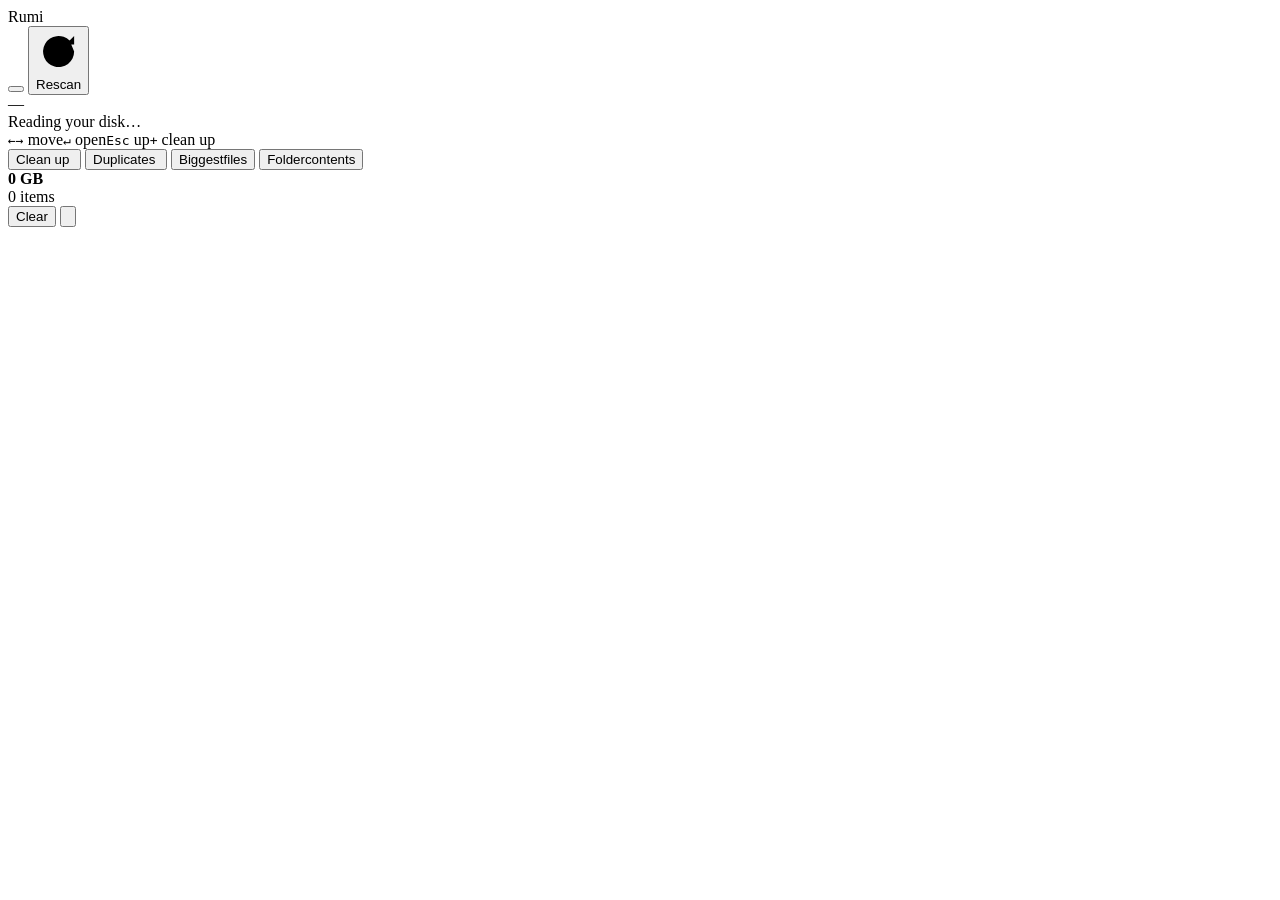
==== commit f2a48a4f: "v1.4 Find your way" ====
--- a/web/index.html
+++ b/web/index.html
@@ -17,7 +17,7 @@
 <header>
   <div class="top">
     <div class="brand">
-      <span class="mascot" id="brand-rumi" title="Rumi"></span>
+      <span class="mascot" id="brand-rumi" aria-hidden="true"></span>
       Rumi
     </div>
     <div class="spacer"></div>
@@ -26,34 +26,34 @@
   </div>
   <div class="dash">
     <div class="hero"><div class="big num" id="hero-used">—</div><div class="sub" id="hero-sub">Reading your disk…</div><button class="chip" id="since" hidden></button></div>
-    <div><div class="diskbar" id="diskbar"></div><div class="chips" id="chips"></div></div>
+    <div><div class="diskbar" id="diskbar" aria-hidden="true"></div><div class="chips" id="chips"></div></div>
   </div>
 </header>
 
 <main>
   <section class="mapcol">
-    <div class="crumbs" id="crumbs"></div>
+    <nav class="crumbs" id="crumbs" aria-label="Folder path"></nav>
     <div id="map"><div class="grainmap"></div></div>
-    <div class="status" id="status"><span class="hint3"><kbd>Esc</kbd> up</span><span class="hint4" id="hint-ql" hidden><kbd>Space</kbd> preview</span><span class="hint5" id="hint-trash" hidden><kbd>⌘⌫</kbd> <span id="hint-trash-l">trash</span></span></div>
+    <div class="status" id="status"><span class="hint3"><kbd>←→</kbd> move</span><span class="hint3"><kbd>↵</kbd> open</span><span class="hint3"><kbd>Esc</kbd> up</span><span class="hint4" id="hint-ql" hidden><kbd>Space</kbd> preview</span><span class="hint3"><kbd>+</kbd> clean up</span><span class="hint5" id="hint-trash" hidden><kbd>⌘⌫</kbd> <span id="hint-trash-l">trash</span></span></div>
   </section>
   <aside>
-    <div class="seg" id="tabs">
-      <button data-tab="cleanup" class="on">Clean up<span class="badge num" id="b-cleanup">&nbsp;</span></button>
-      <button data-tab="dupes">Duplicates<span class="badge num" id="b-dupes">&nbsp;</span></button>
-      <button data-tab="biggest">Biggest<span class="badge">files</span></button>
-      <button data-tab="folder">Folder<span class="badge" id="b-folder">contents</span></button>
+    <div class="seg" id="tabs" role="tablist" aria-label="Lists">
+      <button data-tab="cleanup" role="tab" class="on">Clean up<span class="badge num" id="b-cleanup">&nbsp;</span></button>
+      <button data-tab="dupes" role="tab">Duplicates<span class="badge num" id="b-dupes">&nbsp;</span></button>
+      <button data-tab="biggest" role="tab">Biggest<span class="badge">files</span></button>
+      <button data-tab="folder" role="tab">Folder<span class="badge" id="b-folder">contents</span></button>
     </div>
-    <div class="pane" id="pane"></div>
+    <div class="pane" id="pane" role="tabpanel"></div>
   </aside>
 </main>
 
-<div class="tray" id="tray">
-  <div class="info"><b class="num" id="tray-size">0 GB</b><div id="tray-count">0 items</div></div>
+<div class="tray" id="tray" role="region" aria-label="Picked for Clean up">
+  <div class="info" aria-live="polite"><b class="num" id="tray-size">0 GB</b><div id="tray-count">0 items</div></div>
   <button class="btn ghost" id="tray-clear">Clear</button>
   <button class="btn primary" id="tray-go"><svg class="i" viewBox="0 0 16 16"><path d="M2.5 4.5h11M6 4.5V3h4v1.5M4 4.5l.7 9h6.6l.7-9"/></svg><span id="tray-go-l"></span></button>
 </div>
 
-<div class="overlay" id="scanning" hidden>
+<div class="overlay" id="scanning" role="dialog" aria-labelledby="scan-h" hidden>
   <div class="scan">
     <div class="scan-rumi" id="scan-rumi"></div>
     <h2 id="scan-h">Mapping your Mac</h2>
@@ -62,7 +62,7 @@
   </div>
 </div>
 
-<div class="overlay" id="access" hidden>
+<div class="overlay" id="access" role="dialog" aria-modal="true" aria-labelledby="access-h" hidden>
   <div class="welcome">
     <div class="shelf" aria-hidden="true"><span class="mascot" id="access-rumi"></span><i style="--c:var(--c-image)"></i><i style="--c:var(--c-video)"></i><i style="--c:var(--c-dev)"></i><i style="--c:var(--c-audio)"></i></div>
     <h2 id="access-h">Let Rumi see your whole Mac</h2>
@@ -72,7 +72,7 @@
   </div>
 </div>
 
-<div class="overlay" id="confirm" hidden>
+<div class="overlay" id="confirm" role="dialog" aria-modal="true" aria-label="Move to the Bin" hidden>
   <div class="binbox">
     <div class="sc" id="sc">
       <div class="sc-ridges"><i></i><i></i><i></i></div>
@@ -102,28 +102,29 @@
   </div>
 </div>
 
-<div class="viewer" id="viewer" hidden>
+<div class="viewer" id="viewer" role="dialog" aria-labelledby="v-name" hidden>
   <div class="vtop">
     <div class="vt"><b id="v-name"></b><span id="v-meta" class="num"></span></div>
     <div class="vseg" id="v-mode" hidden><button data-m="page">Page</button><button data-m="code">Code</button></div>
-    <button class="btn ghost vi" id="v-app" data-tip="Open in its app"></button>
-    <button class="btn ghost vi" id="v-finder" data-tip="Show in Finder"></button>
+    <button class="btn ghost vi" id="v-app" data-tip="Open in its app" aria-label="Open in its app"></button>
+    <button class="btn ghost vi" id="v-finder" data-tip="Show in Finder" aria-label="Show in Finder"></button>
     <button class="btn small" id="v-pick"></button>
-    <button class="btn ghost vi" id="v-trash" data-tip="Move to Trash · ⌘⌫"></button>
-    <button class="btn ghost vi" id="v-x" data-tip="Close · Esc"></button>
+    <button class="btn ghost vi" id="v-trash" data-tip="Move to Trash · ⌘⌫" aria-label="Move to Trash"></button>
+    <button class="btn ghost vi" id="v-x" data-tip="Close · Esc" aria-label="Close"></button>
   </div>
   <div class="vstage" id="v-stage"><div class="vframe" id="v-frame"></div>
     <button class="vnav prev" id="v-prev" aria-label="Previous"></button><button class="vnav next" id="v-next" aria-label="Next"></button></div>
 </div>
-<div class="find" id="find" hidden><div class="fbox">
-  <div class="fin"><svg class="i" viewBox="0 0 16 16"><circle cx="7" cy="7" r="4.5"/><path d="M10.5 10.5 14 14"/></svg><input id="f-q" placeholder="Search files and folders" spellcheck="false" autocomplete="off"><span id="f-n" class="num"></span></div>
-  <div class="flist" id="f-list"></div>
+<div class="find" id="find" role="dialog" aria-label="Search" hidden><div class="fbox">
+  <div class="fin"><svg class="i" viewBox="0 0 16 16"><circle cx="7" cy="7" r="4.5"/><path d="M10.5 10.5 14 14"/></svg><input id="f-q" placeholder="Search files and folders" aria-label="Search files and folders" role="combobox" aria-expanded="true" aria-controls="f-list" spellcheck="false" autocomplete="off"><span id="f-n" class="num"></span></div>
+  <div class="flist" id="f-list" role="listbox" aria-label="Results"></div>
   <div class="ffoot"><span><kbd>↵</kbd> open</span><span><kbd>⌘↵</kbd> show in Finder</span><span><kbd>⌥↵</kbd> show on map</span><span><kbd>esc</kbd> close</span></div>
 </div></div>
-<div class="kpop" id="kpop" hidden></div>
-<div class="tip" id="tip" hidden></div>
-<div class="insp" id="insp" hidden></div>
-<div class="toast" id="toast" hidden></div>
+<div class="kpop" id="kpop" role="menu" hidden></div>
+<div class="tip" id="tip" aria-hidden="true" hidden></div>
+<div class="insp" id="insp" role="dialog" aria-label="Details" hidden></div>
+<div class="toast" id="toast" role="status" hidden></div>
+<div class="say" id="say" role="status" aria-live="polite"></div>
 <div class="hint" id="hint" hidden></div>
 
 <script src="/rumi.js"></script>
@@ -205,6 +206,8 @@
 let treeCache = new Map();
 let overview = null, sugg = null, dupes = null, status = null, lastCrumbs = [];
 let focusCat = null;
+let focusAge = 0;            // days: the map shows only what hasn't been modified for that long (0: off)
+const filtering = () => !!focusCat || focusAge > 0;
 let changedOn = false;       // the map shows only what changed since last time
 const picked = new Map();    // path -> size
 const meta = new Map();      // path -> item (for tiles in confirm list)
@@ -284,7 +287,8 @@
     if (el.tagName === "INPUT") { if (el.checked !== on) el.checked = on; continue; }
     if (el.classList.contains("sel") === on) continue;
     el.classList.toggle("sel", on);
-    const pk = el.querySelector(":scope > .pick"); if (pk) pk.innerHTML = on ? ICON.check : ICON.plus;
+    if (el._say) el.setAttribute("aria-label", el._say + (on ? ", picked" : ""));
+    const pk = el.querySelector(":scope > .pick"); if (pk) { pk.innerHTML = on ? ICON.check : ICON.plus; pk.setAttribute("aria-pressed", on); }
   }
 }
 
@@ -304,11 +308,11 @@
     if (bytes <= 0) return;
     const el = document.createElement("div");
     el.style.flex = `0 0 calc(${(bytes / d.total) * 100}% - 2px)`; el.style.background = col; if (col) el.style.setProperty("--seg", col);
-    el.className = (cls || "") + (focusCat === key ? " on" : ""); el.title = `${lbl} — ${fmt(bytes)}`;
+    el.className = (cls || "") + (focusCat === key ? " on" : ""); el.dataset.tip = `${lbl} · ${fmt(bytes)}`;
     if (key === "hidden") { el.dataset.hidden = 1; el.onclick = openHidden; }
     bar.appendChild(el);
     const interactive = key && (CAT[key] || key === "hidden");
-    chips.insertAdjacentHTML("beforeend", `<${interactive ? "button" : "span"} class="chip ${interactive ? "" : "static"} ${focusCat === key ? "on" : ""}" ${interactive ? (key === "hidden" ? "data-hidden" : `data-cat="${key}"`) : ""}>
+    chips.insertAdjacentHTML("beforeend", `<${interactive ? "button" : "span"} class="chip ${interactive ? "" : "static"} ${focusCat === key ? "on" : ""}" ${interactive ? (key === "hidden" ? "data-hidden" : `data-cat="${key}" aria-pressed="${focusCat === key}"`) : ""}>
       <i style="background:${cls === "free" ? "var(--rest1)" : col}"></i>${esc(focusCat === key && focusKinds.size ? KINDS.filter(k => focusKinds.has(k.id)).map(k => k.label).join(", ") : lbl)} <b class="num">${fmt(focusCat === key && focusKinds.size ? KINDS.filter(k => focusKinds.has(k.id)).reduce((s, k) => s + k.bytes, 0) : bytes)}</b></${interactive ? "button" : "span"}>`);
   };
   let scanned = 0;
@@ -343,14 +347,14 @@
 }
 $("since").onclick = () => setChanged(!changedOn);
 function setChanged(on) {
-  changedOn = on; if (on) { focusCat = null; focusKinds = new Set(); closeKinds(); }
+  changedOn = on; if (on) { focusCat = null; focusKinds = new Set(); focusAge = 0; closeKinds(); }
   drawHeader(); markOpenChip(); open(current, null, "filter");
 }
 $("chips").addEventListener("click", e => {
   if (e.target.closest("[data-hidden]")) return openHidden();
   const b = e.target.closest("button[data-cat]"); if (!b) return;
   if (!$("kpop").hidden && $("kpop")._cat === b.dataset.cat) return closeKinds();
-  if (openKinds(b, b.dataset.cat)) return;
+  if (openKinds(b, b.dataset.cat, e.detail === 0)) return;
   closeKinds(); setFocus(focusCat === b.dataset.cat ? null : b.dataset.cat);
 });
 
@@ -383,9 +387,12 @@
 let filterCache = new Map();
 const filterMask = () => focusKinds.size ? [...focusKinds].reduce((m, id) => m | (1 << id), 0) : KINDS.filter(k => k.cat === focusCat).reduce((m, k) => m | (1 << k.id), 0);
 const filterName = () => focusKinds.size ? KINDS.filter(k => focusKinds.has(k.id)).map(k => k.label).join(", ") : CAT[focusCat];
+// "Untouched": not modified for this long. The menu's wording, and the short form the button shows when it's on.
+const AGES = [[182, "6 months"], [365, "1 year"], [730, "2 years"]];
+const ageName = (d = focusAge) => (AGES.find(a => a[0] === d) || [0, Math.round(d / 30) + " months"])[1];
 function getFilter(path) {
-  const key = `${path}|${focusCat}|${filterMask()}`;
-  return recall(filterCache, key) || remember(filterCache, key, api(`/api/filter?path=${encodeURIComponent(path)}&cat=${focusCat}&mask=${filterMask()}`)
+  const key = `${path}|${focusCat}|${filterMask()}|${focusAge}`;
+  return recall(filterCache, key) || remember(filterCache, key, api(`/api/filter?path=${encodeURIComponent(path)}&cat=${focusCat || ""}&mask=${filterMask()}&days=${focusAge}`)
     .catch(e => { filterCache.delete(key); throw Object.assign(e instanceof Error ? e : new Error(String(e)), { filter: true }); }), CAP.filter);
 }
 function getChanged(path) {
@@ -398,7 +405,7 @@
 async function getView(path) {
   const data = await getTree(path);
   if (changedOn) { const c = await getChanged(path); return { ...data, node: Object.assign(c.node, { sys: c.sys }), full: data.node, changed: c }; }
-  if (!focusCat) return data;
+  if (!filtering()) return data;
   const f = await getFilter(path);
   return { ...data, node: f.node, full: data.node, filter: f };
 }
@@ -438,9 +445,9 @@
   let data;
   try { data = await getView(path); }
   catch (e) {
-    if (!(e.filter && (focusCat || changedOn))) { toast("Couldn't open that folder: " + esc(e.message)); return; }
+    if (!(e.filter && (filtering() || changedOn))) { toast("Couldn't open that folder: " + esc(e.message)); return; }
     const what = changedOn ? "Couldn't show changes: " : "Couldn't filter: ";
-    focusCat = null; focusKinds = new Set(); changedOn = false; drawHeader(); if (!$("kpop").hidden) $("kpop")._draw?.(); markOpenChip();
+    focusCat = null; focusKinds = new Set(); focusAge = 0; changedOn = false; drawHeader(); if (!$("kpop").hidden) $("kpop")._draw?.(); markOpenChip();
     toast(what + esc(e.message), 4000);
     try { data = await getView(path); } catch (e2) { toast("Couldn't open that folder: " + esc(e2.message)); return; }
   }
@@ -461,6 +468,7 @@
   }
   // where the folder sits on the outer map: the cartridge clicked, or the one on the path between the two levels
   const deep = into ? path : from, outer = into ? old : null;
+  kbFrom = from;
   const spot = (layer, p) => [...(layer?.querySelectorAll(".b[data-path]") || [])].filter(b => p === b.dataset.path || p.startsWith(b.dataset.path + "/")).sort((a, b) => b.dataset.path.length - a.dataset.path.length)[0];
   let rect = null;
   if (animate && into) { const el = fromEl?.isConnected ? fromEl : spot(outer, deep); if (el) rect = relRect(el, map); }
@@ -519,7 +527,7 @@
 
 const C_SEP = `<svg class="i" viewBox="0 0 16 16" style="width:12px;height:12px"><path d="M6 3.5 10.5 8 6 12.5"/></svg>`;
 function drawCrumbs(data) {
-  lastCrumbs = data.crumbs;
+  lastCrumbs = data.crumbs; dropHint();   // the row is rebuilt: a hint for one of its buttons would be left hanging
   $("crumbs").classList.remove("fit");
   const c = $("crumbs"), parent = data.crumbs.length > 1 ? data.crumbs.at(-2).path : null;
   c.innerHTML = `<button class="back" ${parent === null ? "disabled" : ""} aria-label="Up a folder">${ICON.back}</button>`;
@@ -534,9 +542,10 @@
   c.insertAdjacentHTML("beforeend", ch
     ? `<span class="meta fmeta"><span class="fk"><i style="background:var(${ch.net < 0 ? "--c-down" : "--c-up"})"></i>Changed since ${esc(sinceDay(ch.since))}</span><b class="num">${sgn(ch.net)}</b><button class="fx" data-tip="Show everything" aria-label="Show everything">${ICON.x}</button></span>`
     : f
-    ? `<span class="meta fmeta"><span class="fk"><i style="background:${color(focusCat)}"></i>${esc(filterName())}</span><span class="num">${f.count.toLocaleString()} ${{ app: "app", cache: "folder" }[focusCat] || "file"}${f.count === 1 ? "" : "s"}</span><b class="num">${fmt(f.bytes)}</b><button class="fx" data-tip="Show everything" aria-label="Show everything">${ICON.x}</button></span>`
-    : `<span class="meta" data-tip="${data.node.count.toLocaleString()} files"><b class="num">${fmt(data.node.size)}</b></span>`);
-  c.querySelector(".fx")?.addEventListener("click", () => changedOn ? setChanged(false) : setFocus(null));
+    ? `<span class="meta fmeta">${focusCat ? `<span class="fk"><i style="background:${color(focusCat)}"></i>${esc(filterName())}</span>` : ""}${ageBtn()}<span class="num">${f.count.toLocaleString()} ${{ app: "app", cache: "folder" }[focusCat] || "file"}${f.count === 1 ? "" : "s"}</span><b class="num">${fmt(f.bytes)}</b><button class="fx" data-tip="Show everything" aria-label="Show everything">${ICON.x}</button></span>`
+    : `<span class="meta fmeta">${ageBtn()}<span data-tip="${data.node.count.toLocaleString()} files"><b class="num">${fmt(data.node.size)}</b></span></span>`);
+  c.querySelector(".fx")?.addEventListener("click", () => changedOn ? setChanged(false) : clearFilters());
+  c.querySelector("#age-btn")?.addEventListener("click", e => { if (!$("kpop").hidden && $("kpop")._cat === "age") closeKinds(); else openAges(e.currentTarget, e.detail === 0); });
   badge("b-folder", fmt((data.full || data.node).size));
   // too long for the row: hide middle levels behind "…", like Finder's path bar
   const cs = [...c.querySelectorAll(".c")];
@@ -544,12 +553,18 @@
   for (let i = 1; i < cs.length - 1 && c.scrollWidth > c.clientWidth; i++) { cs[i].hidden = true; cs[i].previousElementSibling.hidden = true; hidden.push(data.crumbs[i]); }
   c.classList.add("fit");   // only now may the current name shrink, if it still doesn't fit
   if (hidden.length) {
-    const more = document.createElement("button"); more.className = "c more"; more.textContent = "…"; more.title = hidden.map(h => rootName(h.name)).join(" › ");
+    const more = document.createElement("button"); more.className = "c more"; more.textContent = "…"; more.dataset.tip = hidden.map(h => rootName(h.name)).join(" › "); more.setAttribute("aria-label", "More folders in the path");
     more.onclick = e => { e.stopPropagation(); crumbMenu(more, hidden); };
     cs[0].after(Object.assign(document.createElement("span"), { className: "sep", innerHTML: C_SEP }), more);
   }
   if (NATIVE) NATIVE.postMessage({ path: "/native/title", body: { title: rootName(data.crumbs.at(-1).name) || "Rumi" } }).catch(() => {});
-}
+  // spoken once per place and filter: a quiet redraw of the same view says nothing
+  const here = rootName(data.crumbs.at(-1).name), view = [current, changedOn, focusCat, filterMask(), focusAge].join("|");
+  if (view !== saidView) { saidView = view; say(ch ? `${here}: changed since ${sinceDay(ch.since)}, ${sgn(ch.net)}`
+    : f ? `${here}: ${[focusCat ? filterName() : "", focusAge ? `untouched for ${ageName()} or more` : ""].filter(Boolean).join(", ")}, ${f.count.toLocaleString()} found, ${fmt(f.bytes)}`
+    : `${here}, ${fmt(data.node.size)}`); }
+}
+let saidView = null;
 function crumbMenu(anchor, items) {
   document.querySelector(".crumbmenu")?.remove();
   const m = document.createElement("div"); m.className = "crumbmenu";
@@ -566,6 +581,7 @@
   // the layer is the window the folder is seen through; its .lc holds the cartridges (they move separately when a folder opens)
   const layer = document.createElement("div"); layer.className = "layer" + (anim ? " " + anim : "");
   const lc = layer.appendChild(Object.assign(document.createElement("div"), { className: "lc" }));
+  lc.setAttribute("role", "group"); lc.setAttribute("aria-label", `${rootName(lastCrumbs.at(-1)?.name || "This Mac")}, ${fmt(node.size)}. Arrow keys move, Return opens.`);
   const C = LAYOUT, W = map.clientWidth, H = map.clientHeight, G = C.gap;
   // "f": a filter's matches. "c": what changed. Both show only some of the folder, in tiles big enough to read.
   const mode = node.name === "matches" ? "f" : node.name === "changes" ? "c" : "";
@@ -580,8 +596,8 @@
     return;
   }
   if (!kids.length && mode === "f") {
-    map.insertAdjacentHTML("afterbegin", `<div class="emptymap"><div>${Rumi.svg("empty", { size: 104 })}<b>No ${esc(filterName().toLowerCase())} here</b><button class="btn small" style="margin-top:12px">Show everything</button></div></div>`);
-    map.querySelector(".emptymap button").onclick = () => setFocus(null);
+    map.insertAdjacentHTML("afterbegin", `<div class="emptymap"><div>${Rumi.svg("empty", { size: 104 })}<b>${focusCat ? "No " + esc(filterName().toLowerCase()) : "Nothing"}${focusAge ? " untouched for " + ageName() : ""} here</b><button class="btn small" style="margin-top:12px">Show everything</button></div></div>`);
+    map.querySelector(".emptymap button").onclick = clearFilters;
     return;
   }
   if (!kids.length) {
@@ -649,6 +665,7 @@
     setTimeout(() => layer.classList.remove("boot"), 1000);
   }
   syncSelection();
+  kbLand();
 }
 
 function block(k, x, y, w, h, cls, i, par) {
@@ -672,6 +689,9 @@
   const C = LAYOUT;
   if (k.path) { el.dataset.path = k.path; keepMeta(k.path, k); }
   if (k.type === "dir" && k.km != null) el.dataset.km = k.km;
+  // for the keyboard and VoiceOver: a tray is a group; a cartridge is a button that says what it is and how big
+  el._say = sayBlock(k); el.setAttribute("aria-label", el._say);
+  if (cls.includes("container")) el.setAttribute("role", "group"); else { el.setAttribute("role", "button"); el.tabIndex = -1; }
   let name = rest ? (ch ? `${k.name} · ${sgn(k.d || 0)}` : `${String(k.name).replace(/ items$/, "")} · ${fmt(k.size)}`) : label(k);
   // the stripe: on a tray it's a line under the name; on a folder cartridge it sits on the label, when there's room below the size
   const stripe = !ch && isFolderK(k) && Array.isArray(k.mx);
@@ -684,9 +704,9 @@
         const [top, bottom] = C.iconBox(w, h), room = h - top - bottom;
         const s = Math.round(Math.min(C.iconMax, w * C.iconW, room * 0.9));
         if (s >= 20) el.classList.add("hasic");
-        if (s >= 20) el.insertAdjacentHTML("beforeend", `<img class="ic" width="${s}" height="${s}" style="top:${top + room / 2}px" data-src="${thumbURL(k.path)}" onload="this.classList.add('ok')" onerror="this.remove()">`);
+        if (s >= 20) el.insertAdjacentHTML("beforeend", `<img class="ic" alt="" width="${s}" height="${s}" style="top:${top + room / 2}px" data-src="${thumbURL(k.path)}" onload="this.classList.add('ok')" onerror="this.remove()">`);
       } else if (PHOTO_EXT.has(ext(k.name)) || ext(k.name) === "pdf") {
-        el.insertAdjacentHTML("beforeend", `<img class="ph" data-src="${thumbURL(k.path)}" onload="this.classList.add('ok');this.parentNode.classList.add('hasph')" onerror="this.remove()">`);
+        el.insertAdjacentHTML("beforeend", `<img class="ph" alt="" data-src="${thumbURL(k.path)}" onload="this.classList.add('ok');this.parentNode.classList.add('hasph')" onerror="this.remove()">`);
       }
     }
     // names wrap only at . _ - and spaces; a word too long for the label stays on one line with an ellipsis
@@ -717,8 +737,8 @@
     }
     if (stripe && !rest && (sm ? w >= 60 && h >= 72 : h >= 128)) el.insertAdjacentHTML("beforeend", mixHTML(k, "mixbar"));
   }
-  if (k.path && w > 34 && h > 34 && !ownerOf(k.path)) {
-    const p = document.createElement("button"); p.className = "pick"; p.innerHTML = ICON.plus; p.setAttribute("aria-label", "Add to Clean up");
+  if (k.path && w > 34 && h > 34 && !ownerOf(k.path) && !keepFolder(k.path)) {   // no + on what Rumi won't remove (Library, Documents…)
+    const p = document.createElement("button"); p.className = "pick"; p.innerHTML = ICON.plus; p.tabIndex = -1; p.setAttribute("aria-label", `Add ${label(k)} to Clean up`); p.setAttribute("aria-pressed", "false");
     p.onclick = e => { e.stopPropagation(); toggle(k.path, k.size, undefined, k); popOnce(p); };
     el.appendChild(p);
   }
@@ -742,6 +762,14 @@
   return el;
 }
 let pre;
+// what VoiceOver reads for a cartridge: its name, what it is, its size, and how many files a folder holds
+function sayBlock(k) {
+  if (k.type === "hidden") return `macOS keeps this, locked, ${fmt(k.size)}`;
+  if (k.type === "rest") return `${k.name}, ${fmt(k.size)}, smaller ${k.ch ? "changes" : "items"}, grouped`;
+  const what = k.ch ? `${chKind(k)} ${chAmt(k)}` : isApp(k) ? "app" : k.type === "dir" ? "folder" : CAT[k.cat] || "Other";
+  const owner = k.path && ownerOf(k.path);
+  return [label(k), what, k.ch ? "" : fmt(k.size), isFolderK(k) && k.count ? `${k.count.toLocaleString()} files` : "", owner ? `part of ${owner}` : ""].filter(Boolean).join(", ");
+}
 // the hover card shows at once (no delay); its size is measured only when its content changes, not on every move
 function hoverTip(e, k) {
   const t = $("tip");
@@ -776,8 +804,8 @@
     <div class="nm"><div class="t"><span class="tt">${esc(title)}</span><span class="tag open">Open</span></div><div class="why">Quit ${esc(openApp)} first</div></div>
     <div class="sz num">${fmt(size)}</div></div>`;
   return `<div class="row${owner ? " locked" : ""}" ${owner ? "" : `data-row="${esc(path)}"`} data-size="${size}">
-    ${owner ? `<span class="lock" title="Part of ${esc(owner)}"><svg class="i" viewBox="0 0 16 16"><rect x="3.5" y="7" width="9" height="6.5" rx="1.5"/><path d="M5.5 7V5a2.5 2.5 0 0 1 5 0v2"/></svg></span>`
-            : `<input type="checkbox" aria-label="Add ${esc(title)} to Clean up" data-path="${esc(path)}" data-size="${size}" ${picked.has(path) ? "checked" : ""}>`}
+    ${owner ? `<span class="lock" data-tip="Part of ${esc(owner)}"><svg class="i" viewBox="0 0 16 16"><rect x="3.5" y="7" width="9" height="6.5" rx="1.5"/><path d="M5.5 7V5a2.5 2.5 0 0 1 5 0v2"/></svg></span>`
+            : `<input type="checkbox" aria-label="${esc(title)}, ${fmt(size)}. Add to Clean up" data-path="${esc(path)}" data-size="${size}" ${picked.has(path) ? "checked" : ""}>`}
     ${path === TRASH() ? `<span class="tile" style="--c:var(--c-other)"><svg class="i" viewBox="0 0 16 16" style="width:17px;height:17px"><path d="M2.5 4.5h11M6 4.5V3h4v1.5M4 4.5l.7 9h6.6l.7-9"/></svg></span>` : icon}
     <div class="nm"><div class="t"><span class="tt${rtl ? " rtl" : ""}" data-tip="${esc(tilde(path))}">${rtl ? "‎" : ""}${esc(title)}${rtl ? "‎" : ""}</span>${owner ? `<span class="tag keep long">Part of ${esc(owner.replace(/'s data$/, ""))}</span>` : tag ? `<span class="tag ${tag}">${tagText || TAG[tag]}</span>` : ""}</div>
       ${why ? `<div class="why">${esc(why)}</div>` : sub ? `<div class="p">‎${esc(sub)}‎</div>` : ""}</div>
@@ -790,7 +818,7 @@
 // Something Rumi doesn't clear itself: the row opens a card that says how (so does "How to", which shows on hover like
 // Finder does on the other rows). No checkbox, it can't be picked.
 function howRow({ path, size, title, why, tag }, icon) {
-  return `<div class="row nochk how" data-how="${esc(path)}">${icon}
+  return `<div class="row nochk how" data-how="${esc(path)}" role="button" tabindex="0" aria-label="${esc(title)}, ${fmt(size)}. How to clear it">${icon}
     <div class="nm"><div class="t"><span class="tt" data-tip="${esc(tilde(path))}">${esc(title)}</span><span class="tag ${tag}">${TAG[tag]}</span></div><div class="why">${esc(why)}</div></div>
     <div class="sz num">${fmt(size)}</div>
     <div class="hov"><button>${ICON.info}How to</button><button data-reveal="${esc(path)}">${ICON.finder}Finder</button></div></div>`;
@@ -798,7 +826,7 @@
 // A row that belongs to an app: the app's icon takes the folder's place on the cartridge's label, which is quicker to
 // find than a name. If the app can't be found it stays a folder.
 function appTile(app, item) {
-  return `<span class="tile withimg" style="--c:${color(item.cat)}">${ICON.folder}<img class="app" data-src="${thumbURL(app, 112)}" onload="this.classList.add('ok')" onerror="this.remove()"></span>`;
+  return `<span class="tile withimg" style="--c:${color(item.cat)}">${ICON.folder}<img class="app" alt="" data-src="${thumbURL(app, 112)}" onload="this.classList.add('ok')" onerror="this.remove()"></span>`;
 }
 // Things that belong to an app: inside an .app / library package, or deep inside an app's data folder.
 // Rumi shows them but won't put them in the Trash (the Mac side refuses too).
@@ -844,7 +872,7 @@
 let paneSeq = 0, dupesPoll = 0;
 async function drawPane(rise) {
   const seq = ++paneSeq, want = tab, live = () => seq === paneSeq && want === tab;
-  document.querySelectorAll("#tabs button").forEach(b => b.classList.toggle("on", b.dataset.tab === tab));
+  document.querySelectorAll("#tabs button").forEach(b => { b.classList.toggle("on", b.dataset.tab === tab); b.setAttribute("aria-selected", b.dataset.tab === tab); });
   movePill();
   const pane = $("pane");
   if (!status?.ready) { pane.innerHTML = `<div class="empty">${Rumi.svg("scan", { size: 84 })}Scanning…</div>`; return; }
@@ -921,7 +949,7 @@
       g.files.forEach((f, i) => {
         keepMeta(f.path, asItem(f.path, g.cat));
         // the copy Rumi keeps can't be ticked, so a set can never lose every copy
-        b += i === 0 ? `<div class="row keeprow" data-size="${f.size}"><span class="lock" title="Rumi keeps this copy">${ICON.check}</span>`
+        b += i === 0 ? `<div class="row keeprow" data-size="${f.size}"><span class="lock" data-tip="Rumi keeps this copy">${ICON.check}</span>`
           : `<div class="row" data-row="${esc(f.path)}" data-size="${f.size}"><input type="checkbox" aria-label="Remove this copy" data-path="${esc(f.path)}" data-size="${f.size}" ${picked.has(f.path) ? "checked" : ""}>`;
         b += `
           <div class="nm"><div class="t"><span class="tt" data-tip="${esc(tilde(f.path))}">${esc(base(f.path))}</span>${apart[i] ? `<span class="in">${esc(apart[i] === base(HOME) ? "Home" : apart[i])}</span>` : ""}${i === 0 ? `<span class="tag keep">${keepLabel}</span>` : ""}</div></div>
@@ -970,6 +998,8 @@
     popOnce(rw.querySelector("input"));
   }
 });
+// a how-to row from the keyboard
+$("pane").addEventListener("keydown", e => { if ((e.key === "Enter" || e.key === " ") && e.target.matches(".row.how")) { e.preventDefault(); e.stopPropagation(); e.target.click(); } });
 $("tabs").addEventListener("click", e => { const b = e.target.closest("button"); if (!b) return; const changed = tab !== b.dataset.tab; if (changed) $("pane").scrollTop = 0; tab = b.dataset.tab; drawPane(changed); });
 
 /* ---------- actions ---------- */
@@ -977,7 +1007,11 @@
 
 /* ---------- details card for a file ---------- */
 let inspEl = null;
-function closeInsp() { $("insp").hidden = true; if (inspEl) inspEl.classList.remove("inspected"); inspEl = null; }
+function closeInsp() {
+  const p = $("insp"), back = !p.hidden && p.contains(document.activeElement) ? inspEl : null;
+  p.hidden = true; if (inspEl) inspEl.classList.remove("inspected"); inspEl = null;
+  back?.focus({ preventScroll: true });
+}
 function inspect(k, el) {
   const p = $("insp");
   if (inspEl === el && !p.hidden) return closeInsp();
@@ -992,9 +1026,10 @@
         ${ownerOf(k.path) ? "" : `<button class="btn ${on ? "" : "primary"}" data-a="pick">${on ? ICON.check + "Added" : ICON.plus + "Add to Clean up"}</button>`}</div>`;
     p.querySelector(".x").onclick = closeInsp;
     p.querySelector('[data-a="reveal"]').onclick = () => reveal(k.path);
-    const pk = p.querySelector('[data-a="pick"]'); if (pk) pk.onclick = () => { toggle(k.path, k.size, undefined, k); draw(); };
+    const pk = p.querySelector('[data-a="pick"]'); if (pk) pk.onclick = () => { const had = pk.matches(":focus-visible"); toggle(k.path, k.size, undefined, k); draw(); if (had) p.querySelector('[data-a="pick"]').focus(); };
   };
   draw(); p.hidden = false;
+  if (el.matches(":focus-visible")) (p.querySelector('[data-a="pick"]') || p.querySelector('[data-a="reveal"]')).focus();
   const r = el.getBoundingClientRect(), pw = p.offsetWidth, ph = p.offsetHeight, m = 12;
   let x = r.right + m; if (x + pw > innerWidth - m) x = r.left - pw - m; if (x < m) x = Math.min(Math.max(m, r.left), innerWidth - pw - m);
   let y = Math.min(Math.max(m, r.top), innerHeight - ph - m);
@@ -1258,7 +1293,7 @@
     closeFind(); recent.add(k); return;
   }
   closeFind(); recent.add(k);
-  if (focusCat || changedOn) { focusCat = null; focusKinds = new Set(); changedOn = false; drawHeader(); if (current === dirOf(k.path) || isFolder(k)) await open(current, null, "filter"); }
+  if (filtering() || changedOn) { focusCat = null; focusKinds = new Set(); focusAge = 0; changedOn = false; drawHeader(); if (current === dirOf(k.path) || isFolder(k)) await open(current, null, "filter"); }
   if (isFolder(k) && !onMap) return open(k.path);
   const parent = dirOf(k.path);
   if (!(await getTree(parent).catch(() => null))) { reveal(k.path); return; }   // not on the map (inside an app or a private folder)
@@ -1281,35 +1316,69 @@
   const r = await api("/api/kinds").catch(() => null); if (!r) return;
   KINDS = r.kinds; KIND_EXT = {}; for (const k of KINDS) for (const e of k.exts) KIND_EXT[e] = k.id;
 }
-function openKinds(btn, cat) {
+function openKinds(btn, cat, keyboard) {
   const ks = KINDS.filter(k => k.cat === cat && k.count > 0).sort((a, b) => b.bytes - a.bytes);
   if (!ks.length) return false;
   // a row is just the name and its size; which file types it covers and how many files show on hover
-  const p = $("kpop"), draw = () => {
+  const p = $("kpop"), draw = () => kpopKeep(() => {
     const allOn = focusCat === cat && !focusKinds.size;
-    p.innerHTML = `<button class="kr all ${allOn ? "on" : ""}" data-all><span class="cb">${ICON.check}</span><span class="kn">All ${esc(CAT[cat].toLowerCase())}</span><span class="ks num">${fmt(overview?.cats?.[cat] || 0)}</span></button>
+    p.innerHTML = `<button class="kr all ${allOn ? "on" : ""}" data-all role="menuitemcheckbox" aria-checked="${allOn}"><span class="cb">${ICON.check}</span><span class="kn">All ${esc(CAT[cat].toLowerCase())}</span><span class="ks num">${fmt(overview?.cats?.[cat] || 0)}</span></button>
       <div class="ksep"></div>
-      ${ks.map(k => `<button class="kr ${focusCat === cat && focusKinds.has(k.id) ? "on" : ""}" data-k="${k.id}" data-tip-side="right" data-tip="${esc(k.exts.map(e => "." + e).join("  "))} · ${k.count.toLocaleString()} file${k.count === 1 ? "" : "s"}"><span class="cb">${ICON.check}</span><span class="kn">${esc(k.label)}</span><span class="ks num">${fmt(k.bytes)}</span></button>`).join("")}
+      ${ks.map(k => `<button class="kr ${focusCat === cat && focusKinds.has(k.id) ? "on" : ""}" data-k="${k.id}" role="menuitemcheckbox" aria-checked="${focusCat === cat && focusKinds.has(k.id)}" data-tip-side="right" data-tip="${esc(k.exts.map(e => "." + e).join("  "))} · ${k.count.toLocaleString()} file${k.count === 1 ? "" : "s"}"><span class="cb">${ICON.check}</span><span class="kn">${esc(k.label)}</span><span class="ks num">${fmt(k.bytes)}</span></button>`).join("")}
 `;
-  };
+  });
   draw(); p.hidden = false; p._cat = cat; p._draw = draw;
   markOpenChip();
   const r = btn.getBoundingClientRect(); p.style.left = Math.min(r.left, innerWidth - p.offsetWidth - 12) + "px"; p.style.top = r.bottom + 8 + "px";
+  p.setAttribute("aria-label", `Show on the map: ${CAT[cat]}`); kpopFocus(btn, keyboard);
   return true;
 }
-function closeKinds() { $("kpop").hidden = true; markOpenChip(); }
+function closeKinds() { const p = $("kpop"), back = !p.hidden && p.contains(document.activeElement) ? p._from : null; p.hidden = true; markOpenChip(); back?.focus(); }
+// (a click made with Return or Space carries no click count, which is how the keyboard is told from the mouse)
+function kpopKeep(redraw) { const p = $("kpop"), i = [...p.querySelectorAll(".kr")].indexOf(document.activeElement); redraw(); if (i >= 0) p.querySelectorAll(".kr")[i]?.focus(); }
+function kpopFocus(btn, keyboard) { const p = $("kpop"); p._from = btn; if (keyboard) (p.querySelector(".kr.on") || p.querySelector(".kr"))?.focus(); }
+$("kpop").addEventListener("keydown", e => {
+  if (e.key !== "ArrowDown" && e.key !== "ArrowUp") return;
+  const rows = [...$("kpop").querySelectorAll(".kr")], i = rows.indexOf(document.activeElement);
+  e.preventDefault(); e.stopPropagation(); rows[(i + (e.key === "ArrowDown" ? 1 : -1) + rows.length) % rows.length]?.focus();
+});
 // the colour whose menu is showing looks pressed, so it's clear what the menu belongs to
-function markOpenChip() { const c = $("kpop").hidden ? null : $("kpop")._cat; document.querySelectorAll("#chips .chip[data-cat]").forEach(b => b.classList.toggle("open", b.dataset.cat === c)); }
+function markOpenChip() { const c = $("kpop").hidden ? null : $("kpop")._cat; document.querySelectorAll("#chips .chip[data-cat]").forEach(b => b.classList.toggle("open", b.dataset.cat === c)); $("age-btn")?.classList.toggle("open", c === "age"); }
 function setFocus(cat, kinds) { changedOn = false; focusCat = cat; focusKinds = new Set(kinds || []); drawHeader(); markOpenChip(); open(current, null, "filter"); }
+function clearFilters() { focusAge = 0; closeKinds(); setFocus(null); }
+/* Untouched: only what hasn't been modified for 6 months, a year or two years. It's a filter like the kinds (the map
+   shows just the matches, nothing fades) and works with one: "Video" and "1 year" together are old videos. By itself
+   it's every file the map keeps, outside apps. The button sits on the path row, where the filter's summary shows. */
+const ageBtn = () => `<button class="agebtn${focusAge ? " on" : ""}" id="age-btn" aria-haspopup="menu" data-tip="${focusAge ? `Not modified for ${ageName()} or more` : "Show only what hasn't been touched for a while"}">${ICON.clock}${focusAge ? ageName() + "+" : "Untouched"}</button>`;
+function setAge(days) { changedOn = false; focusAge = days; open(current, null, "filter"); }
+function openAges(btn, keyboard) {
+  const p = $("kpop"), where = current, key = `ages|${where}|${focusCat}|${filterMask()}`;
+  let sizes = null;
+  const draw = () => kpopKeep(() => {
+    p.innerHTML = `<button class="kr all ${focusAge ? "" : "on"}" data-age="0" role="menuitemradio" aria-checked="${!focusAge}"><span class="cb">${ICON.check}</span><span class="kn">Any time</span></button>
+      <div class="ksep"></div>
+      ${AGES.map(([d, name]) => { const a = sizes?.find(x => x.days === d);
+        return `<button class="kr ${focusAge === d ? "on" : ""}" data-age="${d}" role="menuitemradio" aria-checked="${focusAge === d}"${a ? ` data-tip-side="right" data-tip="${a.count.toLocaleString()} file${a.count === 1 ? "" : "s"}"` : ""}><span class="cb">${ICON.check}</span><span class="kn">${name} or more</span><span class="ks num">${a ? fmt(a.bytes) : ""}</span></button>`; }).join("")}`;
+  });
+  draw(); p.hidden = false; p._cat = "age"; p._draw = draw; markOpenChip();
+  const r = btn.getBoundingClientRect(); p.style.left = Math.max(12, Math.min(r.left, innerWidth - p.offsetWidth - 12)) + "px"; p.style.top = r.bottom + 8 + "px";
+  p.style.left = Math.max(12, r.right - p.offsetWidth) + "px";   // under the button, lined up on its right edge
+  p.setAttribute("aria-label", "Untouched for"); kpopFocus(btn, keyboard);
+  // how much each would show, here and with the kind that's on
+  (recall(filterCache, key) || remember(filterCache, key, api(`/api/ages?path=${encodeURIComponent(where)}&cat=${focusCat || ""}&mask=${filterMask()}&days=${AGES.map(a => a[0]).join(",")}`).catch(() => { filterCache.delete(key); return null; }), CAP.filter))
+    .then(r => { if (r && !p.hidden && p._cat === "age" && current === where) { sizes = r.ages; draw(); } });
+}
 $("kpop").addEventListener("click", e => {
   const p = $("kpop"), cat = p._cat, b = e.target.closest("button"); if (!b) return;
-  if (b.classList.contains("kclear")) { setFocus(null); closeKinds(); return; }
+  if (b.dataset.age != null) { setAge(+b.dataset.age); closeKinds(); return; }
   if (b.hasAttribute("data-all")) setFocus(focusCat === cat && !focusKinds.size ? null : cat);
   else { const id = +b.dataset.k, ks = new Set(focusCat === cat ? focusKinds : []); ks.has(id) ? ks.delete(id) : ks.add(id); setFocus(cat, ks); }
   p._draw();
 });
-document.addEventListener("mousedown", e => { if (!$("kpop").hidden && !e.target.closest("#kpop, #chips")) closeKinds(); });
+document.addEventListener("mousedown", e => { if (!$("kpop").hidden && !e.target.closest("#kpop, #chips, #age-btn")) closeKinds(); });
 document.addEventListener("mousedown", e => { if (!$("insp").hidden && !e.target.closest("#insp, #map .b.inspected, .row.inspected")) closeInsp(); });
+// a line for VoiceOver, in a status area nothing shows: what just changed, once
+function say(text) { const el = $("say"); el.textContent = ""; setTimeout(() => { el.textContent = text; }, 60); }
 let toastTimer;
 function toast(html, ms = 6000) {
   const t = $("toast"); t.innerHTML = html; t.classList.remove("out"); t.hidden = false;
@@ -1326,7 +1395,8 @@
 function binWords(w) {
   if (!w || w === BIN) return;
   BIN = w;
-  $("hint-trash-l").textContent = BIN.toLowerCase(); $("v-trash").dataset.tip = `Move to ${BIN} · ⌘⌫`;
+  $("hint-trash-l").textContent = BIN.toLowerCase(); $("v-trash").dataset.tip = `Move to ${BIN} · ⌘⌫`; $("v-trash").setAttribute("aria-label", `Move to ${BIN}`);
+  $("confirm").setAttribute("aria-label", `Move to the ${BIN}`);
   syncSelection();
 }
 // a number that runs to its new value; with reduced motion it's just there
@@ -1411,12 +1481,13 @@
   const things = binThings(items), total = items.reduce((s, x) => s + x.size, 0), care = things.filter(t => t.care).length;
   Object.assign(CF, { state: "ask", items, things, gain: null });
   $("sc-undo").hidden = true; $("sc-led").classList.remove("on");
-  scDraw("scan", `<div class="sc-l">MOVE TO ${BIN.toUpperCase()}?</div><div class="sc-big num">${fmt(total)}</div>
+  scDraw("scan", `<div class="sc-l">Move to ${BIN}?</div><div class="sc-big num">${fmt(total)}</div>
     <div class="sc-list">${things.map((t, i) => `<div class="sc-row${t.care ? " care" : ""}" data-i="${i}" data-tip="${esc(tilde(t.paths[0]) + (t.paths.length > 1 ? ` and ${t.paths.length - 1} more` : ""))}"><span>${esc(t.name)}</span><b class="num">${fmt(t.size)}</b><button class="sc-x" aria-label="Leave ${esc(t.name)} out" data-tip="Leave out">×</button></div>`).join("")}</div>
-    <div class="sc-l dim">${care ? `<span class="warn">${care} ${care === 1 ? "IS" : "ARE"} APP DATA</span> · ` : ""}YOU CAN PUT ${things.length === 1 ? "IT" : "THEM"} BACK</div>`, fresh ? "" : "still");   // a line left out: the rest stays put
+    <div class="sc-l dim">${care ? `<span class="warn">${care} ${care === 1 ? "is" : "are"} app data</span> · ` : ""}You can put ${things.length === 1 ? "it" : "them"} back</div>`, fresh ? "" : "still");   // a line left out: the rest stays put
   $("sc-note").hidden = !NATIVE || (() => { try { return localStorage.getItem("rumi-trashed-before") === "1"; } catch { return false; } })();
   if (fresh) { show("confirm"); scOn(); }
   scKeys(["k-b", "Cancel", cfClose], ["k-a", `Move to ${BIN}`, trashConfirmed]);
+  say(`Move ${things.length} ${things.length === 1 ? "thing" : "things"}, ${fmt(total)}, to the ${BIN}? You can put ${things.length === 1 ? "it" : "them"} back.`);
 }
 $("sc-in").addEventListener("click", e => {
   const x = e.target.closest(".sc-x"); if (!x || CF.state !== "ask") return;
@@ -1445,7 +1516,7 @@
     if (!dupes?.groups) { const d = await api("/api/dupes").catch(() => null), all = wholeSet(eff, d?.groups); if (all) { hide("confirm"); return keepOneToast(all); } }
     CF.state = "moving";
     const box = $("sc-in"), rows = [...box.querySelectorAll(".sc-row")];
-    box.classList.add("busy"); box.querySelector(".sc-l").textContent = "MOVING…"; $("sc-keys").innerHTML = ""; $("sc-note").hidden = true;
+    box.classList.add("busy"); box.querySelector(".sc-l").textContent = "Moving…"; $("sc-keys").innerHTML = ""; $("sc-note").hidden = true;
     const ticks = (async () => { for (const [i, r] of rows.slice(0, 6).entries()) { r.classList.add("ok"); beep(620 + i * 70, .045); await wait(REDUCED.matches ? 0 : 110); } })();
     let res;
     try { [res] = await Promise.all([api("/api/trash", { paths: eff }), ticks, wait(550)]); }
@@ -1482,9 +1553,10 @@
   Object.assign(CF, { state: "bin", bin, disk: { used: d.used, total: d.total }, gain: null });
   $("sc-note").hidden = true; $("sc-led").classList.remove("on");
   if (!fresh) await scOff();
-  scDraw(moved ? "happy" : "idle", `<div class="sc-l">${moved ? "MOVED TO" : "IN"} THE ${BIN.toUpperCase()}</div><div class="sc-big num" id="sc-big">${fmt(moved || bin)}</div>
-    ${scDisk(d.used, bin, d.total)}<div class="sc-l dim">STILL ON YOUR DISK · FREE <b class="num">${fmt(d.free)}</b></div>
-    ${skipped ? `<div class="sc-l warn small">${esc(skipped)}</div>` : ""}<div class="sc-meter"><em id="sc-em"></em></div><div class="sc-l blink" id="sc-hold">HOLD TO EMPTY</div>`);
+  scDraw(moved ? "happy" : "idle", `<div class="sc-l">${moved ? "Moved to" : "In"} the ${BIN}</div><div class="sc-big num" id="sc-big">${fmt(moved || bin)}</div>
+    ${scDisk(d.used, bin, d.total)}<div class="sc-l dim">Still on your disk · free <b class="num">${fmt(d.free)}</b></div>
+    ${skipped ? `<div class="sc-l warn small">${esc(skipped)}</div>` : ""}<div class="sc-meter"><em id="sc-em"></em></div><div class="sc-l blink" id="sc-hold">Hold to empty</div>`);
+  say(`${moved ? `Moved ${fmt(moved)} to the ${BIN}.` : `${fmt(bin)} in the ${BIN}.`} Still on your disk. ${skipped ? skipped + ". " : ""}Hold Empty ${BIN} to free it.`);
   if (fresh) show("confirm");
   scOn(); calmUntil = performance.now() + 1300;
   if (moved) { beep(660, .07); beep(880, .1, .08); const big = $("sc-big"); tween(700, t => { big.textContent = fmt(moved * t); }); }
@@ -1524,7 +1596,7 @@
 // 4 · freed: the picture flips, the Bin's blocks pop, the stars come out
 async function emptyBin() {
   const f0 = status.disk.free, bin = CF.bin, dk = CF.disk;
-  CF.state = "emptying"; clearTimeout(refreshT); $("sc-keys").innerHTML = ""; $("sc-undo").hidden = true; $("sc-hold").textContent = "EMPTYING…";
+  CF.state = "emptying"; clearTimeout(refreshT); $("sc-keys").innerHTML = ""; $("sc-undo").hidden = true; $("sc-hold").textContent = "Emptying…";
   const [r] = await Promise.all([api("/api/empty-trash", {}).catch(e => ({ ok: false, error: e.message || String(e) })), wait(300)]);
   lastTrashed = [];
   status = await api("/api/status").catch(() => status);
@@ -1533,12 +1605,13 @@
   await scOff();
   if (!r.ok) {
     CF.state = "bin";
-    scDraw("empty", `<div class="sc-l warn">COULDN'T EMPTY THE ${BIN.toUpperCase()}</div><div class="sc-l dim small">${esc(r.error)}</div>`);
-    scOn(); scKeys(["k-a wide", "Done", cfClose]); return;
+    scDraw("empty", `<div class="sc-l warn">Couldn't empty the ${BIN}</div><div class="sc-l dim small">${esc(r.error)}</div>`);
+    scOn(); scKeys(["k-a wide", "Done", cfClose]); say(`Couldn't empty the ${BIN}. ${r.error}`); return;
   }
   const f1 = status.practice ? f0 + bin : Math.max(f0, status.disk.free);
   Object.assign(CF, { state: "freed", gain: [f0, f1] });
-  scDraw("happy", `<div class="sc-l ok">FREED</div><div class="sc-big num ok" id="sc-big"></div>${scDisk(dk.used, bin, dk.total)}<div class="sc-l dim">FREE <b class="num" id="sc-free"></b></div>`, "done");
+  scDraw("happy", `<div class="sc-l ok">Freed</div><div class="sc-big num ok" id="sc-big"></div>${scDisk(dk.used, bin, dk.total)}<div class="sc-l dim">Free <b class="num" id="sc-free"></b></div>`, "done");
+  say(`Freed ${fmt(bin)}. ${fmt(f1)} free.`);
   scOn(); $("sc-led").classList.add("on"); calmUntil = performance.now() + 1500;
   [523, 659, 784, 1047].forEach((f, i) => beep(f, .11, i * .09));
   if (!REDUCED.matches) [...$("sc-stars").children].forEach((s, i) => s.animate([{ transform: "scale(0) rotate(-40deg)", opacity: 0 }, { transform: "scale(1.15) rotate(10deg)", opacity: 1, offset: .45 }, { transform: "scale(1) rotate(0)", opacity: 1, offset: .7 }, { transform: "scale(0) rotate(30deg)", opacity: 0 }],
@@ -1595,12 +1668,12 @@
     rows.push({ id: "private", title: "Private to macOS", size: Math.max(0, total - measured),
       note: `Spotlight's index and folders apps can't read${status.denied ? `, including ${status.denied.toLocaleString()} in your home` : ""}` });
     const all = Math.max(total, measured);
-    $("hd-bar").innerHTML = rows.filter(r => r.size > 0).map(r => `<i class="${r.id === "private" ? "priv" : ""}" style="flex:${r.size / all};${r.id === "private" ? "" : `background:${HCOL[r.id] || "var(--c-other)"}`}" title="${esc(r.title)}"></i>`).join("");
+    $("hd-bar").innerHTML = rows.filter(r => r.size > 0).map(r => `<i class="${r.id === "private" ? "priv" : ""}" style="flex:${r.size / all};${r.id === "private" ? "" : `background:${HCOL[r.id] || "var(--c-other)"}`}" data-tip="${esc(r.title)}"></i>`).join("");
     const snaps = hiddenData.snapshots || 0;
     const snapNote = snaps ? `Newest from ${snapDate(hiddenData.newestSnapshot)}. macOS removes them when it needs room; their size isn't shown.` : "";
     $("hd-rows").innerHTML = rows.map(r => `<div class="hrow"><i class="${r.id === "private" ? "priv" : ""}" style="${r.id === "private" ? "" : `background:${HCOL[r.id] || "var(--c-other)"}`}"></i>
         <div class="ht" data-tip="${esc(r.note)}"><b>${esc(r.title)}</b>${r.warn ? `<div class="warnline">${esc(r.warn)}</div>` : ""}</div>
-        <span class="num">${fmt(r.size)}</span>${r.path ? `<button class="btn small ghost" data-reveal="${esc(r.path)}" title="Show in Finder">${ICON.finder}</button>` : "<span></span>"}</div>`).join("")
+        <span class="num">${fmt(r.size)}</span>${r.path ? `<button class="btn small ghost" data-reveal="${esc(r.path)}" data-tip="Show in Finder" aria-label="Show ${esc(r.title)} in Finder">${ICON.finder}</button>` : "<span></span>"}</div>`).join("")
       + `<div class="hrow"><i class="ring"></i><div class="ht"${snapNote ? ` data-tip="${esc(snapNote)}"` : ""}><b>Time Machine snapshots</b></div><span class="num dim">${snaps || "None"}</span><span></span></div>`;
   }
   $("hd-free").hidden = !(d.purgeable > 3e8);
@@ -1613,6 +1686,60 @@
 $("hd-x").onclick = () => hide("hidden");
 $("hidden").addEventListener("mousedown", e => { if (e.target.id === "hidden") hide("hidden"); });
 $("hd-rows").addEventListener("click", e => { const r = e.target.closest("[data-reveal]"); if (r) reveal(r.dataset.reveal); });
+
+/* ---------- the map from the keyboard ----------
+   Arrow keys move between cartridges by where they sit. Return opens (the same as a click), + adds to Clean up, Space
+   previews and ⌘⌫ moves to the Bin. The cartridge you're on has the real keyboard focus: it shows the ink outline,
+   its hover card comes up beside it, and VoiceOver reads its label. Tab stops on the map once, at that cartridge. */
+let kbPath = null, kbFrom = "", kbOn = false;   // where the keyboard was, the folder just left, and whether it's in use
+const mapCells = () => [...document.querySelectorAll("#map .layer:not(.leaving) .b:not(.container)")];
+function kbFocus(el) {
+  if (!el) return;
+  kbOn = true; el.focus({ preventScroll: true });
+}
+// after the map is redrawn: one cartridge is the Tab stop (the one the keyboard was on, else the folder just left, else
+// the first), and if the keyboard is in use the focus goes back to it
+function kbLand() {
+  const cells = mapCells(); if (!cells.length) return;
+  const el = cells.find(c => kbPath && c.dataset.path === kbPath)
+    || cells.filter(c => c.dataset.path && (kbFrom === c.dataset.path || kbFrom.startsWith(c.dataset.path + "/"))).sort((a, b) => b.dataset.path.length - a.dataset.path.length)[0]
+    || cells.slice().sort((a, b) => a.getBoundingClientRect().top - b.getBoundingClientRect().top || a.getBoundingClientRect().left - b.getBoundingClientRect().left)[0];
+  el.tabIndex = 0;
+  const at = document.activeElement;
+  if (kbOn && (!at || at === document.body || at.closest("#map")) && !dialogUp() && $("find").hidden) el.focus({ preventScroll: true });
+}
+function kbMove(key) {
+  const cells = mapCells(), cur = document.activeElement?.closest?.("#map .b");
+  if (!cells.length) return;
+  if (!cur || !cells.includes(cur)) return kbFocus(cells.find(c => hoverP && c.dataset.path === hoverP) || cells.find(c => c.tabIndex === 0) || cells[0]);
+  const a = cur.getBoundingClientRect(), [dx, dy] = { ArrowLeft: [-1, 0], ArrowRight: [1, 0], ArrowUp: [0, -1], ArrowDown: [0, 1] }[key];
+  let best = null, least = Infinity;
+  for (const c of cells) {
+    if (c === cur) continue;
+    const b = c.getBoundingClientRect();
+    // how far it is the way you pressed (edge to edge), how far off to the side (0 if they line up), and how far apart their middles are
+    const along = dx ? (dx > 0 ? b.left - a.right : a.left - b.right) : dy > 0 ? b.top - a.bottom : a.top - b.bottom;
+    if (along < -2) continue;
+    const off = dx ? Math.max(0, b.top - a.bottom, a.top - b.bottom) : Math.max(0, b.left - a.right, a.left - b.right);
+    const mid = dx ? Math.abs(b.top + b.height / 2 - a.top - a.height / 2) : Math.abs(b.left + b.width / 2 - a.left - a.width / 2);
+    const score = along + off * 3 + (off ? 60 : 0) + mid * .05;
+    if (score < least) { least = score; best = c; }
+  }
+  if (best) { closeInsp(); kbFocus(best); }
+}
+$("map").addEventListener("focusin", e => {
+  const el = e.target.closest(".b:not(.container)"); if (!el) return;
+  document.querySelectorAll("#map .b[tabindex='0']").forEach(b => { if (b !== el) b.tabIndex = -1; });
+  el.tabIndex = 0; kbPath = el.dataset.path || null;
+  if (!el.matches(":focus-visible")) return;   // a click also focuses; only the keyboard gets the card and counts as "hovering"
+  kbOn = true; hoverP = el.dataset.path || null;
+  if (NATIVE) api("/native/hover", { path: hoverP }).catch(() => {});
+  const k = hoverP && meta.get(hoverP), r = el.getBoundingClientRect();
+  if (k) hoverTip({ clientX: r.right - 22, clientY: r.top - 6 }, k); else $("tip").hidden = true;
+});
+$("map").addEventListener("focusout", () => { $("tip").hidden = true; });
+// the pointer takes over again: the outline goes, and Space and ⌘⌫ follow the pointer as before
+$("map").addEventListener("mousemove", () => { if (!kbOn) return; kbOn = false; document.activeElement?.closest?.("#map .b")?.blur(); });
 
 /* ---------- like Finder: Space previews, right-click menu, ⌘⌫, drag cartridges out ---------- */
 let hoverP = null, qlOpen = false, dragClick = false;
@@ -1731,6 +1858,11 @@
     return;
   }
   if (e.key === "Escape" && qlOpen) { ql("close"); return; }
+  // the map from the keyboard (unless the focus is somewhere else on the page, like the lists)
+  const at = document.activeElement, cell = at?.closest?.("#map .b");
+  if (/^Arrow/.test(e.key) && !e.metaKey && !e.altKey && !e.ctrlKey && (!at || at === document.body || at.closest("#map")) && $("kpop").hidden) { e.preventDefault(); kbMove(e.key); return; }
+  if (cell && e.key === "Enter") { e.preventDefault(); kbOn = true; cell.click(); return; }
+  if (cell && (e.key === "+" || e.key === "=")) { e.preventDefault(); cell.querySelector(":scope > .pick")?.click(); return; }
   const target = hoverP || inspEl?.dataset.path;
   if (e.key === " " && !e.metaKey && NATIVE && (target || qlOpen)) { e.preventDefault(); ql(target ? "toggle" : "close"); return; }
   if (e.metaKey && e.key === "Backspace") { e.preventDefault(); if (target) trashOne(target); return; }
